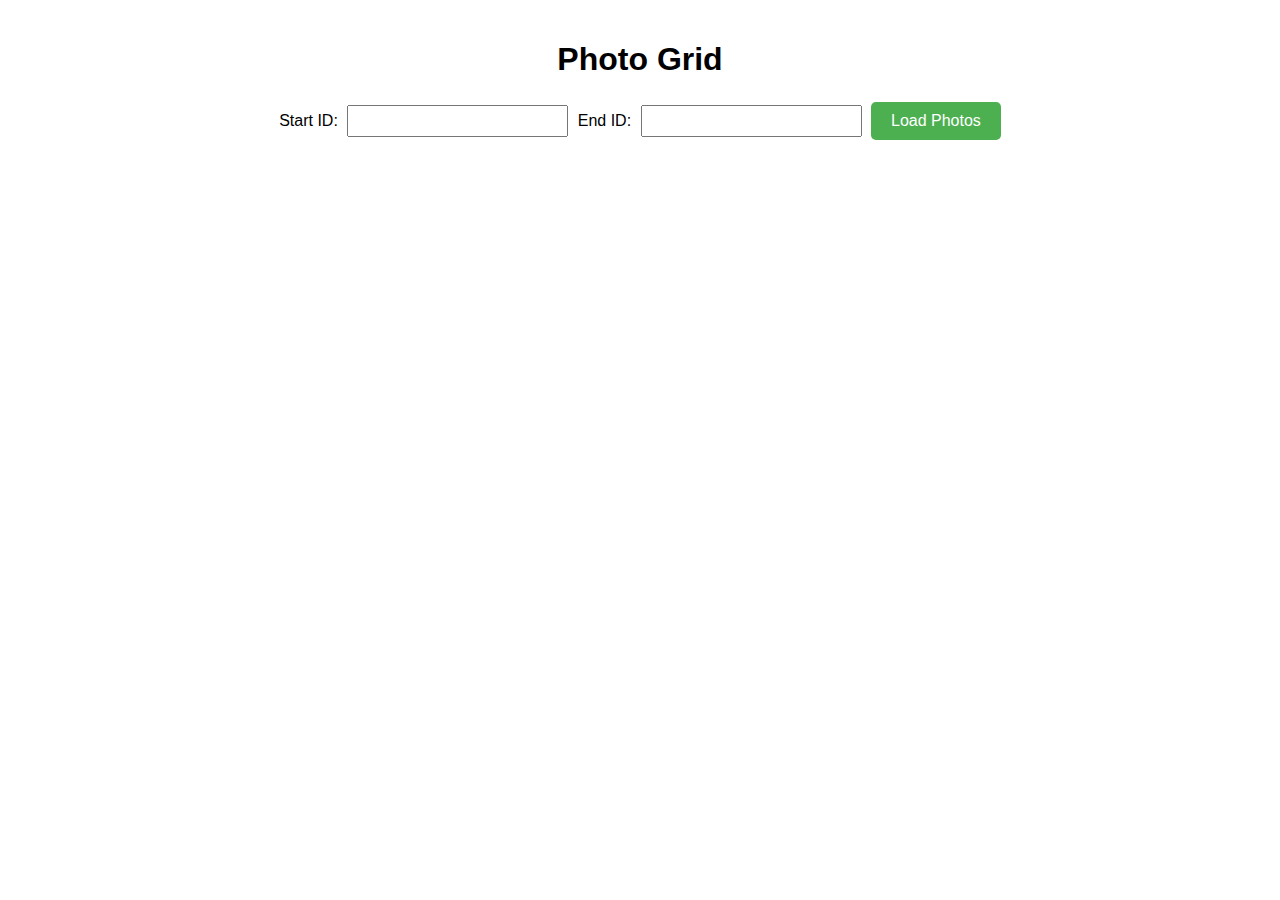
==== index.html @ 4ef84c8e "Update index.html" ====
<!DOCTYPE html>
<html lang="en">
<head>
    <meta charset="UTF-8">
    <meta name="viewport" content="width=device-width, initial-scale=1.0">
    <title>Photo Grid</title>
    <style>
        body {
            font-family: Arial, sans-serif;
            display: flex;
            flex-direction: column;
            align-items: center;
            margin: 0;
            padding: 20px;
        }
        .input-group {
            margin-bottom: 20px;
        }
        input[type="number"] {
            padding: 5px;
            margin: 5px;
            font-size: 16px;
        }
        button {
            padding: 10px 20px;
            font-size: 16px;
            cursor: pointer;
            background-color: #4CAF50;
            color: white;
            border: none;
            border-radius: 5px;
        }
        .photo-grid {
            display: grid;
            grid-template-columns: repeat(3, 1fr);
            gap: 10px;
            width: 100%;
            max-width: 900px;
        }
        .photo-grid img {
            width: 100%;
            height: auto;
            border-radius: 10px;
        }
    </style>
</head>
<body>
    <h1>Photo Grid</h1>
    <div class="input-group">
        <label for="start">Start ID: </label>
        <input type="number" id="start" min="1" required>
        <label for="end">End ID: </label>
        <input type="number" id="end" min="1" required>
        <button onclick="loadPhotos()">Load Photos</button>
    </div>
    <div class="photo-grid" id="photoGrid"></div>

    <script>
        function loadPhotos() {
            const startId = document.getElementById('start').value;
            const endId = document.getElementById('end').value;
            const photoGrid = document.getElementById('photoGrid');
            photoGrid.innerHTML = ''; // Clear previous photos
            
            for (let i = startId; i <= endId; i++) {
                const img = document.createElement('img');
                img.src = `https://my.curatorlive.com/photos/YJ8WHM/${i}`;
                photoGrid.appendChild(img);
            }
        }
    </script>
</body>
</html>
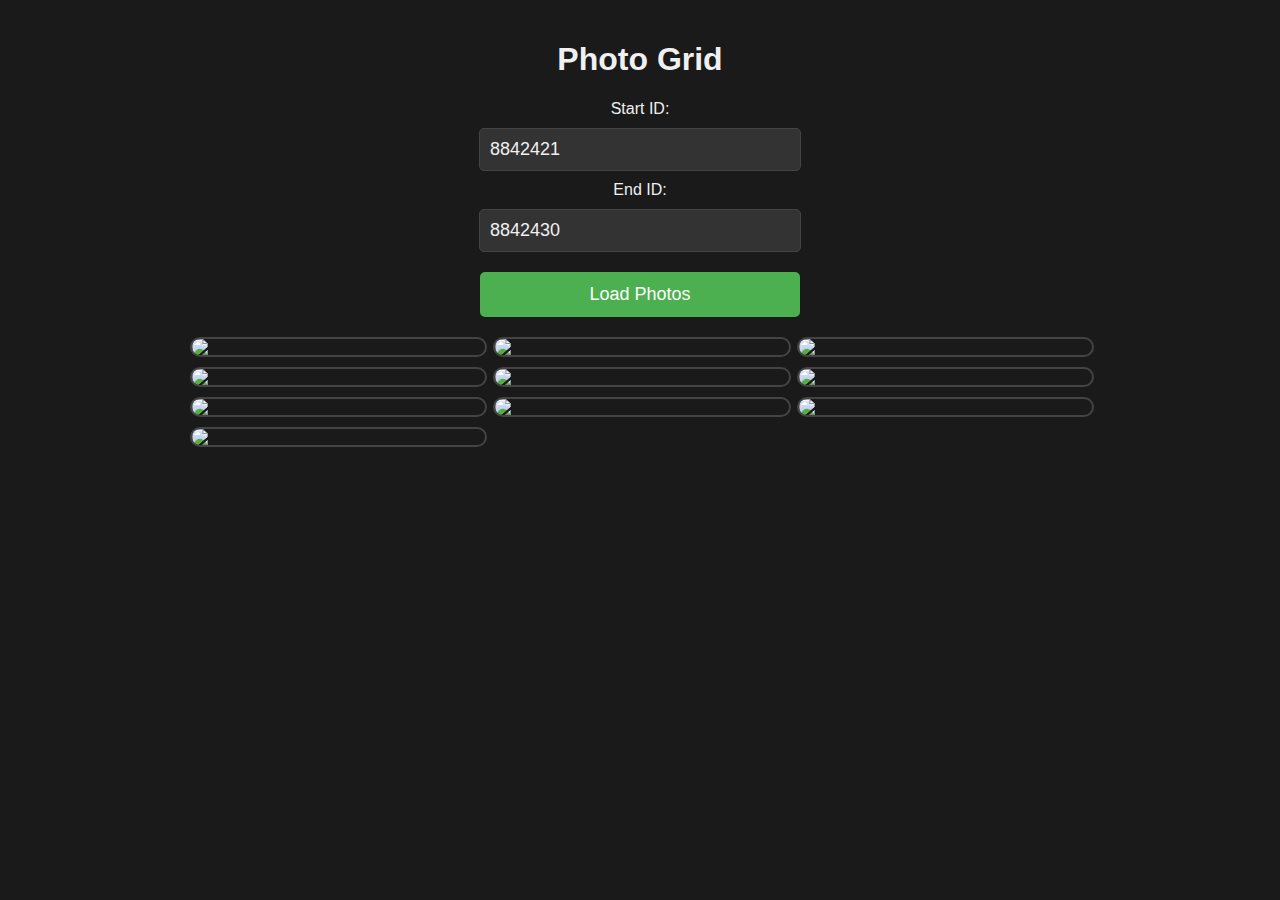
==== commit 2c056601: "Update index.html" ====
--- a/index.html
+++ b/index.html
@@ -7,6 +7,8 @@
     <style>
         body {
             font-family: Arial, sans-serif;
+            background-color: #1a1a1a;
+            color: #f0f0f0;
             display: flex;
             flex-direction: column;
             align-items: center;
@@ -15,20 +17,34 @@
         }
         .input-group {
             margin-bottom: 20px;
+            width: 100%;
+            max-width: 600px;
+            display: flex;
+            flex-direction: column;
+            align-items: center;
         }
         input[type="number"] {
-            padding: 5px;
-            margin: 5px;
-            font-size: 16px;
+            padding: 10px;
+            margin: 10px 0;
+            font-size: 18px;
+            border-radius: 5px;
+            border: 1px solid #444;
+            background-color: #333;
+            color: #f0f0f0;
+            width: 100%;
+            max-width: 300px;
         }
         button {
-            padding: 10px 20px;
-            font-size: 16px;
+            padding: 12px 20px;
+            font-size: 18px;
             cursor: pointer;
             background-color: #4CAF50;
             color: white;
             border: none;
             border-radius: 5px;
+            width: 100%;
+            max-width: 320px;
+            margin-top: 10px;
         }
         .photo-grid {
             display: grid;
@@ -41,6 +57,7 @@
             width: 100%;
             height: auto;
             border-radius: 10px;
+            border: 2px solid #444;
         }
     </style>
 </head>
@@ -48,9 +65,9 @@
     <h1>Photo Grid</h1>
     <div class="input-group">
         <label for="start">Start ID: </label>
-        <input type="number" id="start" min="1" required>
+        <input type="number" id="start" min="1" value="8842421" required>
         <label for="end">End ID: </label>
-        <input type="number" id="end" min="1" required>
+        <input type="number" id="end" min="1" value="8842430" required>
         <button onclick="loadPhotos()">Load Photos</button>
     </div>
     <div class="photo-grid" id="photoGrid"></div>
@@ -68,6 +85,9 @@
                 photoGrid.appendChild(img);
             }
         }
+
+        // Load default photos on page load
+        window.onload = loadPhotos;
     </script>
 </body>
 </html>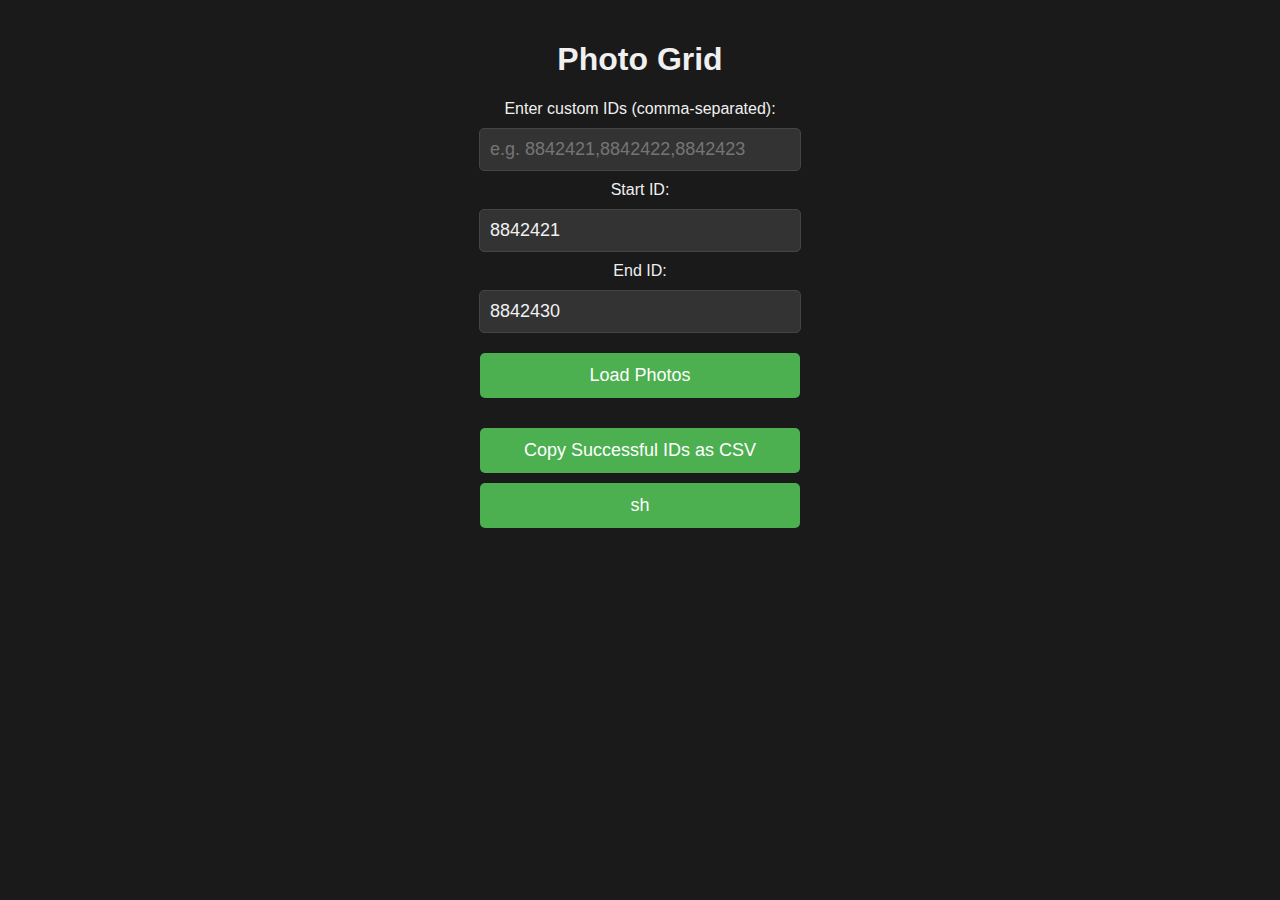
==== commit 8ecced51: "Update index.html" ====
--- a/index.html
+++ b/index.html
@@ -15,7 +15,7 @@
             margin: 0;
             padding: 20px;
         }
-        .input-group {
+        .input-group, .button-group {
             margin-bottom: 20px;
             width: 100%;
             max-width: 600px;
@@ -23,7 +23,7 @@
             flex-direction: column;
             align-items: center;
         }
-        input[type="number"] {
+        input[type="text"], input[type="number"] {
             padding: 10px;
             margin: 10px 0;
             font-size: 18px;
@@ -64,26 +64,60 @@
 <body>
     <h1>Photo Grid</h1>
     <div class="input-group">
+        <label for="customIds">Enter custom IDs (comma-separated):</label>
+        <input type="text" id="customIds" placeholder="e.g. 8842421,8842422,8842423">
         <label for="start">Start ID: </label>
         <input type="number" id="start" min="1" value="8842421" required>
         <label for="end">End ID: </label>
         <input type="number" id="end" min="1" value="8842430" required>
         <button onclick="loadPhotos()">Load Photos</button>
     </div>
+    <div class="button-group">
+        <button onclick="copyToClipboard()">Copy Successful IDs as CSV</button>
+        <button>sh</button>
+    </div>
     <div class="photo-grid" id="photoGrid"></div>
 
     <script>
+        let successfulIds = [];
+
         function loadPhotos() {
+            const customIds = document.getElementById('customIds').value.split(',').map(id => id.trim()).filter(id => id !== "");
             const startId = document.getElementById('start').value;
             const endId = document.getElementById('end').value;
             const photoGrid = document.getElementById('photoGrid');
             photoGrid.innerHTML = ''; // Clear previous photos
-            
-            for (let i = startId; i <= endId; i++) {
+            successfulIds = []; // Reset successful IDs
+
+            let ids = customIds.length > 0 ? customIds : Array.from({length: endId - startId + 1}, (_, i) => parseInt(startId) + i);
+
+            let failedImages = [];
+
+            ids.forEach(id => {
                 const img = document.createElement('img');
-                img.src = `https://my.curatorlive.com/photos/YJ8WHM/${i}`;
-                photoGrid.appendChild(img);
-            }
+                img.src = `https://my.curatorlive.com/photos/YJ8WHM/${id}`;
+                img.onload = () => {
+                    successfulIds.push(id);
+                    photoGrid.appendChild(img);
+                };
+                img.onerror = () => {
+                    failedImages.push(img);
+                };
+            });
+
+            // After all images are processed, append failed images to the bottom
+            failedImages.forEach(img => photoGrid.appendChild(img));
+        }
+
+        function copyToClipboard() {
+            const csv = successfulIds.join(',');
+            const textarea = document.createElement('textarea');
+            textarea.value = csv;
+            document.body.appendChild(textarea);
+            textarea.select();
+            document.execCommand('copy');
+            document.body.removeChild(textarea);
+            alert('Copied successful IDs as CSV!');
         }
 
         // Load default photos on page load
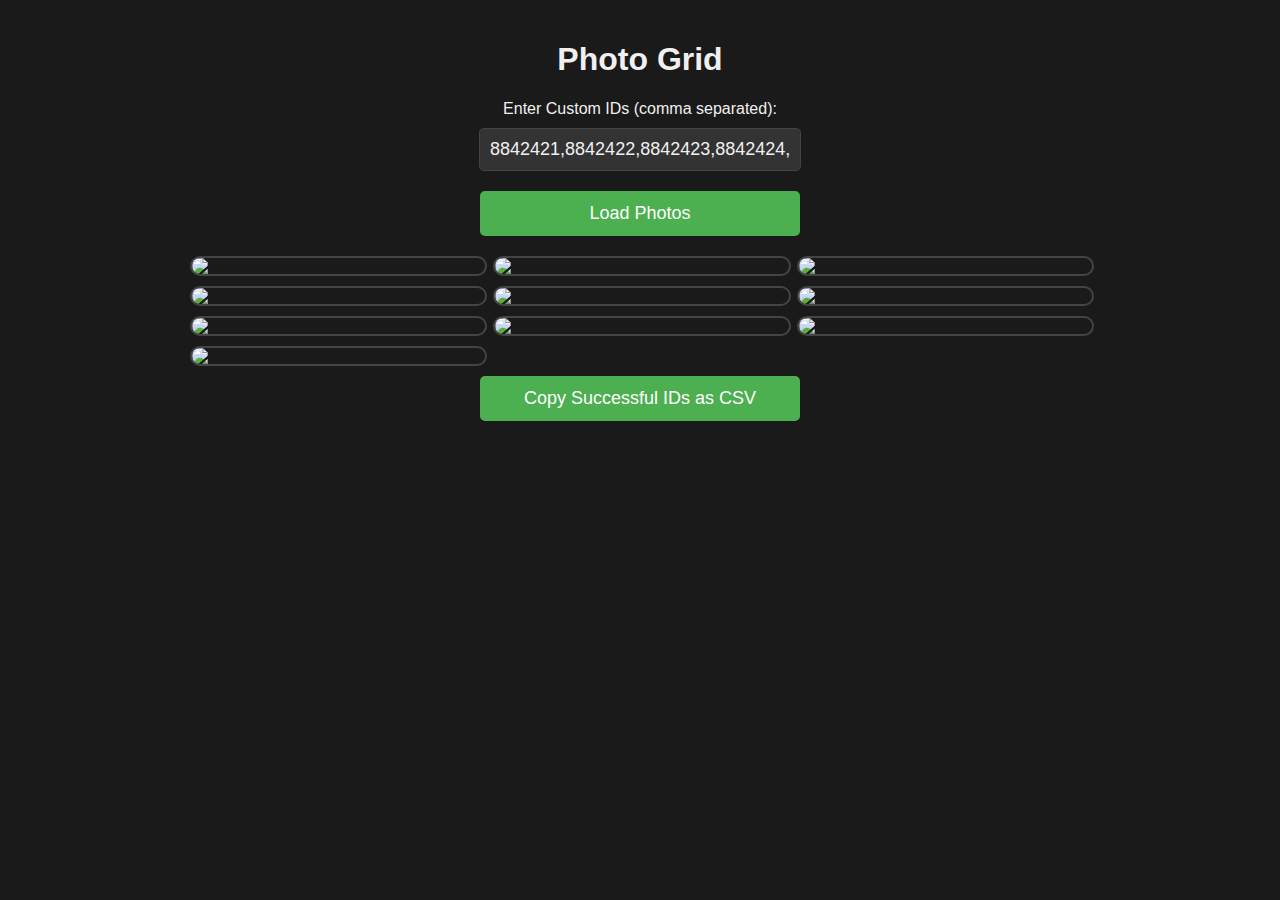
==== commit 09c19bf5: "Update index.html" ====
--- a/index.html
+++ b/index.html
@@ -15,7 +15,7 @@
             margin: 0;
             padding: 20px;
         }
-        .input-group, .button-group {
+        .input-group {
             margin-bottom: 20px;
             width: 100%;
             max-width: 600px;
@@ -23,7 +23,7 @@
             flex-direction: column;
             align-items: center;
         }
-        input[type="text"], input[type="number"] {
+        input[type="number"], input[type="text"] {
             padding: 10px;
             margin: 10px 0;
             font-size: 18px;
@@ -64,52 +64,38 @@
 <body>
     <h1>Photo Grid</h1>
     <div class="input-group">
-        <label for="customIds">Enter custom IDs (comma-separated):</label>
-        <input type="text" id="customIds" placeholder="e.g. 8842421,8842422,8842423">
-        <label for="start">Start ID: </label>
-        <input type="number" id="start" min="1" value="8842421" required>
-        <label for="end">End ID: </label>
-        <input type="number" id="end" min="1" value="8842430" required>
+        <label for="customIds">Enter Custom IDs (comma separated): </label>
+        <input type="text" id="customIds" placeholder="Example: 8842421,8842422,8842425">
         <button onclick="loadPhotos()">Load Photos</button>
     </div>
-    <div class="button-group">
-        <button onclick="copyToClipboard()">Copy Successful IDs as CSV</button>
-        <button>sh</button>
-    </div>
     <div class="photo-grid" id="photoGrid"></div>
+    <button id="copyButton" onclick="copySuccessfulIds()">Copy Successful IDs as CSV</button>
 
     <script>
         let successfulIds = [];
 
         function loadPhotos() {
-            const customIds = document.getElementById('customIds').value.split(',').map(id => id.trim()).filter(id => id !== "");
-            const startId = document.getElementById('start').value;
-            const endId = document.getElementById('end').value;
+            const customIds = document.getElementById('customIds').value.split(',');
             const photoGrid = document.getElementById('photoGrid');
             photoGrid.innerHTML = ''; // Clear previous photos
             successfulIds = []; // Reset successful IDs
-
-            let ids = customIds.length > 0 ? customIds : Array.from({length: endId - startId + 1}, (_, i) => parseInt(startId) + i);
-
-            let failedImages = [];
-
-            ids.forEach(id => {
+            
+            customIds.forEach((id) => {
                 const img = document.createElement('img');
-                img.src = `https://my.curatorlive.com/photos/YJ8WHM/${id}`;
-                img.onload = () => {
-                    successfulIds.push(id);
+                img.src = `https://my.curatorlive.com/photos/YJ8WHM/${id.trim()}`;
+                img.onerror = function() {
+                    // Move failed images to the end
                     photoGrid.appendChild(img);
                 };
-                img.onerror = () => {
-                    failedImages.push(img);
+                img.onload = function() {
+                    // Track successful IDs
+                    successfulIds.push(id.trim());
                 };
+                photoGrid.appendChild(img);
             });
-
-            // After all images are processed, append failed images to the bottom
-            failedImages.forEach(img => photoGrid.appendChild(img));
         }
 
-        function copyToClipboard() {
+        function copySuccessfulIds() {
             const csv = successfulIds.join(',');
             const textarea = document.createElement('textarea');
             textarea.value = csv;
@@ -117,11 +103,14 @@
             textarea.select();
             document.execCommand('copy');
             document.body.removeChild(textarea);
-            alert('Copied successful IDs as CSV!');
+            alert('Successful IDs copied as CSV!');
         }
 
         // Load default photos on page load
-        window.onload = loadPhotos;
+        window.onload = function() {
+            document.getElementById('customIds').value = "8842421,8842422,8842423,8842424,8842425,8842426,8842427,8842428,8842429,8842430";
+            loadPhotos();
+        };
     </script>
 </body>
 </html>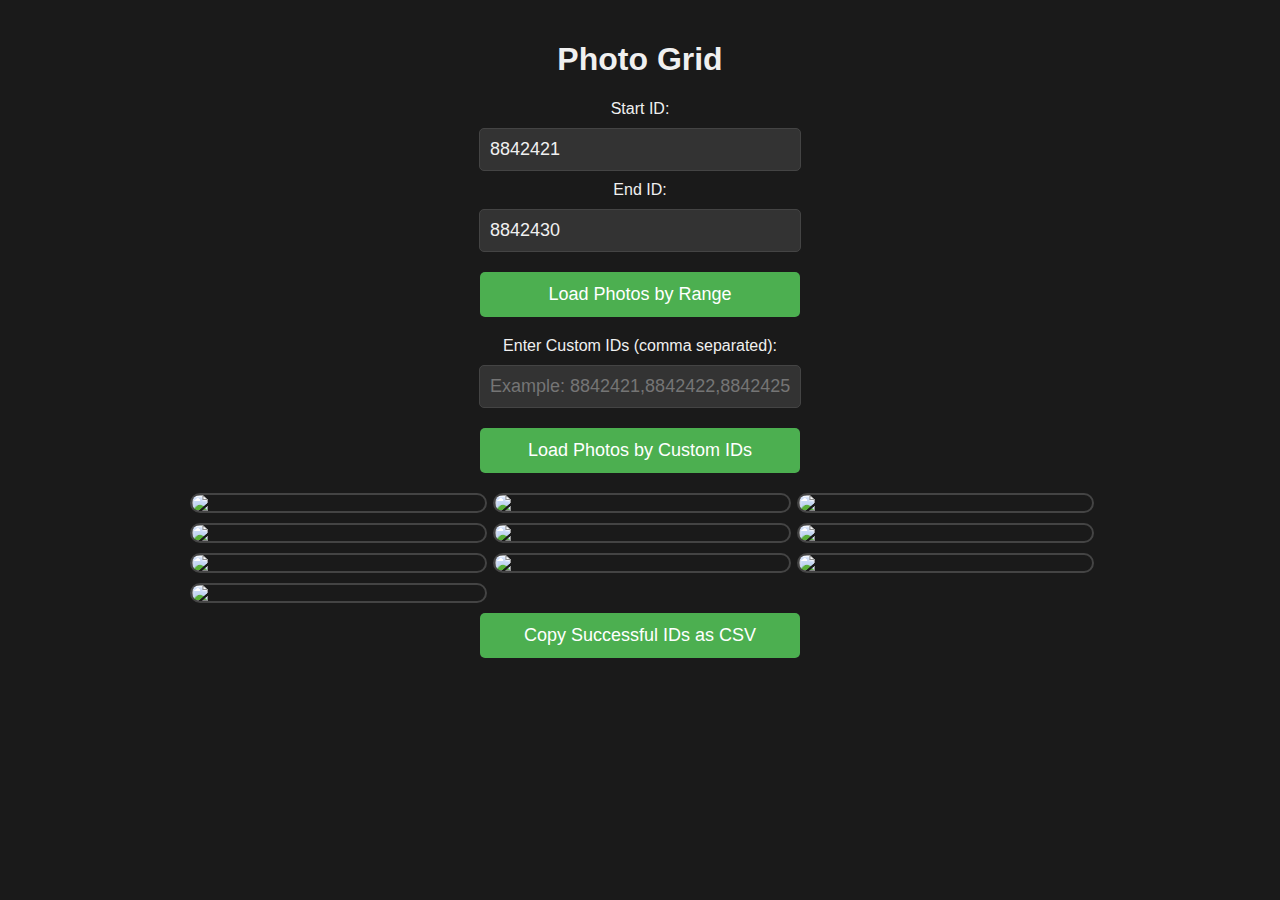
==== commit d2d13b9f: "Update index.html" ====
--- a/index.html
+++ b/index.html
@@ -64,9 +64,16 @@
 <body>
     <h1>Photo Grid</h1>
     <div class="input-group">
+        <label for="start">Start ID: </label>
+        <input type="number" id="start" min="1" value="8842421" required>
+        <label for="end">End ID: </label>
+        <input type="number" id="end" min="1" value="8842430" required>
+        <button onclick="loadPhotosByRange()">Load Photos by Range</button>
+    </div>
+    <div class="input-group">
         <label for="customIds">Enter Custom IDs (comma separated): </label>
         <input type="text" id="customIds" placeholder="Example: 8842421,8842422,8842425">
-        <button onclick="loadPhotos()">Load Photos</button>
+        <button onclick="loadPhotosByCustomIds()">Load Photos by Custom IDs</button>
     </div>
     <div class="photo-grid" id="photoGrid"></div>
     <button id="copyButton" onclick="copySuccessfulIds()">Copy Successful IDs as CSV</button>
@@ -74,22 +81,36 @@
     <script>
         let successfulIds = [];
 
-        function loadPhotos() {
-            const customIds = document.getElementById('customIds').value.split(',');
+        function loadPhotosByRange() {
+            const startId = document.getElementById('start').value;
+            const endId = document.getElementById('end').value;
+            const ids = [];
+            for (let i = startId; i <= endId; i++) {
+                ids.push(i);
+            }
+            loadPhotos(ids);
+        }
+
+        function loadPhotosByCustomIds() {
+            const customIds = document.getElementById('customIds').value.split(',').map(id => id.trim());
+            loadPhotos(customIds);
+        }
+
+        function loadPhotos(ids) {
             const photoGrid = document.getElementById('photoGrid');
             photoGrid.innerHTML = ''; // Clear previous photos
             successfulIds = []; // Reset successful IDs
             
-            customIds.forEach((id) => {
+            ids.forEach((id) => {
                 const img = document.createElement('img');
-                img.src = `https://my.curatorlive.com/photos/YJ8WHM/${id.trim()}`;
+                img.src = `https://my.curatorlive.com/photos/YJ8WHM/${id}`;
                 img.onerror = function() {
                     // Move failed images to the end
                     photoGrid.appendChild(img);
                 };
                 img.onload = function() {
                     // Track successful IDs
-                    successfulIds.push(id.trim());
+                    successfulIds.push(id);
                 };
                 photoGrid.appendChild(img);
             });
@@ -108,8 +129,7 @@
 
         // Load default photos on page load
         window.onload = function() {
-            document.getElementById('customIds').value = "8842421,8842422,8842423,8842424,8842425,8842426,8842427,8842428,8842429,8842430";
-            loadPhotos();
+            loadPhotosByRange();
         };
     </script>
 </body>
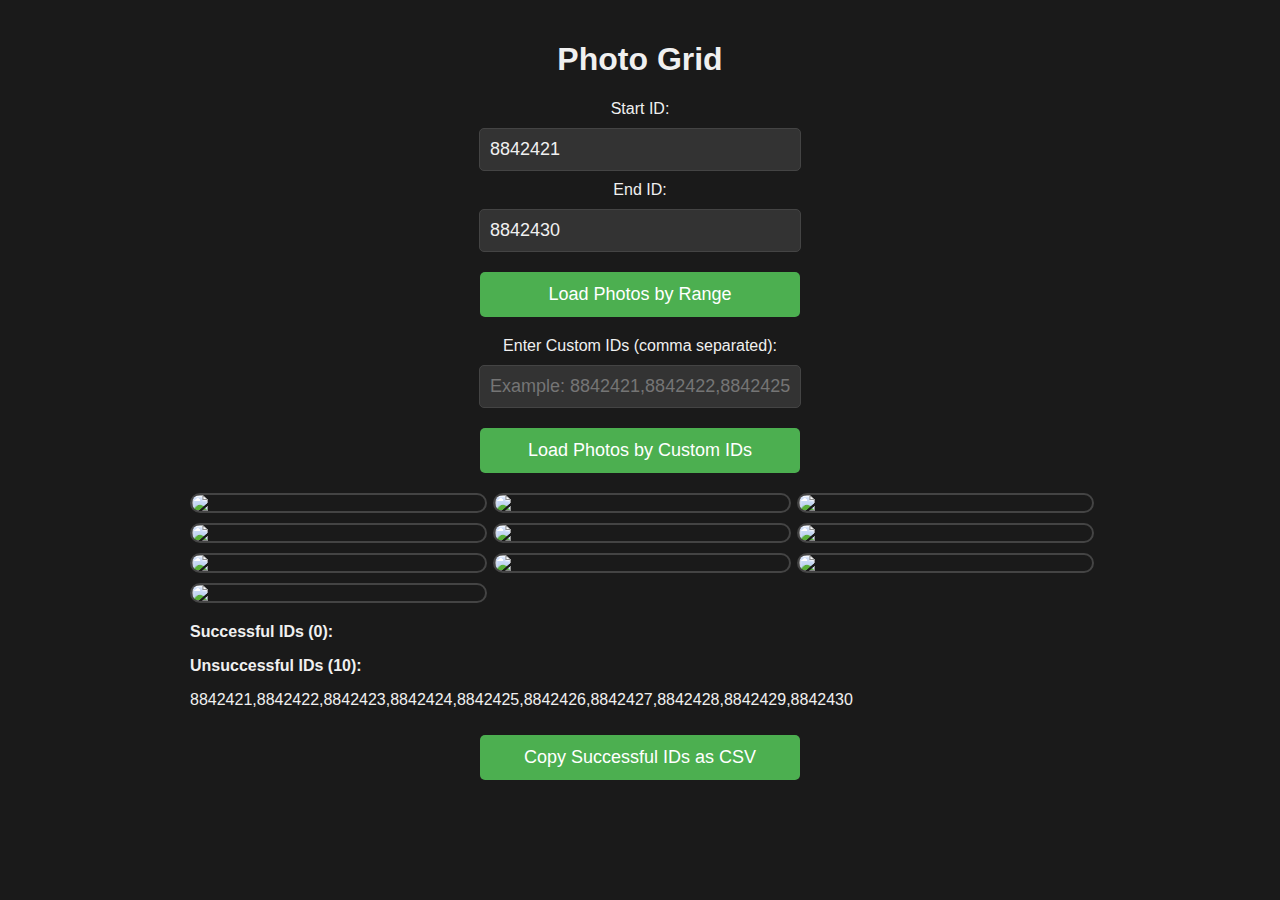
==== commit 46b56e79: "Update index.html" ====
--- a/index.html
+++ b/index.html
@@ -59,6 +59,15 @@
             border-radius: 10px;
             border: 2px solid #444;
         }
+        .results {
+            width: 100%;
+            max-width: 900px;
+            margin-top: 20px;
+            text-align: left;
+        }
+        .results div {
+            margin-bottom: 10px;
+        }
     </style>
 </head>
 <body>
@@ -76,10 +85,22 @@
         <button onclick="loadPhotosByCustomIds()">Load Photos by Custom IDs</button>
     </div>
     <div class="photo-grid" id="photoGrid"></div>
+
+    <div class="results">
+        <div id="successfulDiv">
+            <strong>Successful IDs (<span id="successCount">0</span>):</strong>
+            <p id="successfulIds"></p>
+        </div>
+        <div id="unsuccessfulDiv">
+            <strong>Unsuccessful IDs (<span id="failCount">0</span>):</strong>
+            <p id="unsuccessfulIds"></p>
+        </div>
+    </div>
     <button id="copyButton" onclick="copySuccessfulIds()">Copy Successful IDs as CSV</button>
 
     <script>
         let successfulIds = [];
+        let unsuccessfulIds = [];
 
         function loadPhotosByRange() {
             const startId = document.getElementById('start').value;
@@ -100,20 +121,32 @@
             const photoGrid = document.getElementById('photoGrid');
             photoGrid.innerHTML = ''; // Clear previous photos
             successfulIds = []; // Reset successful IDs
+            unsuccessfulIds = []; // Reset unsuccessful IDs
+            updateResults(); // Reset counters and text
             
             ids.forEach((id) => {
                 const img = document.createElement('img');
                 img.src = `https://my.curatorlive.com/photos/YJ8WHM/${id}`;
                 img.onerror = function() {
                     // Move failed images to the end
+                    unsuccessfulIds.push(id);
+                    updateResults();
                     photoGrid.appendChild(img);
                 };
                 img.onload = function() {
                     // Track successful IDs
                     successfulIds.push(id);
+                    updateResults();
                 };
                 photoGrid.appendChild(img);
             });
+        }
+
+        function updateResults() {
+            document.getElementById('successfulIds').textContent = successfulIds.join(',');
+            document.getElementById('unsuccessfulIds').textContent = unsuccessfulIds.join(',');
+            document.getElementById('successCount').textContent = successfulIds.length;
+            document.getElementById('failCount').textContent = unsuccessfulIds.length;
         }
 
         function copySuccessfulIds() {
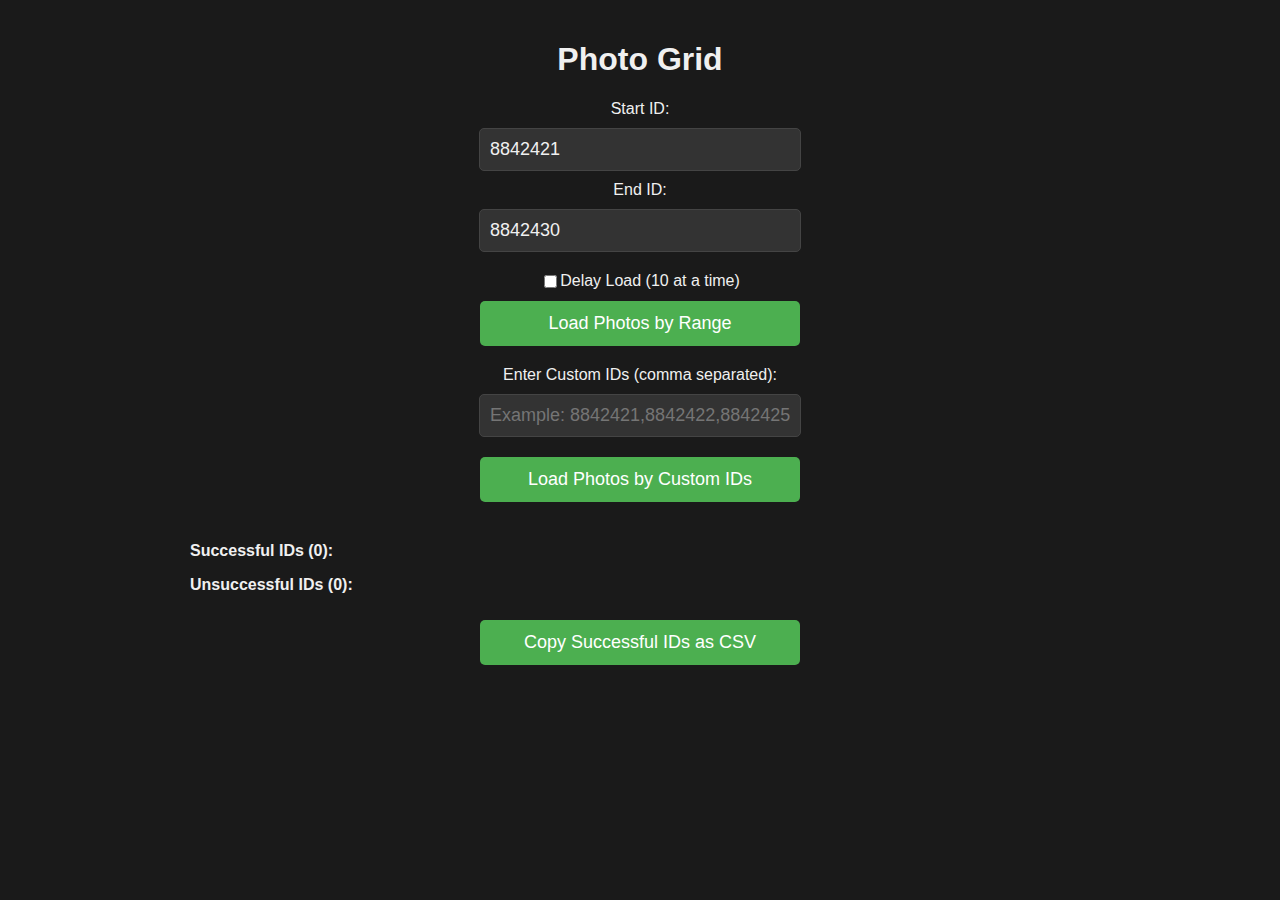
==== commit 4a95611c: "Update index.html" ====
--- a/index.html
+++ b/index.html
@@ -68,6 +68,11 @@
         .results div {
             margin-bottom: 10px;
         }
+        .checkbox-group {
+            margin-top: 10px;
+            display: flex;
+            align-items: center;
+        }
     </style>
 </head>
 <body>
@@ -77,6 +82,10 @@
         <input type="number" id="start" min="1" value="8842421" required>
         <label for="end">End ID: </label>
         <input type="number" id="end" min="1" value="8842430" required>
+        <div class="checkbox-group">
+            <input type="checkbox" id="delayLoad">
+            <label for="delayLoad">Delay Load (10 at a time)</label>
+        </div>
         <button onclick="loadPhotosByRange()">Load Photos by Range</button>
     </div>
     <div class="input-group">
@@ -101,6 +110,7 @@
     <script>
         let successfulIds = [];
         let unsuccessfulIds = [];
+        let remainingIds = [];
 
         function loadPhotosByRange() {
             const startId = document.getElementById('start').value;
@@ -118,27 +128,38 @@
         }
 
         function loadPhotos(ids) {
-            const photoGrid = document.getElementById('photoGrid');
-            photoGrid.innerHTML = ''; // Clear previous photos
-            successfulIds = []; // Reset successful IDs
-            unsuccessfulIds = []; // Reset unsuccessful IDs
+            remainingIds = ids;
+            successfulIds = [];
+            unsuccessfulIds = [];
+            document.getElementById('photoGrid').innerHTML = ''; // Clear previous photos
             updateResults(); // Reset counters and text
-            
-            ids.forEach((id) => {
+            processNextBatch();
+        }
+
+        function processNextBatch() {
+            const delayLoad = document.getElementById('delayLoad').checked;
+            const batchSize = delayLoad ? 10 : remainingIds.length;
+
+            const batchIds = remainingIds.splice(0, batchSize);
+            batchIds.forEach((id) => {
                 const img = document.createElement('img');
                 img.src = `https://my.curatorlive.com/photos/YJ8WHM/${id}`;
                 img.onerror = function() {
-                    // Move failed images to the end
                     unsuccessfulIds.push(id);
                     updateResults();
-                    photoGrid.appendChild(img);
+                    document.getElementById('photoGrid').appendChild(img);
+                    if (batchSize === 10 && (successfulIds.length + unsuccessfulIds.length) % 10 === 0) {
+                        processNextBatch();
+                    }
                 };
                 img.onload = function() {
-                    // Track successful IDs
                     successfulIds.push(id);
                     updateResults();
+                    if (batchSize === 10 && (successfulIds.length + unsuccessfulIds.length) % 10 === 0) {
+                        processNextBatch();
+                    }
                 };
-                photoGrid.appendChild(img);
+                document.getElementById('photoGrid').appendChild(img);
             });
         }
 
@@ -159,11 +180,6 @@
             document.body.removeChild(textarea);
             alert('Successful IDs copied as CSV!');
         }
-
-        // Load default photos on page load
-        window.onload = function() {
-            loadPhotosByRange();
-        };
     </script>
 </body>
 </html>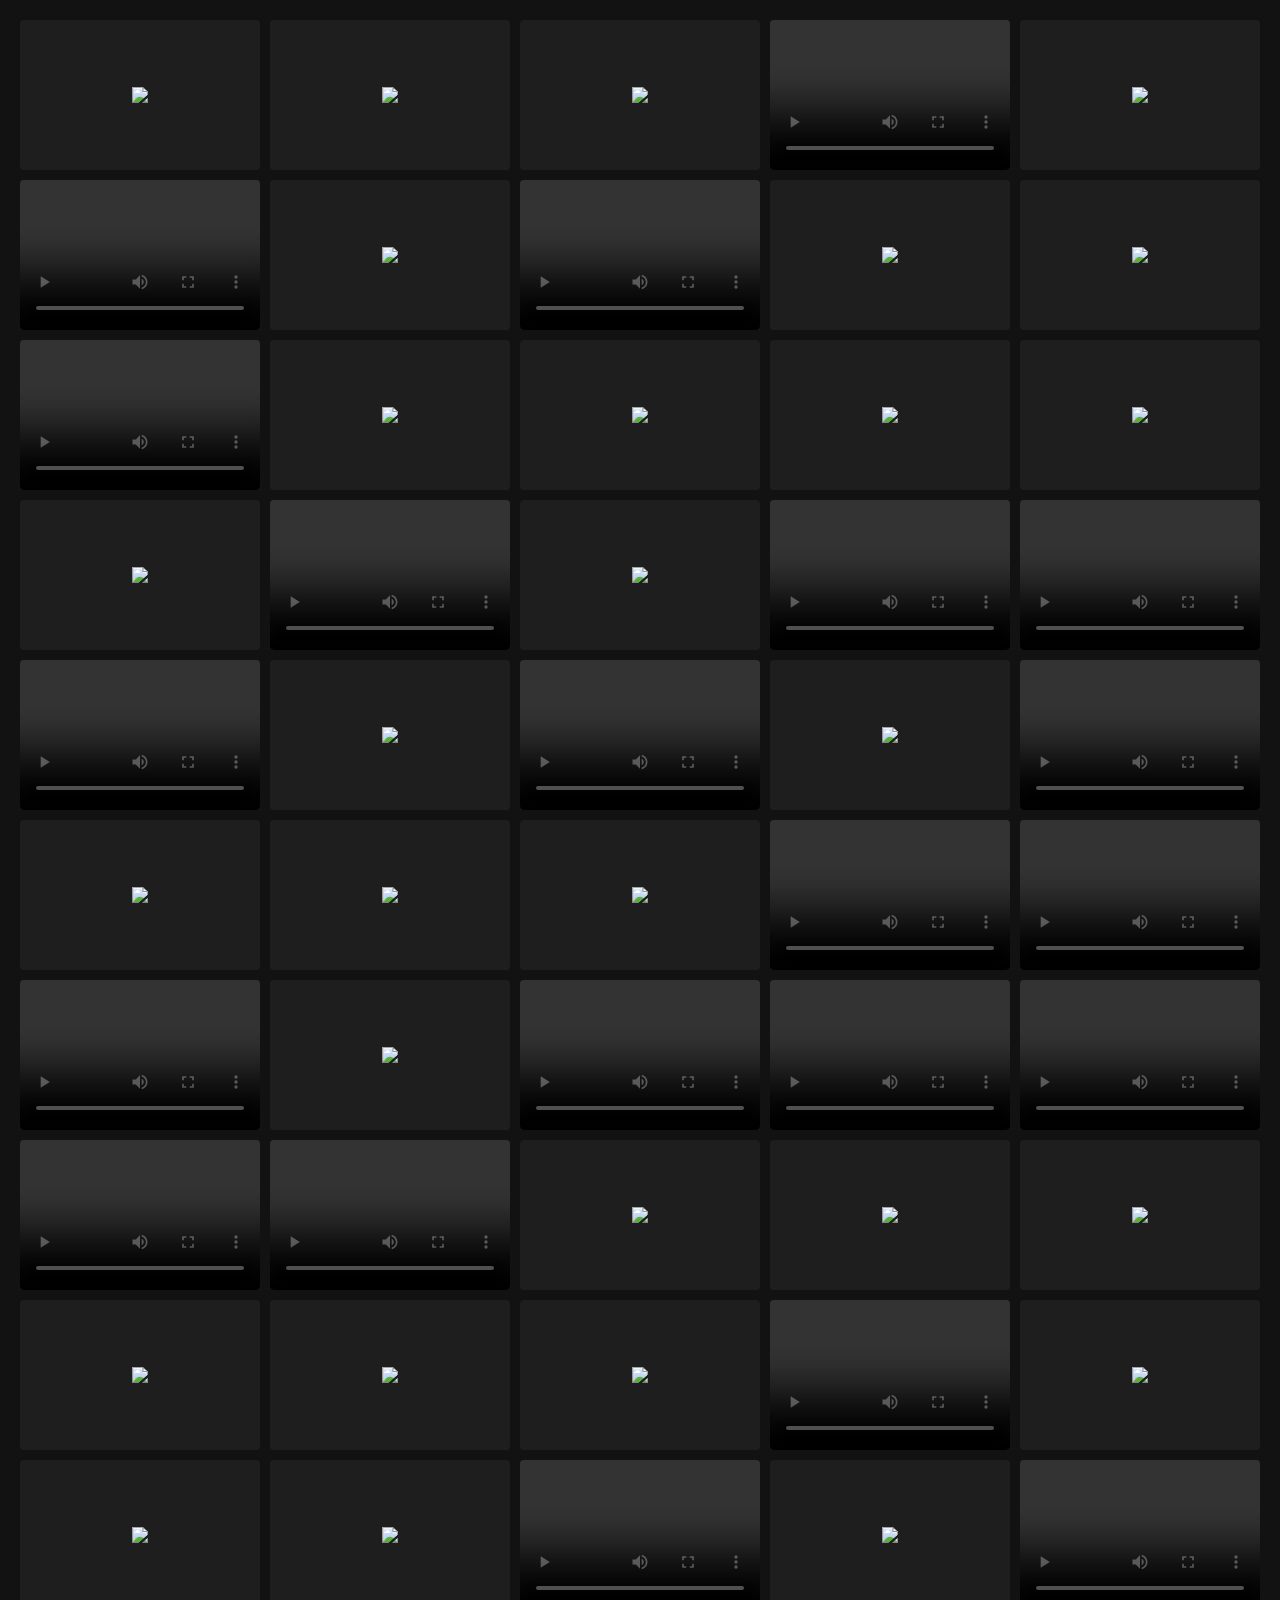
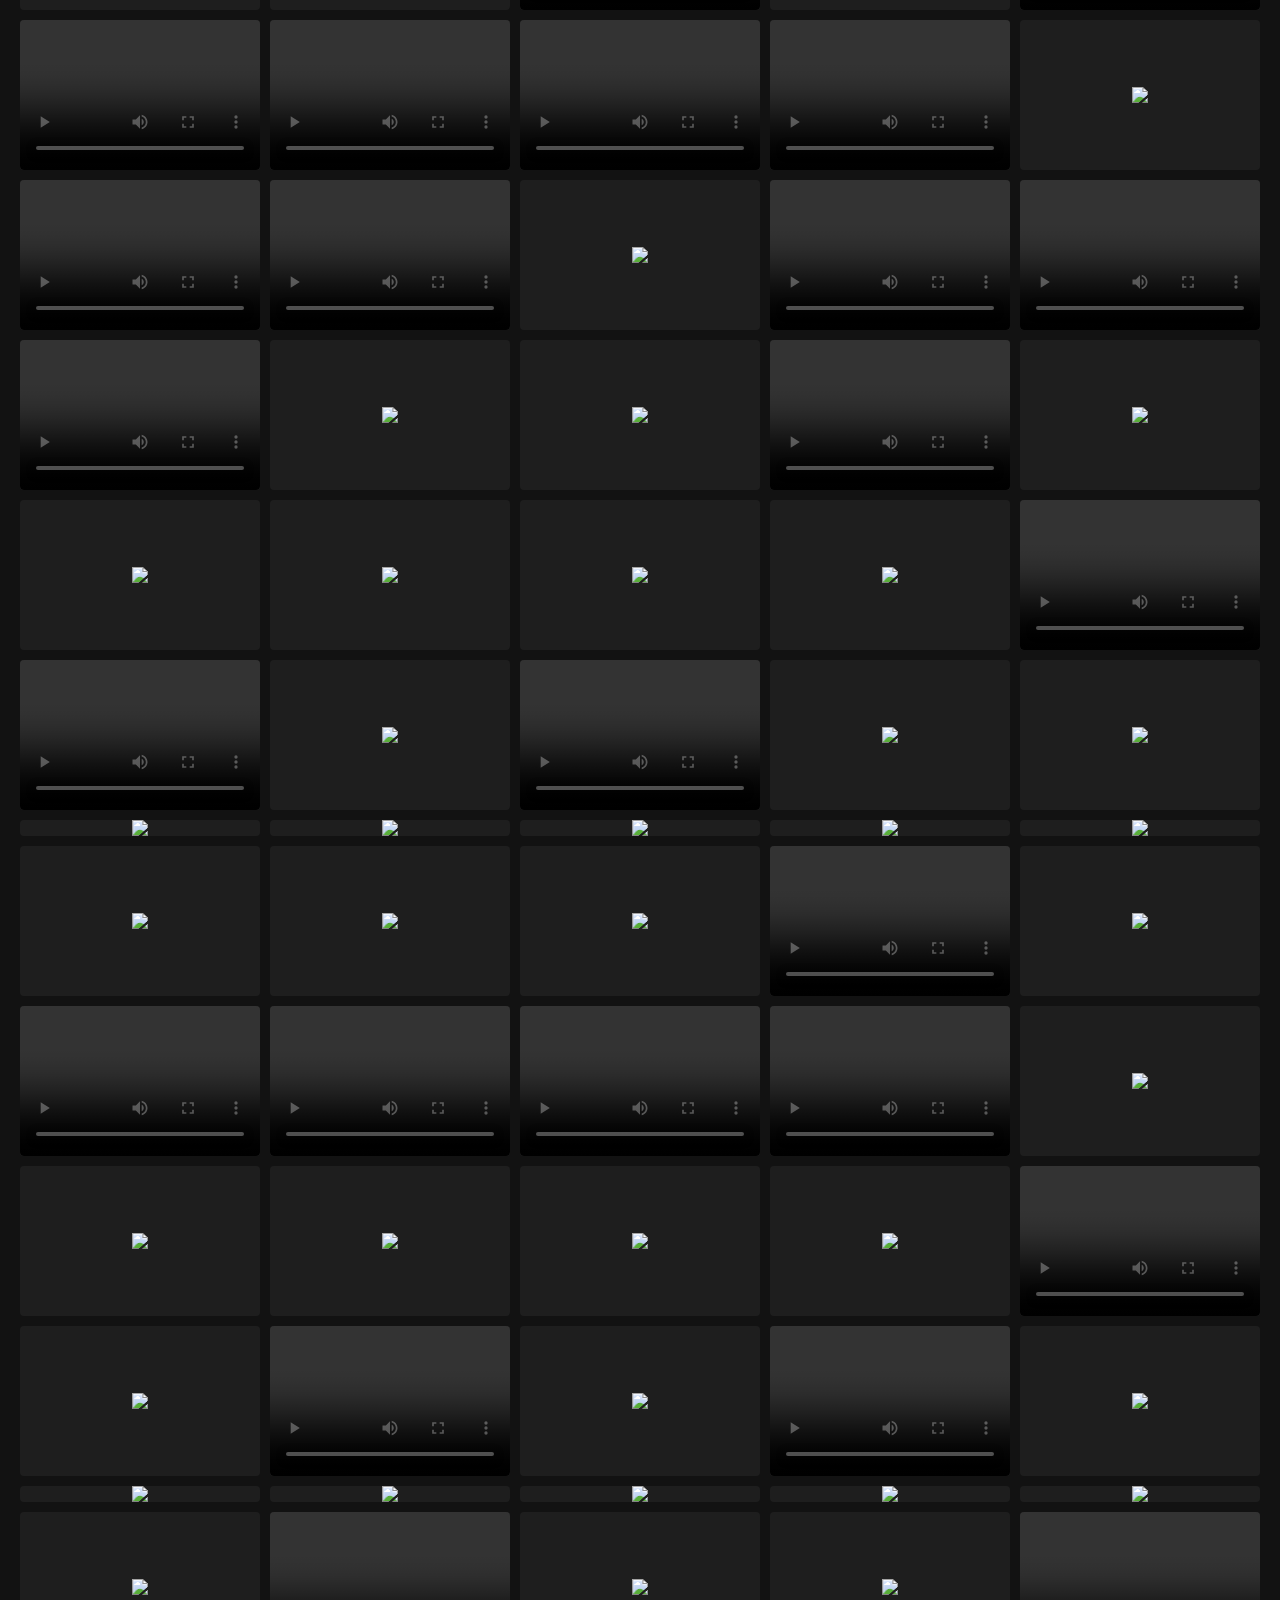
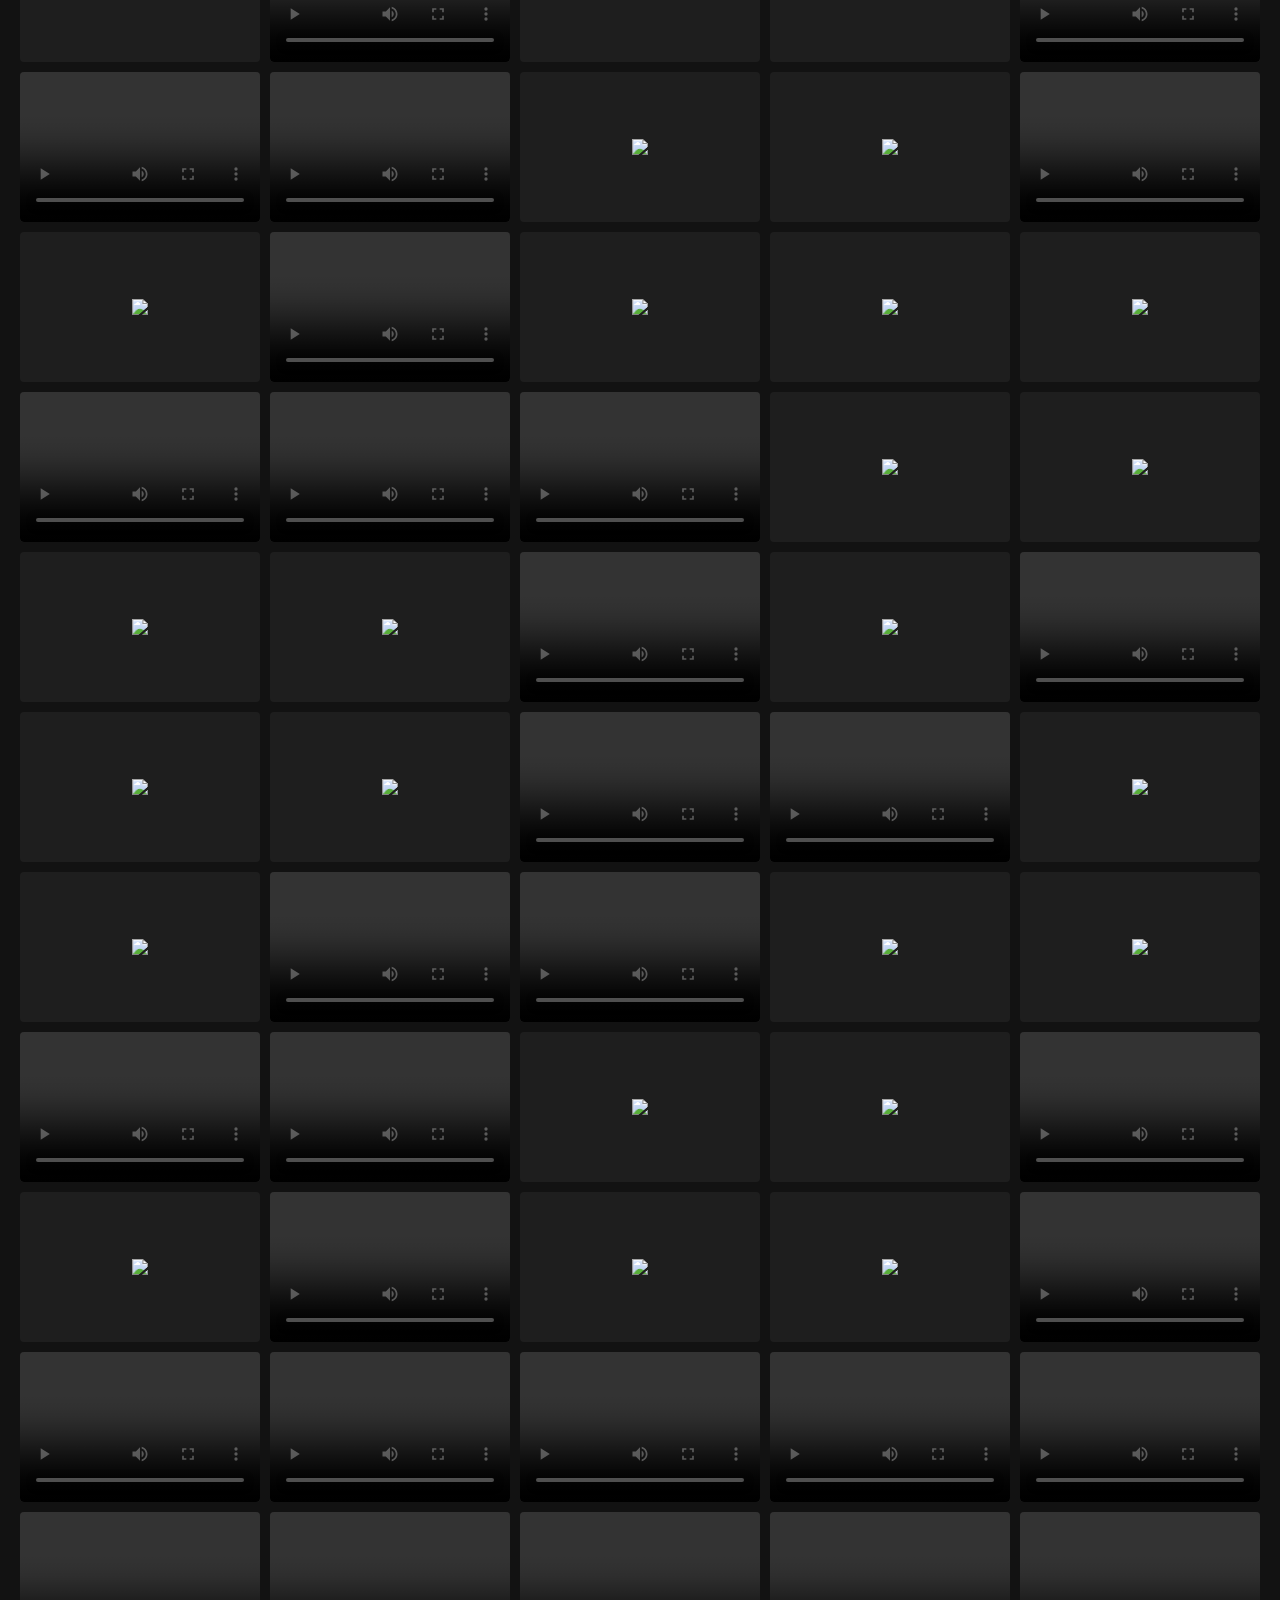
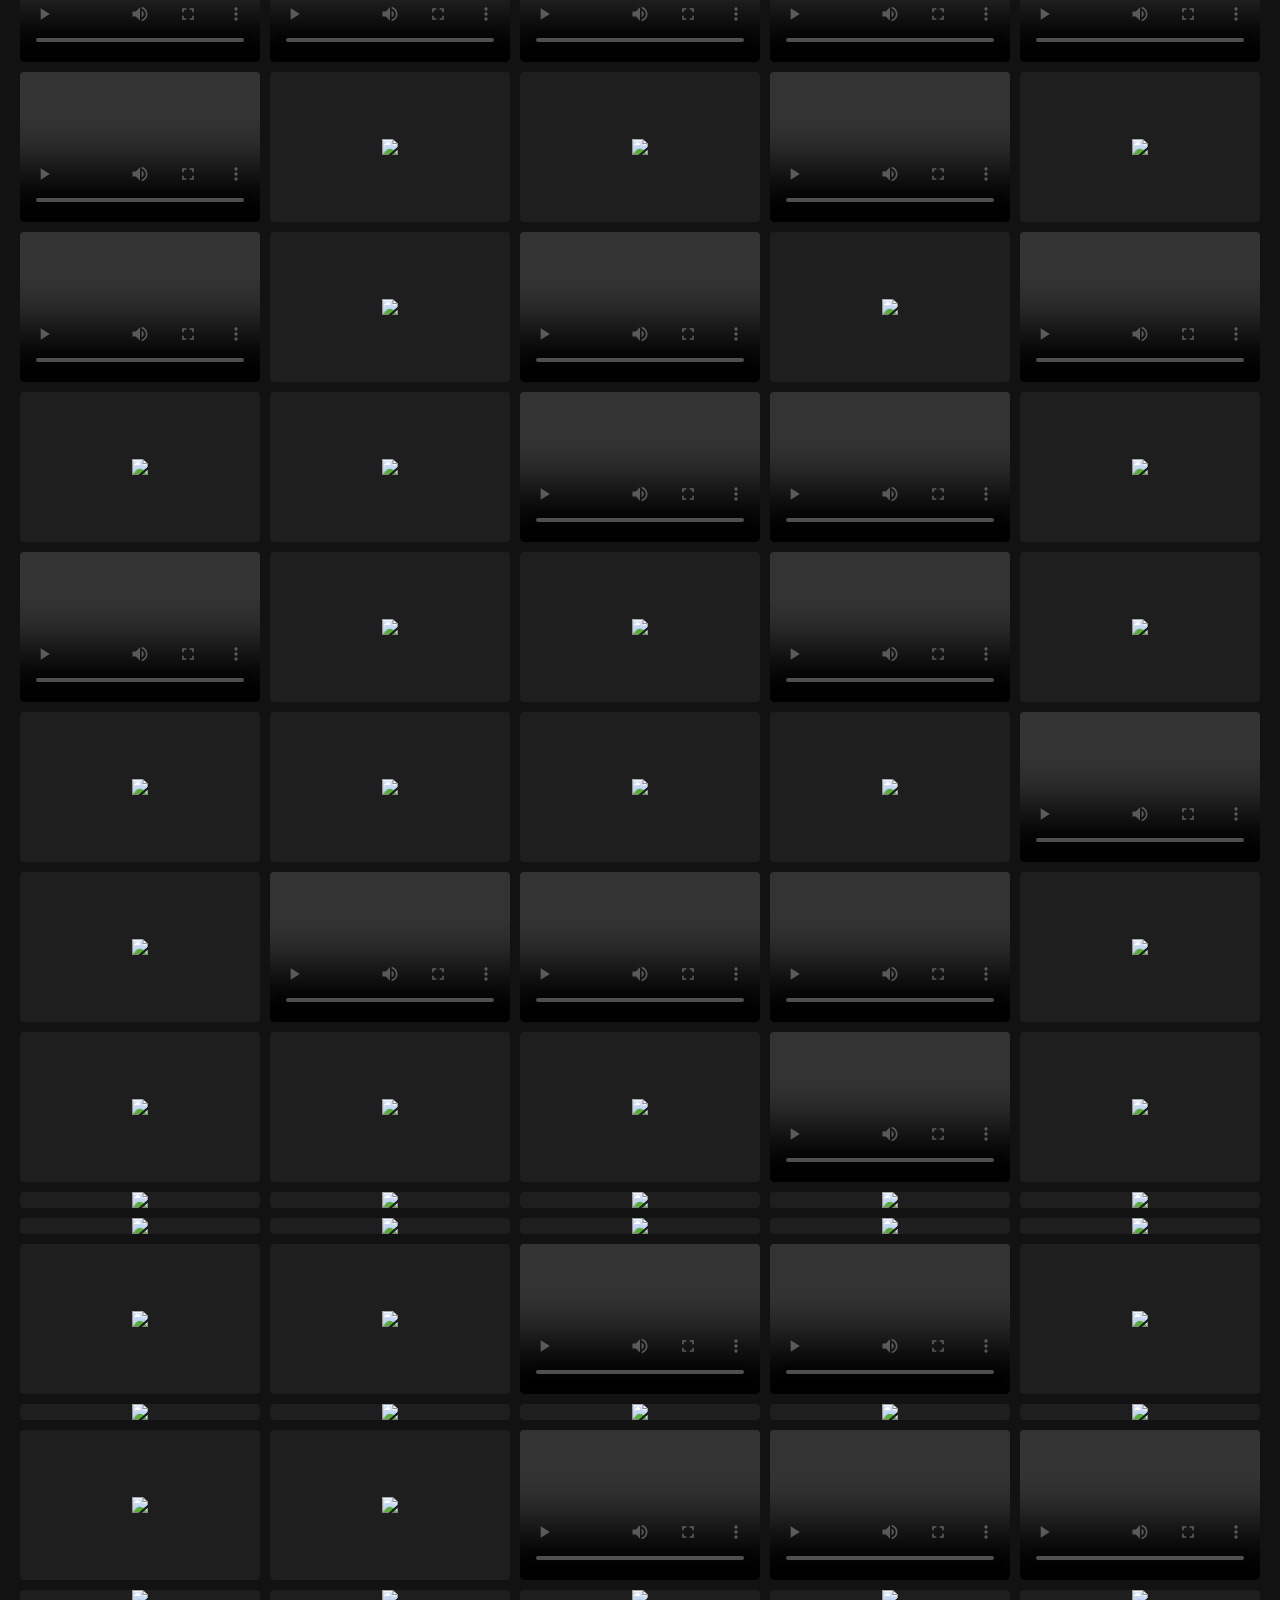
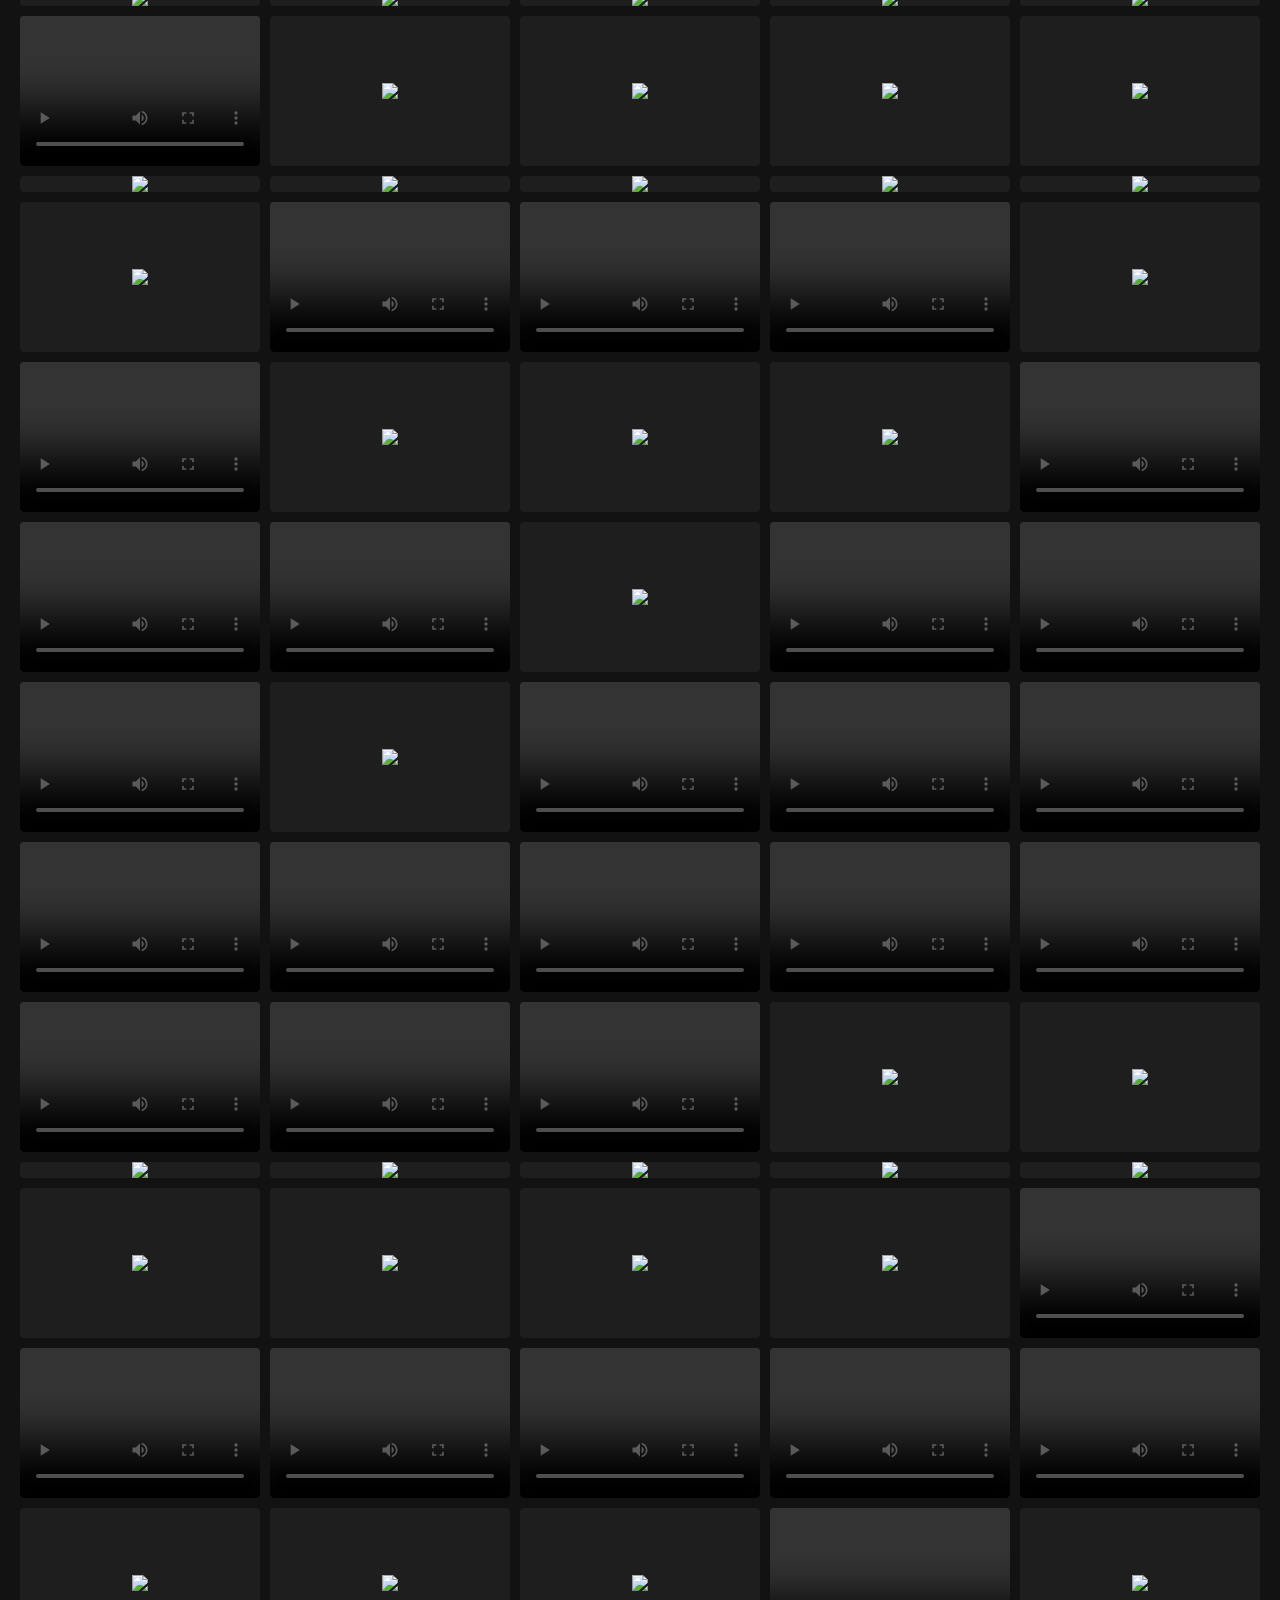
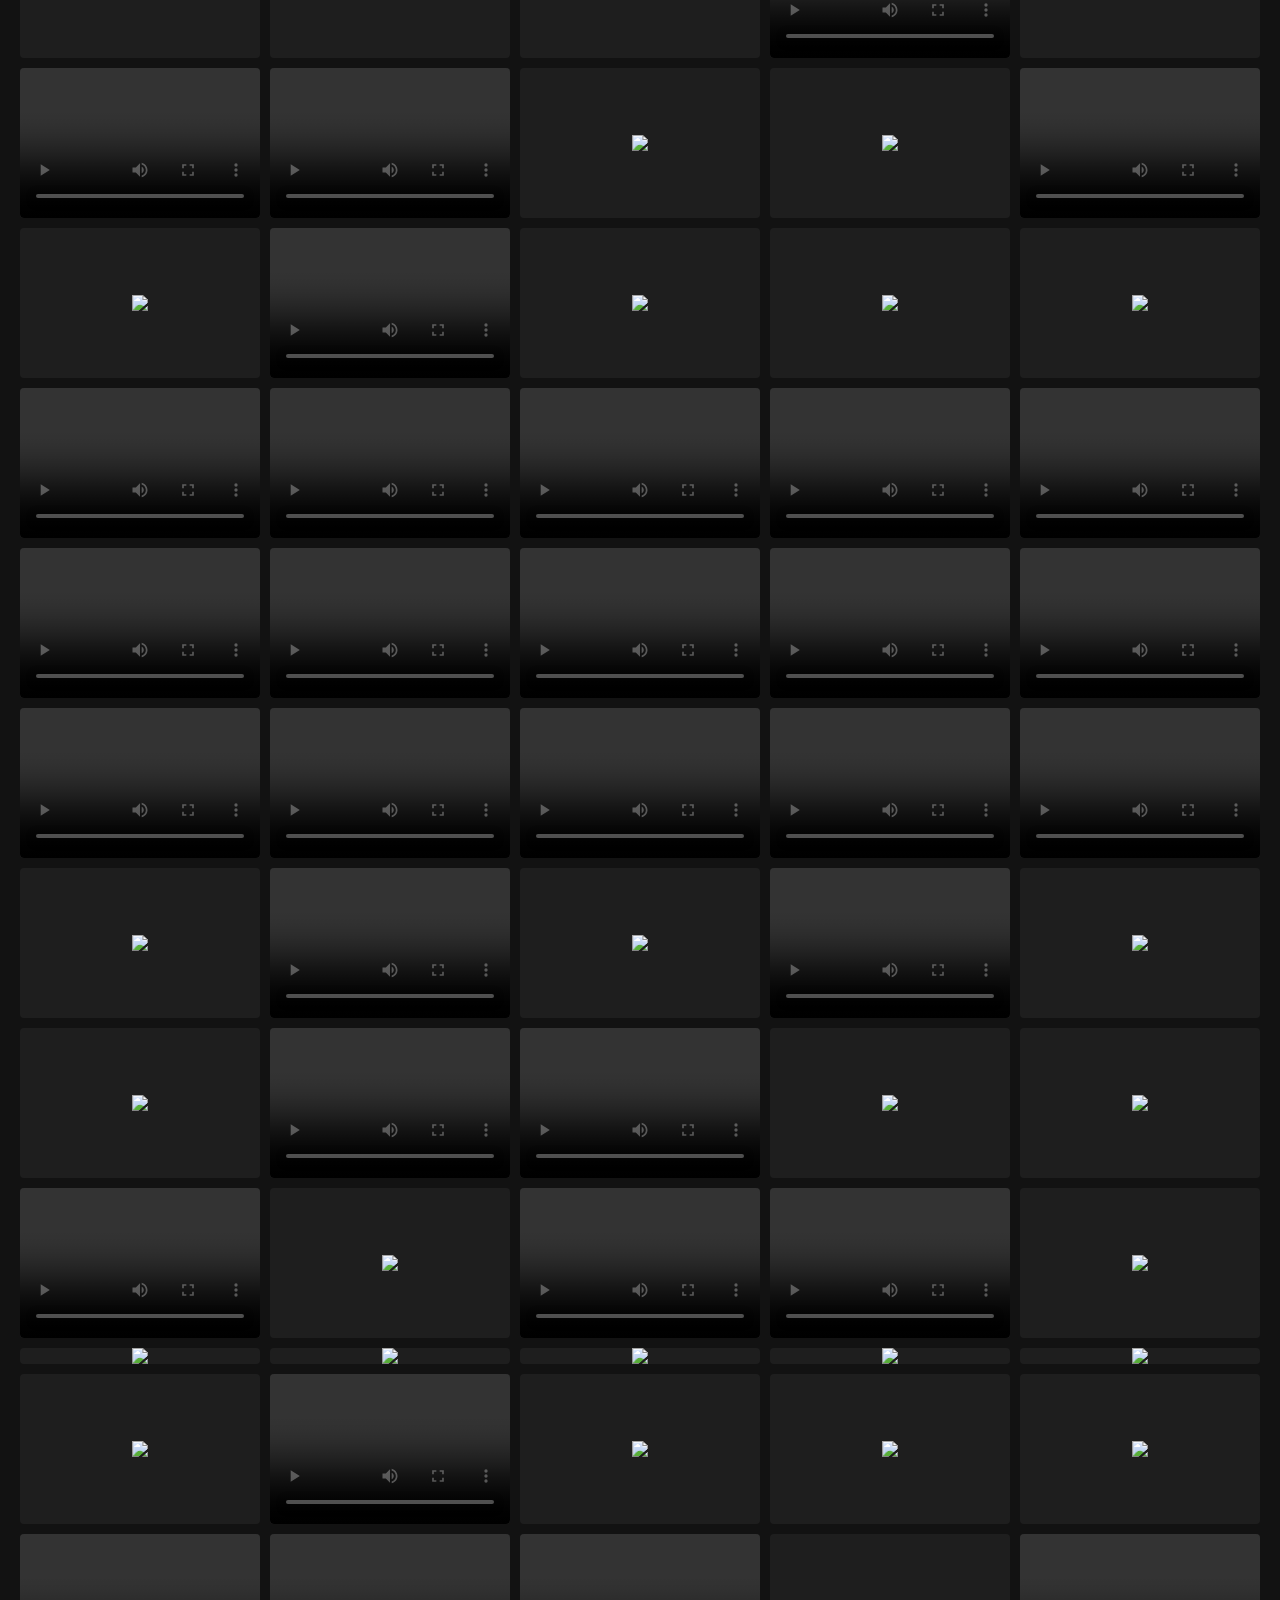
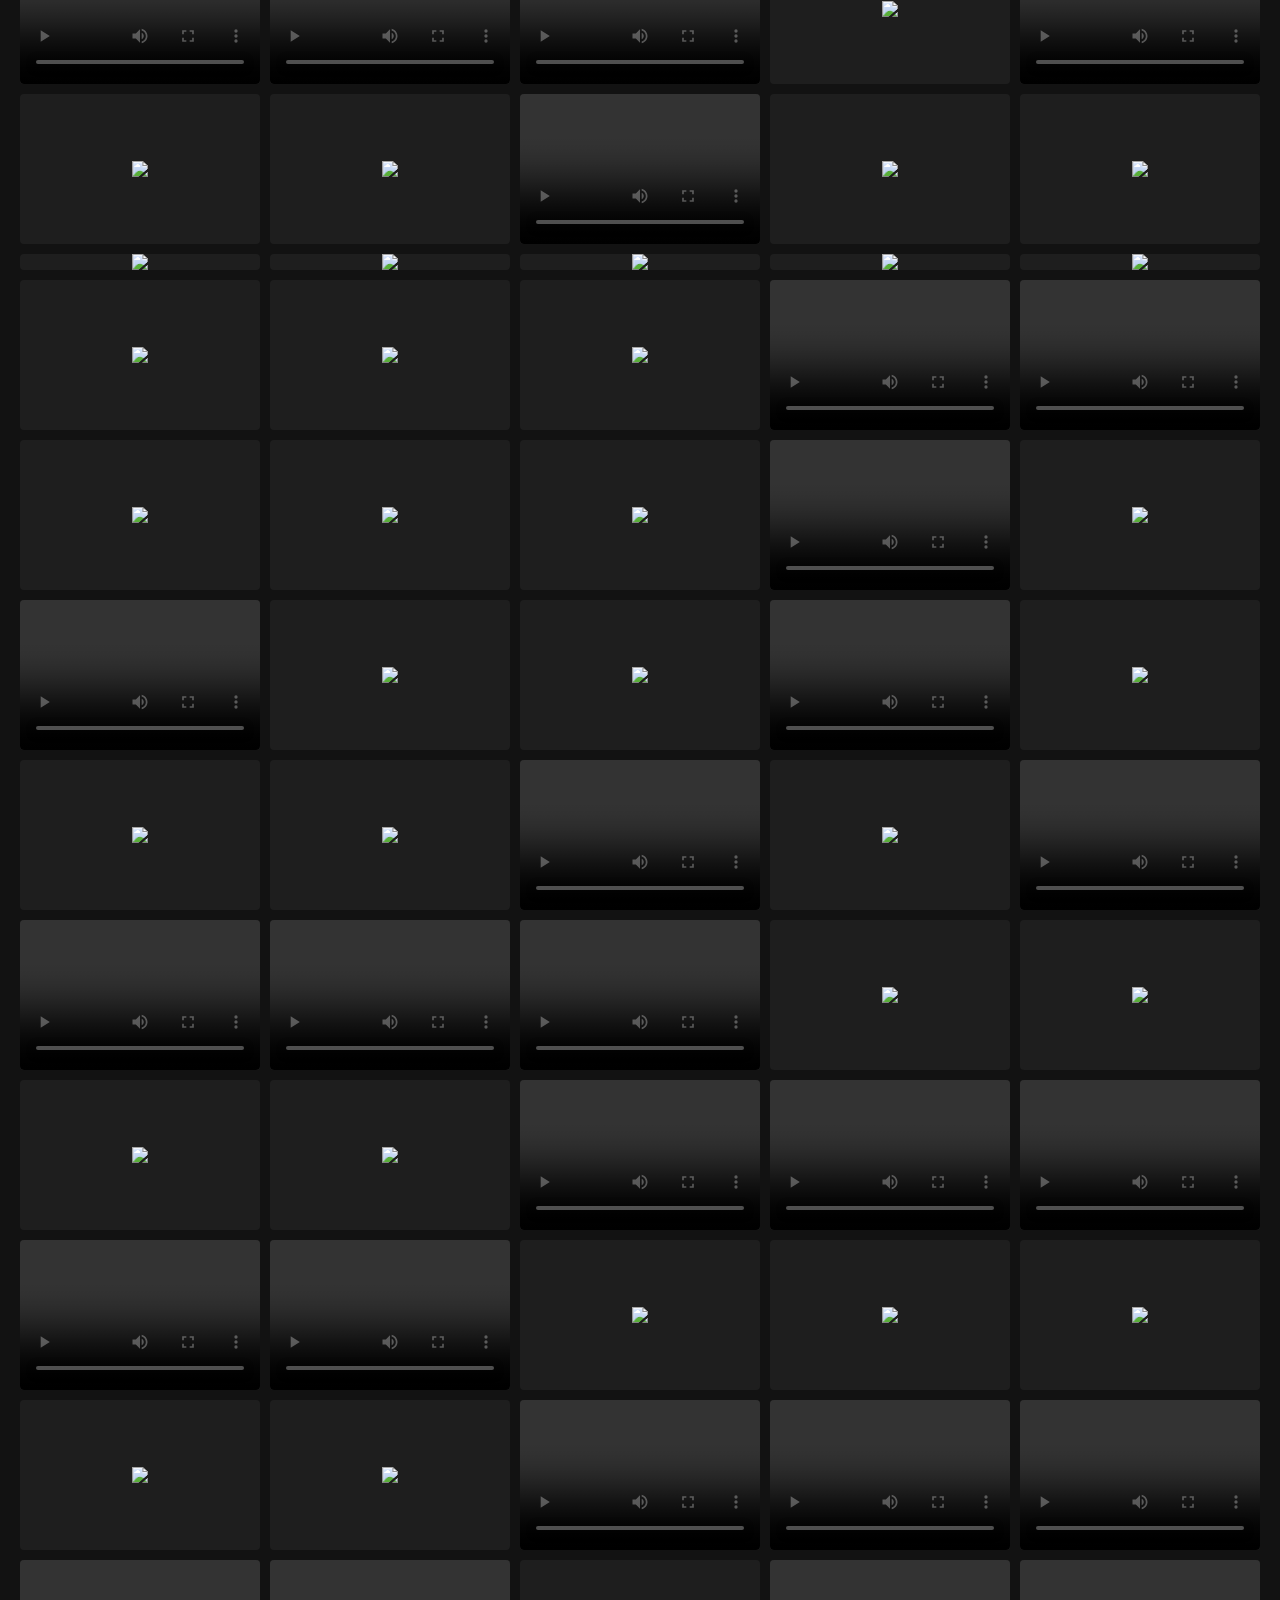
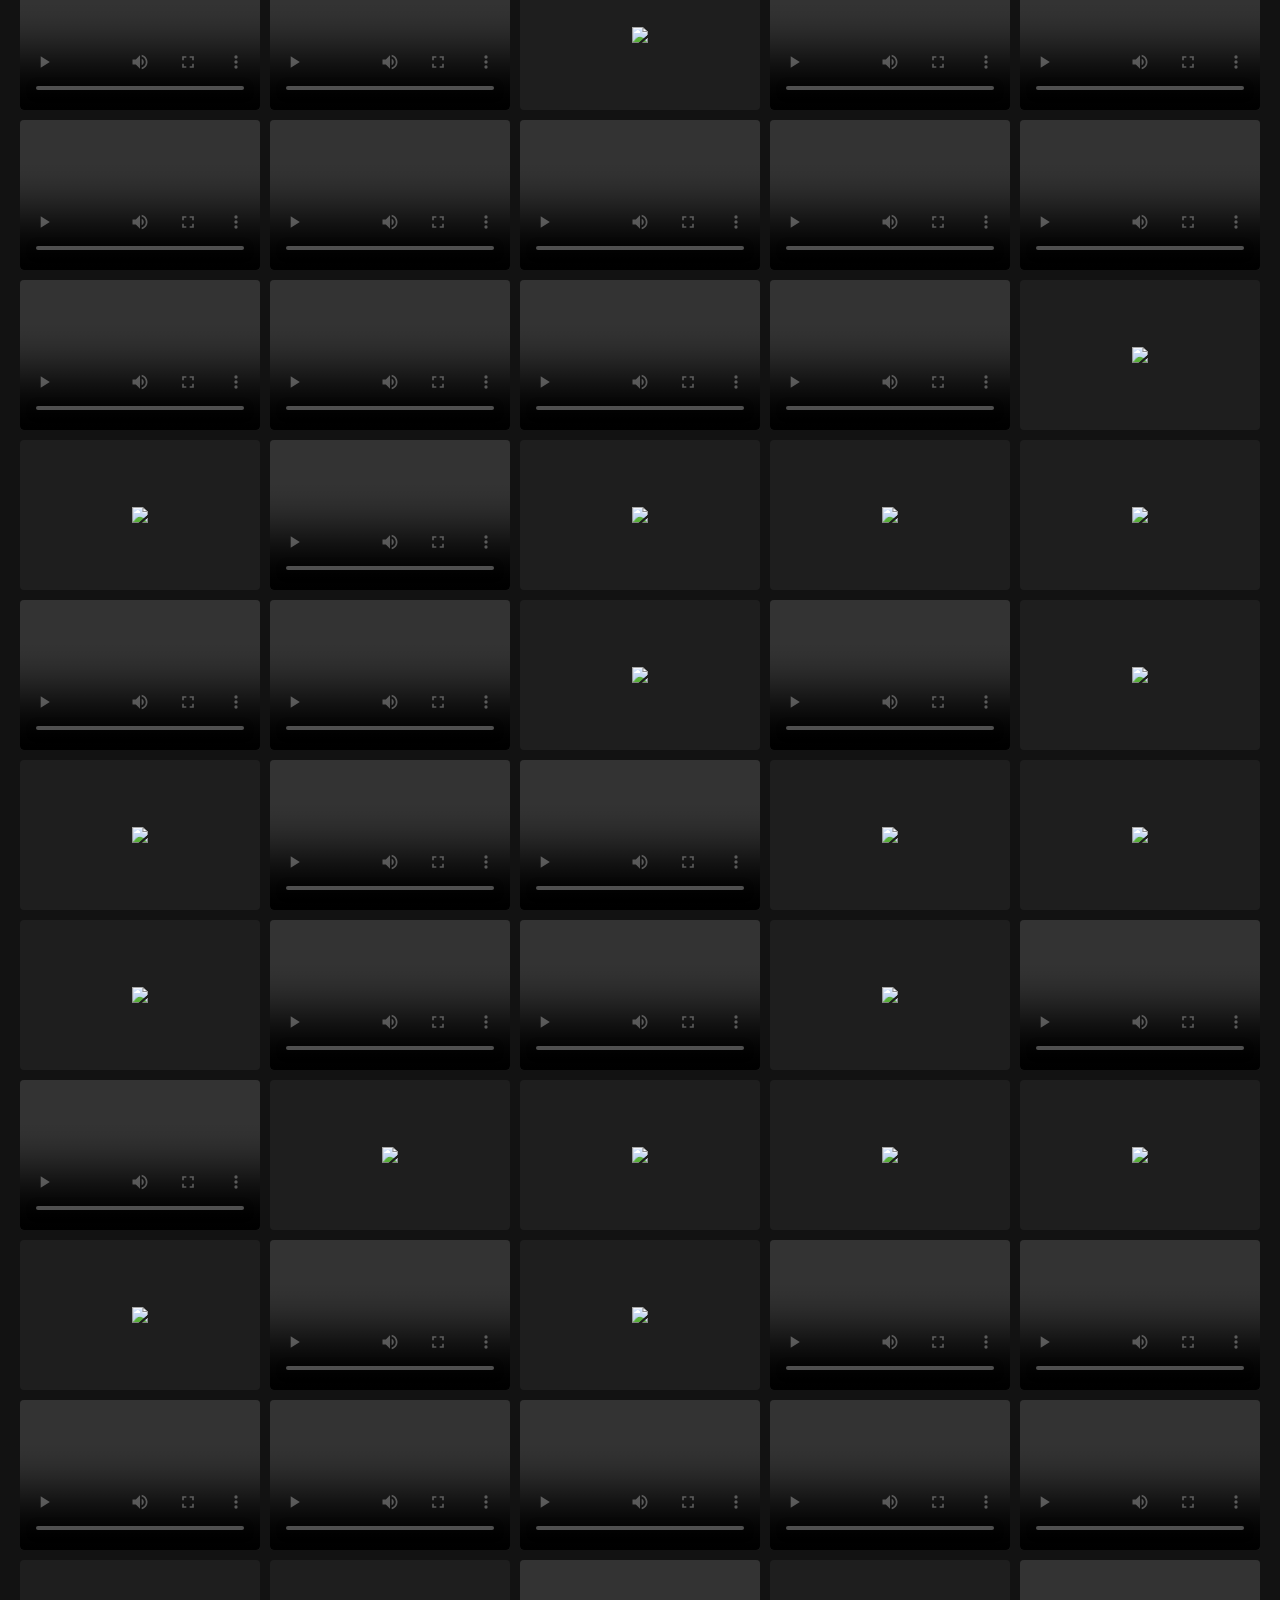
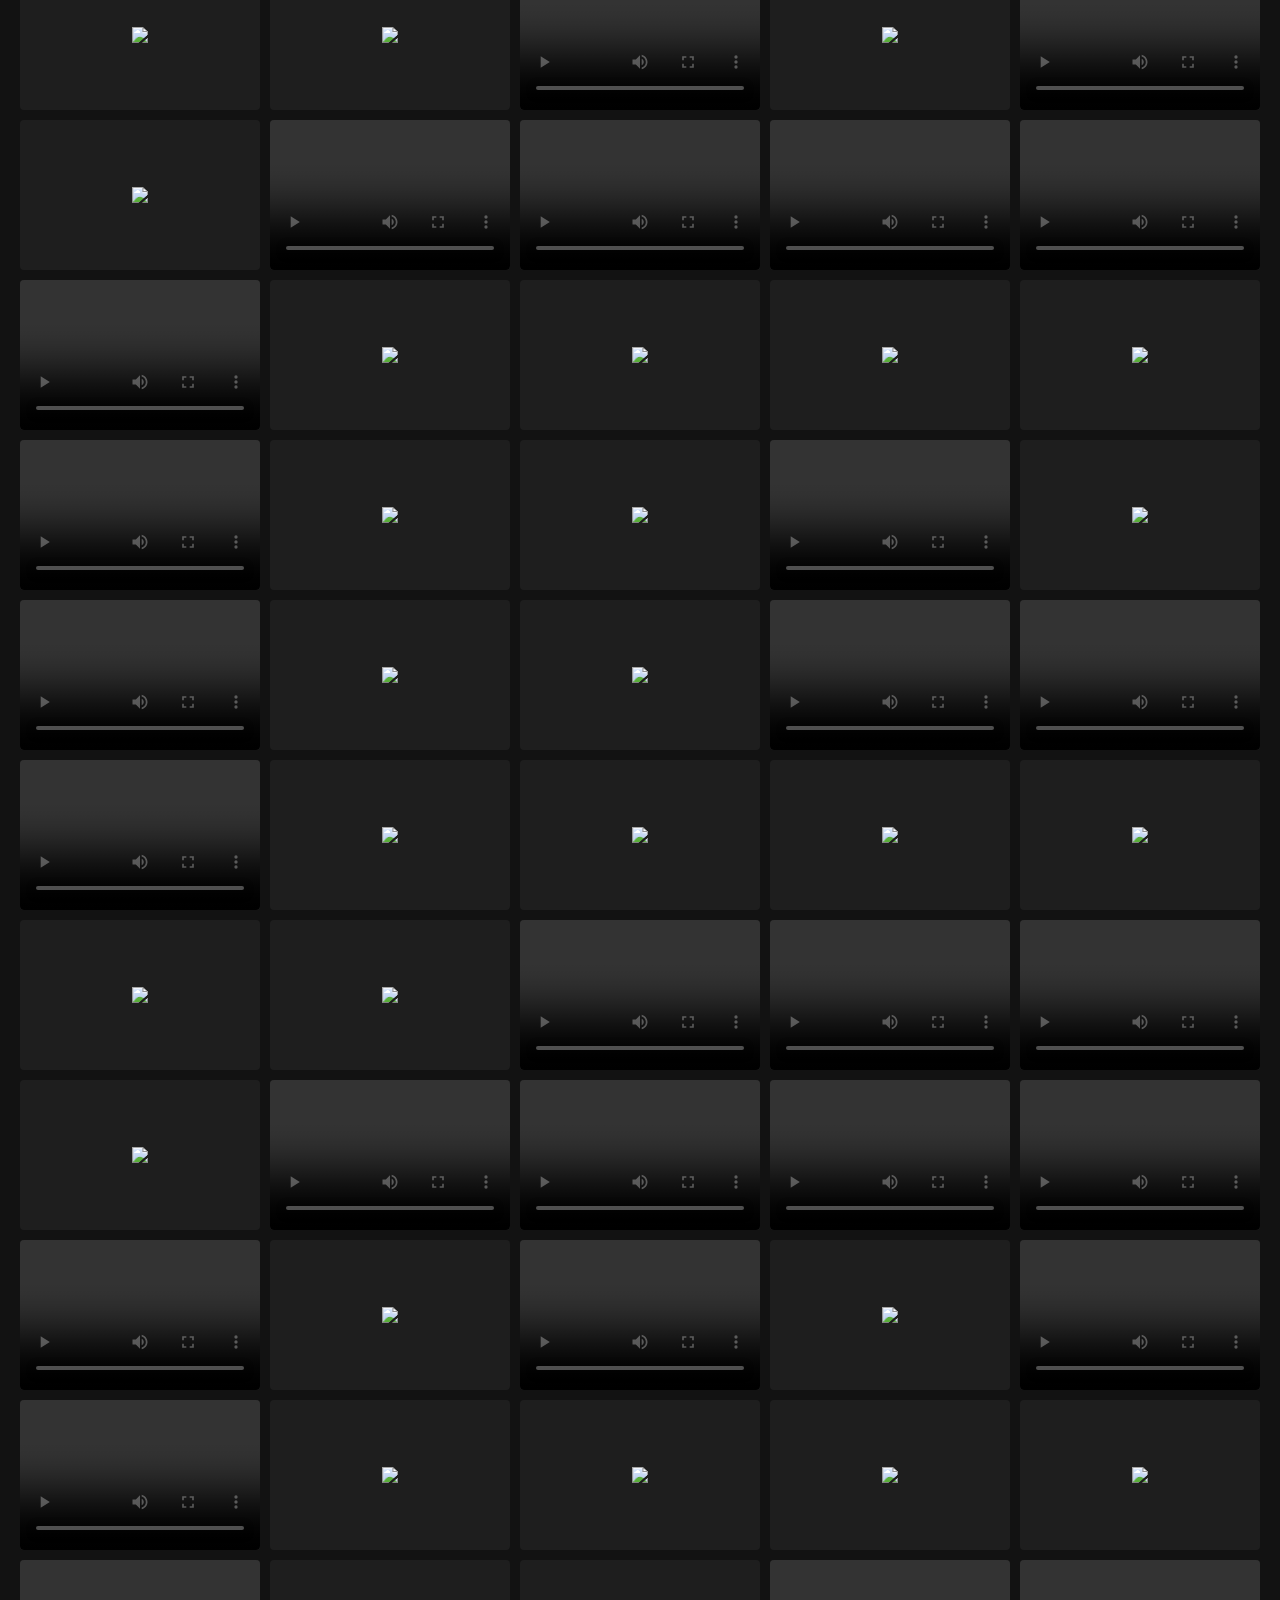
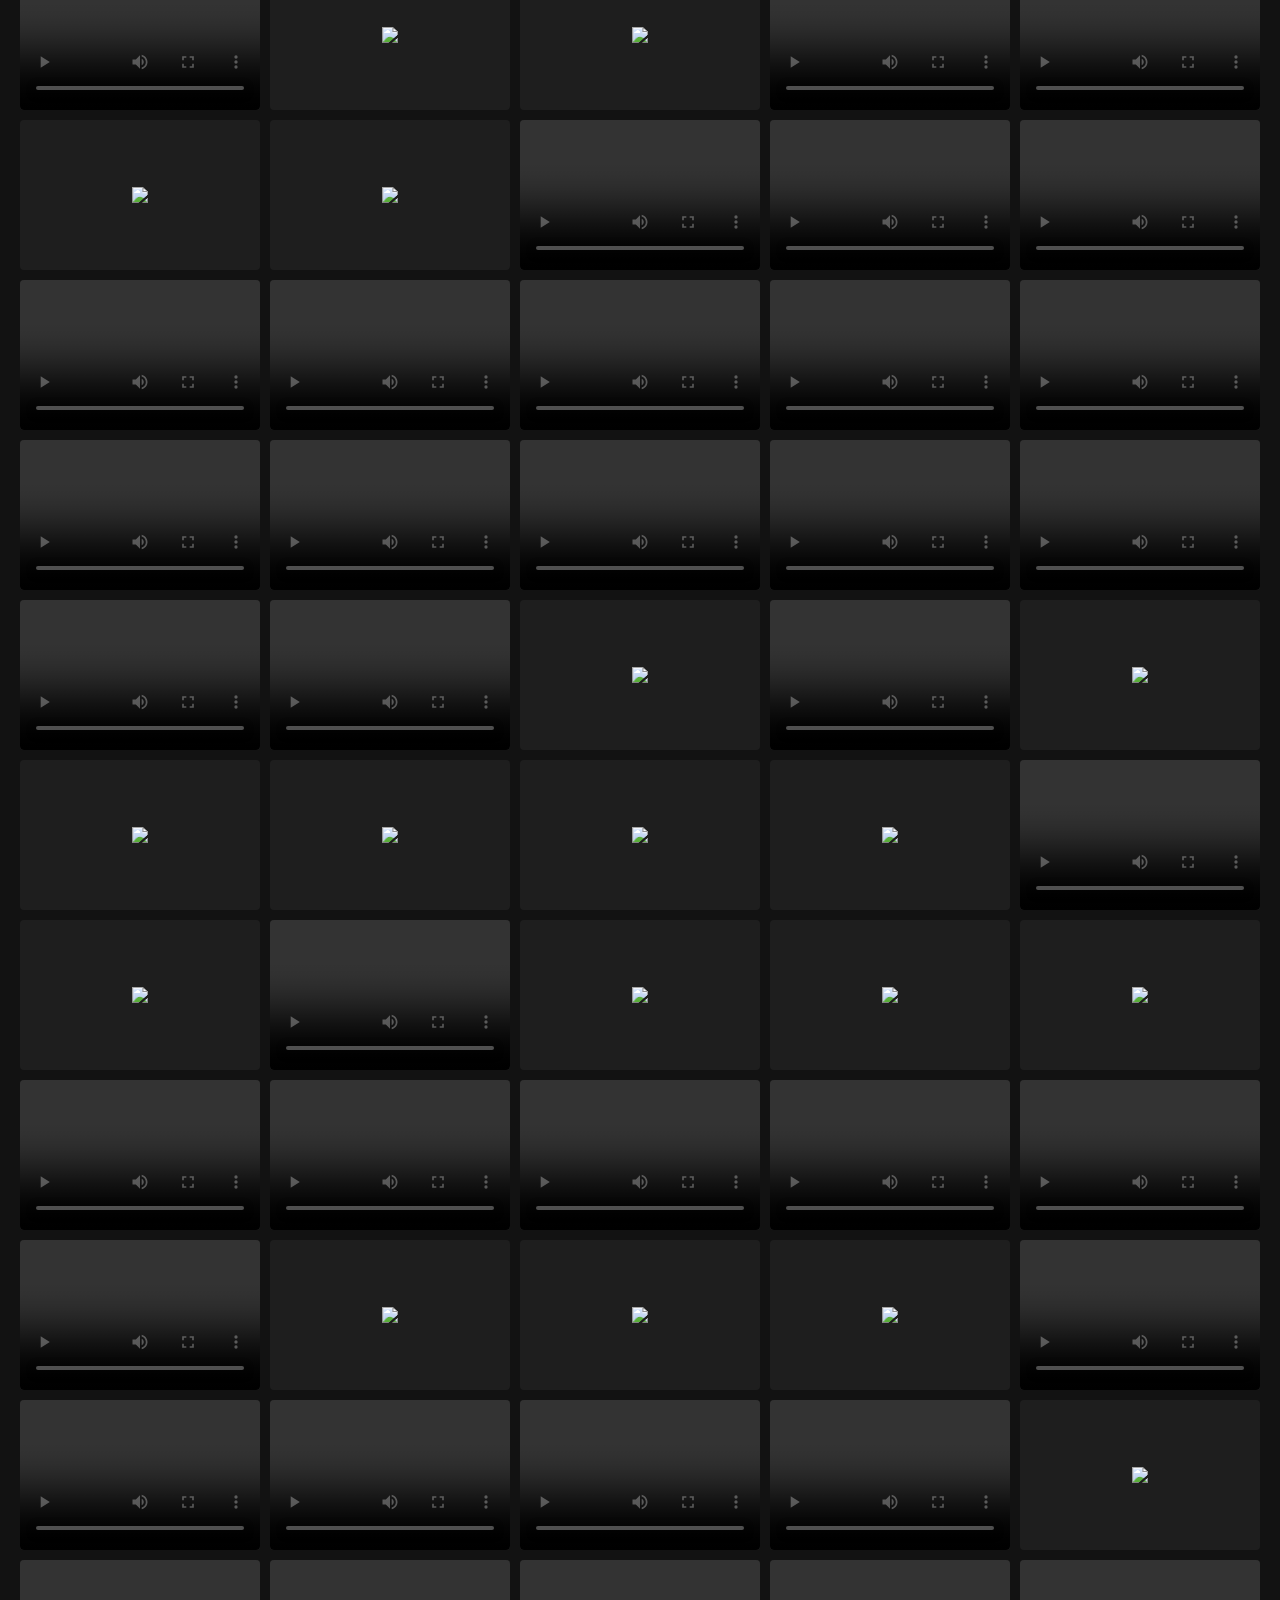
==== commit 321f6f76: "Update index.html" ====
--- a/index.html
+++ b/index.html
@@ -1,185 +1,19211 @@
 <!DOCTYPE html>
 <html lang="en">
-<head>
-    <meta charset="UTF-8">
-    <meta name="viewport" content="width=device-width, initial-scale=1.0">
-    <title>Photo Grid</title>
+  <head>
+    <meta charset="UTF-8" />
+    <meta name="viewport" content="width=device-width, initial-scale=1.0" />
+    <title>URL Grid Viewer</title>
     <style>
-        body {
-            font-family: Arial, sans-serif;
-            background-color: #1a1a1a;
-            color: #f0f0f0;
-            display: flex;
-            flex-direction: column;
-            align-items: center;
-            margin: 0;
-            padding: 20px;
-        }
-        .input-group {
-            margin-bottom: 20px;
-            width: 100%;
-            max-width: 600px;
-            display: flex;
-            flex-direction: column;
-            align-items: center;
-        }
-        input[type="number"], input[type="text"] {
-            padding: 10px;
-            margin: 10px 0;
-            font-size: 18px;
-            border-radius: 5px;
-            border: 1px solid #444;
-            background-color: #333;
-            color: #f0f0f0;
-            width: 100%;
-            max-width: 300px;
-        }
-        button {
-            padding: 12px 20px;
-            font-size: 18px;
-            cursor: pointer;
-            background-color: #4CAF50;
-            color: white;
-            border: none;
-            border-radius: 5px;
-            width: 100%;
-            max-width: 320px;
-            margin-top: 10px;
-        }
-        .photo-grid {
-            display: grid;
-            grid-template-columns: repeat(3, 1fr);
-            gap: 10px;
-            width: 100%;
-            max-width: 900px;
-        }
-        .photo-grid img {
-            width: 100%;
-            height: auto;
-            border-radius: 10px;
-            border: 2px solid #444;
-        }
-        .results {
-            width: 100%;
-            max-width: 900px;
-            margin-top: 20px;
-            text-align: left;
-        }
-        .results div {
-            margin-bottom: 10px;
-        }
-        .checkbox-group {
-            margin-top: 10px;
-            display: flex;
-            align-items: center;
-        }
+      body {
+        background-color: #121212;
+        color: #ffffff;
+        font-family: Arial, sans-serif;
+        margin: 0;
+        padding: 20px;
+      }
+      #urlInput {
+        width: 100%;
+        height: 100px;
+        background-color: #333333;
+        color: #ffffff;
+        border: 1px solid #444444;
+        border-radius: 4px;
+        padding: 10px;
+        margin-bottom: 20px;
+        font-size: 14px;
+      }
+      #grid {
+        display: grid;
+        grid-template-columns: repeat(5, 1fr);
+        gap: 10px;
+      }
+      .grid-item {
+        display: flex;
+        justify-content: center;
+        align-items: center;
+        background-color: #1e1e1e;
+        border-radius: 4px;
+        overflow: hidden;
+      }
+      .grid-item img,
+      .grid-item video {
+        max-width: 100%;
+        max-height: 100%;
+      }
     </style>
-</head>
-<body>
-    <h1>Photo Grid</h1>
-    <div class="input-group">
-        <label for="start">Start ID: </label>
-        <input type="number" id="start" min="1" value="8842421" required>
-        <label for="end">End ID: </label>
-        <input type="number" id="end" min="1" value="8842430" required>
-        <div class="checkbox-group">
-            <input type="checkbox" id="delayLoad">
-            <label for="delayLoad">Delay Load (10 at a time)</label>
-        </div>
-        <button onclick="loadPhotosByRange()">Load Photos by Range</button>
+  </head>
+  <body>
+    <div id="grid">
+      <div class="grid-item">
+        <img
+          src="https://storage.googleapis.com/pbpix/LJI8RM-20230713144326951470017.jpg"
+        />
+      </div>
+      <div class="grid-item">
+        <img
+          src="https://storage.googleapis.com/pbpix/LJI8RM-20231001124531070927977.jpg"
+        />
+      </div>
+      <div class="grid-item">
+        <img
+          src="https://storage.googleapis.com/pbpix/LJI8RM-20230826134519900562047.jpg"
+        />
+      </div>
+      <div class="grid-item">
+        <video
+          src="https://storage.googleapis.com/pbpix/LJI8RM-20230702141731901376008.mp4"
+          controls=""
+        ></video>
+      </div>
+      <div class="grid-item">
+        <img
+          src="https://storage.googleapis.com/pbpix/YJ8WHM-20240610090612491121053.jpg"
+        />
+      </div>
+      <div class="grid-item">
+        <video
+          src="https://storage.googleapis.com/pbpix/LJI8RM-20230609163043032603979.mp4"
+          controls=""
+        ></video>
+      </div>
+      <div class="grid-item">
+        <img
+          src="https://storage.googleapis.com/pbpix/YJ8WHM-20240606170307974230051.jpg"
+        />
+      </div>
+      <div class="grid-item">
+        <video
+          src="https://storage.googleapis.com/pbpix/15O8W4-20221217140126792709946.mp4"
+          controls=""
+        ></video>
+      </div>
+      <div class="grid-item">
+        <img
+          src="https://storage.googleapis.com/pbpix/LJI8RM-20230930151747171054005.jpg"
+        />
+      </div>
+      <div class="grid-item">
+        <img
+          src="https://storage.googleapis.com/pbpix/LJI8RM-20230907140711950477004.jpg"
+        />
+      </div>
+      <div class="grid-item">
+        <video
+          src="https://storage.googleapis.com/pbpix/LJI8RM-20230628162755954800009.mp4"
+          controls=""
+        ></video>
+      </div>
+      <div class="grid-item">
+        <img
+          src="https://storage.googleapis.com/pbpix/YJ8WHM-20240717132747732460021.jpg"
+        />
+      </div>
+      <div class="grid-item">
+        <img
+          src="https://storage.googleapis.com/pbpix/LJI8RM-20230714170622896782040.jpg"
+        />
+      </div>
+      <div class="grid-item">
+        <img
+          src="https://storage.googleapis.com/pbpix/LJI8RM-20230930135058292685985.jpg"
+        />
+      </div>
+      <div class="grid-item">
+        <img
+          src="https://storage.googleapis.com/pbpix/LJI8RM-20230803155130862717032.jpg"
+        />
+      </div>
+      <div class="grid-item">
+        <img
+          src="https://storage.googleapis.com/pbpix/LJI8RM-20230803153617226379036.jpg"
+        />
+      </div>
+      <div class="grid-item">
+        <video
+          src="https://storage.googleapis.com/pbpix/LJI8RM-20230914161350069640994.mp4"
+          controls=""
+        ></video>
+      </div>
+      <div class="grid-item">
+        <img
+          src="https://storage.googleapis.com/pbpix/LJI8RM-20230914155454402065038.jpg"
+        />
+      </div>
+      <div class="grid-item">
+        <video
+          src="https://storage.googleapis.com/pbpix/LJI8RM-20230914161146172145962.mp4"
+          controls=""
+        ></video>
+      </div>
+      <div class="grid-item">
+        <video
+          src="https://storage.googleapis.com/pbpix/LJI8RM-20230914161036463127970.mp4"
+          controls=""
+        ></video>
+      </div>
+      <div class="grid-item">
+        <video
+          src="https://storage.googleapis.com/pbpix/LJI8RM-20231006190219233518004.mp4"
+          controls=""
+        ></video>
+      </div>
+      <div class="grid-item">
+        <img
+          src="https://storage.googleapis.com/pbpix/LJI8RM-20230903131800911097049.jpg"
+        />
+      </div>
+      <div class="grid-item">
+        <video
+          src="https://storage.googleapis.com/pbpix/LJI8RM-20231006155423492509007.mp4"
+          controls=""
+        ></video>
+      </div>
+      <div class="grid-item">
+        <img
+          src="https://storage.googleapis.com/pbpix/YJ8WHM-20240609114751697299957.jpg"
+        />
+      </div>
+      <div class="grid-item">
+        <video
+          src="https://storage.googleapis.com/pbpix/15RAG2-20230511200113628468036.mp4"
+          controls=""
+        ></video>
+      </div>
+      <div class="grid-item">
+        <img
+          src="https://storage.googleapis.com/pbpix/LJI8RM-20231001123544029055953.jpg"
+        />
+      </div>
+      <div class="grid-item">
+        <img
+          src="https://storage.googleapis.com/pbpix/LJI8RM-20230716122430749114990.jpg"
+        />
+      </div>
+      <div class="grid-item">
+        <img
+          src="https://storage.googleapis.com/pbpix/YJ8WHM-20240820135427659816026.jpg"
+        />
+      </div>
+      <div class="grid-item">
+        <video
+          src="https://storage.googleapis.com/pbpix/15RAG2-20230511204512800474047.mp4"
+          controls=""
+        ></video>
+      </div>
+      <div class="grid-item">
+        <video
+          src="https://storage.googleapis.com/pbpix/15RAG2-20230511202704598711967.mp4"
+          controls=""
+        ></video>
+      </div>
+      <div class="grid-item">
+        <video
+          src="https://storage.googleapis.com/pbpix/15RAG2-20230511202034595108032.mp4"
+          controls=""
+        ></video>
+      </div>
+      <div class="grid-item">
+        <img
+          src="https://storage.googleapis.com/pbpix/LJI8RM-20230907141048118774056.jpg"
+        />
+      </div>
+      <div class="grid-item">
+        <video
+          src="https://storage.googleapis.com/pbpix/LJI8RM-20230727150047025956988.mp4"
+          controls=""
+        ></video>
+      </div>
+      <div class="grid-item">
+        <video
+          src="https://storage.googleapis.com/pbpix/LJI8RM-20230727150009123765945.mp4"
+          controls=""
+        ></video>
+      </div>
+      <div class="grid-item">
+        <video
+          src="https://storage.googleapis.com/pbpix/LJI8RM-20230727145908680726051.mp4"
+          controls=""
+        ></video>
+      </div>
+      <div class="grid-item">
+        <video
+          src="https://storage.googleapis.com/pbpix/LJI8RM-20230727145812353078961.mp4"
+          controls=""
+        ></video>
+      </div>
+      <div class="grid-item">
+        <video
+          src="https://storage.googleapis.com/pbpix/LJI8RM-20230727145723884986996.mp4"
+          controls=""
+        ></video>
+      </div>
+      <div class="grid-item">
+        <img
+          src="https://storage.googleapis.com/pbpix/LJI8RM-20230604144654820557951.jpg"
+        />
+      </div>
+      <div class="grid-item">
+        <img
+          src="https://storage.googleapis.com/pbpix/LJI8RM-20230604144459247002959.jpg"
+        />
+      </div>
+      <div class="grid-item">
+        <img
+          src="https://storage.googleapis.com/pbpix/LJI8RM-20230604144336237174987.jpg"
+        />
+      </div>
+      <div class="grid-item">
+        <img
+          src="https://storage.googleapis.com/pbpix/YJ8WHM-20240611104659472949028.jpg"
+        />
+      </div>
+      <div class="grid-item">
+        <img
+          src="https://storage.googleapis.com/pbpix/YJ8WHM-20240718122900605101943.jpg"
+        />
+      </div>
+      <div class="grid-item">
+        <img
+          src="https://storage.googleapis.com/pbpix/YJ8WHM-20240718122738840834975.jpg"
+        />
+      </div>
+      <div class="grid-item">
+        <video
+          src="https://storage.googleapis.com/pbpix/LJI8RM-20230716124400400663018.mp4"
+          controls=""
+        ></video>
+      </div>
+      <div class="grid-item">
+        <img
+          src="https://storage.googleapis.com/pbpix/YJ8WHM-20240607113930856938004.jpg"
+        />
+      </div>
+      <div class="grid-item">
+        <img
+          src="https://storage.googleapis.com/pbpix/LJI8RM-20230604132451209712028.jpg"
+        />
+      </div>
+      <div class="grid-item">
+        <img
+          src="https://storage.googleapis.com/pbpix/LJI8RM-20230608151615522807955.jpg"
+        />
+      </div>
+      <div class="grid-item">
+        <video
+          src="https://storage.googleapis.com/pbpix/YJ8WHM-20240426132815071841001.mp4"
+          controls=""
+        ></video>
+      </div>
+      <div class="grid-item">
+        <img
+          src="https://storage.googleapis.com/pbpix/LJI8RM-20230910142142081655025.jpg"
+        />
+      </div>
+      <div class="grid-item">
+        <video
+          src="https://storage.googleapis.com/pbpix/LJI8RM-20231003172044402171015.mp4"
+          controls=""
+        ></video>
+      </div>
+      <div class="grid-item">
+        <video
+          src="https://storage.googleapis.com/pbpix/15RAG2-20230511193214075768947.mp4"
+          controls=""
+        ></video>
+      </div>
+      <div class="grid-item">
+        <video
+          src="https://storage.googleapis.com/pbpix/LJI8RM-20230826131903516808986.mp4"
+          controls=""
+        ></video>
+      </div>
+      <div class="grid-item">
+        <video
+          src="https://storage.googleapis.com/pbpix/LJI8RM-20230826131703677662968.mp4"
+          controls=""
+        ></video>
+      </div>
+      <div class="grid-item">
+        <video
+          src="https://storage.googleapis.com/pbpix/LJI8RM-20230728145645292090058.mp4"
+          controls=""
+        ></video>
+      </div>
+      <div class="grid-item">
+        <img
+          src="https://storage.googleapis.com/pbpix/YJ8WHM-20240505122926419685006.jpg"
+        />
+      </div>
+      <div class="grid-item">
+        <video
+          src="https://storage.googleapis.com/pbpix/LJI8RM-20230730131803628641963.mp4"
+          controls=""
+        ></video>
+      </div>
+      <div class="grid-item">
+        <video
+          src="https://storage.googleapis.com/pbpix/LJI8RM-20230730131728723723053.mp4"
+          controls=""
+        ></video>
+      </div>
+      <div class="grid-item">
+        <img
+          src="https://storage.googleapis.com/pbpix/LJI8RM-20230730131630861688017.jpg"
+        />
+      </div>
+      <div class="grid-item">
+        <video
+          src="https://storage.googleapis.com/pbpix/YJ8WHM-20240630145044782508015.mp4"
+          controls=""
+        ></video>
+      </div>
+      <div class="grid-item">
+        <video
+          src="https://storage.googleapis.com/pbpix/YJ8WHM-20240630144915328956961.mp4"
+          controls=""
+        ></video>
+      </div>
+      <div class="grid-item">
+        <video
+          src="https://storage.googleapis.com/pbpix/YJ8WHM-20240630144747126695990.mp4"
+          controls=""
+        ></video>
+      </div>
+      <div class="grid-item">
+        <img
+          src="https://storage.googleapis.com/pbpix/YJ8WHM-20240630144500362653017.jpg"
+        />
+      </div>
+      <div class="grid-item">
+        <img
+          src="https://storage.googleapis.com/pbpix/YJ8WHM-20240630144419097736001.jpg"
+        />
+      </div>
+      <div class="grid-item">
+        <video
+          src="https://storage.googleapis.com/pbpix/YJ8WHM-20240712164516941699981.mp4"
+          controls=""
+        ></video>
+      </div>
+      <div class="grid-item">
+        <img
+          src="https://storage.googleapis.com/pbpix/LJI8RM-20231003142708109770059.jpg"
+        />
+      </div>
+      <div class="grid-item">
+        <img
+          src="https://storage.googleapis.com/pbpix/YJ8WHM-20240710110552704110026.jpg"
+        />
+      </div>
+      <div class="grid-item">
+        <img
+          src="https://storage.googleapis.com/pbpix/YJ8WHM-20240710110404774595022.jpg"
+        />
+      </div>
+      <div class="grid-item">
+        <img
+          src="https://storage.googleapis.com/pbpix/YJ8WHM-20240710110310622907996.jpg"
+        />
+      </div>
+      <div class="grid-item">
+        <img
+          src="https://storage.googleapis.com/pbpix/LJI8RM-20230827140330318516969.jpg"
+        />
+      </div>
+      <div class="grid-item">
+        <video
+          src="https://storage.googleapis.com/pbpix/LJI8RM-20230827140207008708000.mp4"
+          controls=""
+        ></video>
+      </div>
+      <div class="grid-item">
+        <video
+          src="https://storage.googleapis.com/pbpix/LJI8RM-20230827140426412086963.mp4"
+          controls=""
+        ></video>
+      </div>
+      <div class="grid-item">
+        <img
+          src="https://storage.googleapis.com/pbpix/LJI8RM-20230611140136655699968.jpg"
+        />
+      </div>
+      <div class="grid-item">
+        <video
+          src="https://storage.googleapis.com/pbpix/LJI8RM-20230702131436220821976.mp4"
+          controls=""
+        ></video>
+      </div>
+      <div class="grid-item">
+        <img
+          src="https://storage.googleapis.com/pbpix/YJ8WHM-20240607113733101397037.jpg"
+        />
+      </div>
+      <div class="grid-item">
+        <img
+          src="https://storage.googleapis.com/pbpix/LJI8RM-20230712165703553102970.jpg"
+        />
+      </div>
+      <div class="grid-item">
+        <img
+          src="https://storage.googleapis.com/pbpix/YJ8WHM-20240703093034323894023.jpg"
+        />
+      </div>
+      <div class="grid-item">
+        <img
+          src="https://storage.googleapis.com/pbpix/LJI8RM-20230910120310758502960.jpg"
+        />
+      </div>
+      <div class="grid-item">
+        <img
+          src="https://storage.googleapis.com/pbpix/LJI8RM-20230614171439747306942.jpg"
+        />
+      </div>
+      <div class="grid-item">
+        <img
+          src="https://storage.googleapis.com/pbpix/LJI8RM-20230624122854542546033.jpg"
+        />
+      </div>
+      <div class="grid-item">
+        <img
+          src="https://storage.googleapis.com/pbpix/YJ8WHM-20240712163648253659009.jpg"
+        />
+      </div>
+      <div class="grid-item">
+        <img
+          src="https://storage.googleapis.com/pbpix/YJ8WHM-20240712163542613613009.jpg"
+        />
+      </div>
+      <div class="grid-item">
+        <img
+          src="https://storage.googleapis.com/pbpix/YJ8WHM-20240731115319243505954.jpg"
+        />
+      </div>
+      <div class="grid-item">
+        <img
+          src="https://storage.googleapis.com/pbpix/YJ8WHM-20240718162547304568052.jpg"
+        />
+      </div>
+      <div class="grid-item">
+        <video
+          src="https://storage.googleapis.com/pbpix/LJI8RM-20231008142221611567974.mp4"
+          controls=""
+        ></video>
+      </div>
+      <div class="grid-item">
+        <img
+          src="https://storage.googleapis.com/pbpix/LJI8RM-20230608160813151590943.jpg"
+        />
+      </div>
+      <div class="grid-item">
+        <video
+          src="https://storage.googleapis.com/pbpix/LJI8RM-20230714164819475232958.mp4"
+          controls=""
+        ></video>
+      </div>
+      <div class="grid-item">
+        <video
+          src="https://storage.googleapis.com/pbpix/LJI8RM-20230714164924460610985.mp4"
+          controls=""
+        ></video>
+      </div>
+      <div class="grid-item">
+        <video
+          src="https://storage.googleapis.com/pbpix/1MOUZN-20230415210049980909943.mp4"
+          controls=""
+        ></video>
+      </div>
+      <div class="grid-item">
+        <video
+          src="https://storage.googleapis.com/pbpix/LJI8RM-20230609174035443393945.mp4"
+          controls=""
+        ></video>
+      </div>
+      <div class="grid-item">
+        <img
+          src="https://storage.googleapis.com/pbpix/LJI8RM-20230609173845261041045.jpg"
+        />
+      </div>
+      <div class="grid-item">
+        <img
+          src="https://storage.googleapis.com/pbpix/LJI8RM-20230609173405117714047.jpg"
+        />
+      </div>
+      <div class="grid-item">
+        <img
+          src="https://storage.googleapis.com/pbpix/YJ8WHM-20240606140107649099946.jpg"
+        />
+      </div>
+      <div class="grid-item">
+        <img
+          src="https://storage.googleapis.com/pbpix/LJI8RM-20231006150104258612036.jpg"
+        />
+      </div>
+      <div class="grid-item">
+        <img
+          src="https://storage.googleapis.com/pbpix/LJI8RM-20231006150156498289942.jpg"
+        />
+      </div>
+      <div class="grid-item">
+        <video
+          src="https://storage.googleapis.com/pbpix/LJI8RM-20230903122530777773976.mp4"
+          controls=""
+        ></video>
+      </div>
+      <div class="grid-item">
+        <img
+          src="https://storage.googleapis.com/pbpix/LJI8RM-20230903122449644124031.jpg"
+        />
+      </div>
+      <div class="grid-item">
+        <video
+          src="https://storage.googleapis.com/pbpix/LJI8RM-20230903121415229575991.mp4"
+          controls=""
+        ></video>
+      </div>
+      <div class="grid-item">
+        <img
+          src="https://storage.googleapis.com/pbpix/LJI8RM-20230903121328782160043.jpg"
+        />
+      </div>
+      <div class="grid-item">
+        <video
+          src="https://storage.googleapis.com/pbpix/LJI8RM-20230903121247099434018.mp4"
+          controls=""
+        ></video>
+      </div>
+      <div class="grid-item">
+        <img
+          src="https://storage.googleapis.com/pbpix/LJI8RM-20230824164910924867033.jpg"
+        />
+      </div>
+      <div class="grid-item">
+        <img
+          src="https://storage.googleapis.com/pbpix/YJ8WHM-20240518111457337267994.jpg"
+        />
+      </div>
+      <div class="grid-item">
+        <img
+          src="https://storage.googleapis.com/pbpix/YJ8WHM-20240518111417802026987.jpg"
+        />
+      </div>
+      <div class="grid-item">
+        <img
+          src="https://storage.googleapis.com/pbpix/LJI8RM-20230727155237907299041.jpg"
+        />
+      </div>
+      <div class="grid-item">
+        <img
+          src="https://storage.googleapis.com/pbpix/LJI8RM-20231006124619431530952.jpg"
+        />
+      </div>
+      <div class="grid-item">
+        <img
+          src="https://storage.googleapis.com/pbpix/CJ2135-20240612113334224197983.jpg"
+        />
+      </div>
+      <div class="grid-item">
+        <img
+          src="https://storage.googleapis.com/pbpix/CJ2135-20240612113257882467031.jpg"
+        />
+      </div>
+      <div class="grid-item">
+        <video
+          src="https://storage.googleapis.com/pbpix/LJI8RM-20230723144244910061001.mp4"
+          controls=""
+        ></video>
+      </div>
+      <div class="grid-item">
+        <img
+          src="https://storage.googleapis.com/pbpix/LJI8RM-20230604140640143198013.jpg"
+        />
+      </div>
+      <div class="grid-item">
+        <img
+          src="https://storage.googleapis.com/pbpix/LJI8RM-20230716123026603063941.jpg"
+        />
+      </div>
+      <div class="grid-item">
+        <video
+          src="https://storage.googleapis.com/pbpix/1MOUZN-20230415205258683840990.mp4"
+          controls=""
+        ></video>
+      </div>
+      <div class="grid-item">
+        <video
+          src="https://storage.googleapis.com/pbpix/LJI8RM-20230603140059246919035.mp4"
+          controls=""
+        ></video>
+      </div>
+      <div class="grid-item">
+        <video
+          src="https://storage.googleapis.com/pbpix/YJ8WHM-20240607092338525261998.mp4"
+          controls=""
+        ></video>
+      </div>
+      <div class="grid-item">
+        <img
+          src="https://storage.googleapis.com/pbpix/YJ8WHM-20240607092226650364041.jpg"
+        />
+      </div>
+      <div class="grid-item">
+        <img
+          src="https://storage.googleapis.com/pbpix/LJI8RM-20230720160557435502052.jpg"
+        />
+      </div>
+      <div class="grid-item">
+        <video
+          src="https://storage.googleapis.com/pbpix/YJ8WHM-20240804105941296296954.mp4"
+          controls=""
+        ></video>
+      </div>
+      <div class="grid-item">
+        <img
+          src="https://storage.googleapis.com/pbpix/YJ8WHM-20240804105904482223987.jpg"
+        />
+      </div>
+      <div class="grid-item">
+        <video
+          src="https://storage.googleapis.com/pbpix/LJI8RM-20231007135050952067971.mp4"
+          controls=""
+        ></video>
+      </div>
+      <div class="grid-item">
+        <img
+          src="https://storage.googleapis.com/pbpix/LJI8RM-20230903133428534777998.jpg"
+        />
+      </div>
+      <div class="grid-item">
+        <img
+          src="https://storage.googleapis.com/pbpix/LJI8RM-20230930131158527078986.jpg"
+        />
+      </div>
+      <div class="grid-item">
+        <img
+          src="https://storage.googleapis.com/pbpix/LJI8RM-20230601141631543962001.jpg"
+        />
+      </div>
+      <div class="grid-item">
+        <video
+          src="https://storage.googleapis.com/pbpix/LJI8RM-20230712161024377002954.mp4"
+          controls=""
+        ></video>
+      </div>
+      <div class="grid-item">
+        <video
+          src="https://storage.googleapis.com/pbpix/LJI8RM-20230712160849221871018.mp4"
+          controls=""
+        ></video>
+      </div>
+      <div class="grid-item">
+        <video
+          src="https://storage.googleapis.com/pbpix/LJI8RM-20230930130950524647951.mp4"
+          controls=""
+        ></video>
+      </div>
+      <div class="grid-item">
+        <img
+          src="https://storage.googleapis.com/pbpix/YJ8WHM-20240809165927492282986.jpg"
+        />
+      </div>
+      <div class="grid-item">
+        <img
+          src="https://storage.googleapis.com/pbpix/LJI8RM-20230730124145589933991.jpg"
+        />
+      </div>
+      <div class="grid-item">
+        <img
+          src="https://storage.googleapis.com/pbpix/LJI8RM-20230628163307564054965.jpg"
+        />
+      </div>
+      <div class="grid-item">
+        <img
+          src="https://storage.googleapis.com/pbpix/YJ8WHM-20240623111239091431021.jpg"
+        />
+      </div>
+      <div class="grid-item">
+        <video
+          src="https://storage.googleapis.com/pbpix/LJI8RM-20231006191520228276014.mp4"
+          controls=""
+        ></video>
+      </div>
+      <div class="grid-item">
+        <img
+          src="https://storage.googleapis.com/pbpix/YJ8WHM-20240712164032472398996.jpg"
+        />
+      </div>
+      <div class="grid-item">
+        <video
+          src="https://storage.googleapis.com/pbpix/LJI8RM-20231006133956249956965.mp4"
+          controls=""
+        ></video>
+      </div>
+      <div class="grid-item">
+        <img
+          src="https://storage.googleapis.com/pbpix/LJI8RM-20231006160430971253037.jpg"
+        />
+      </div>
+      <div class="grid-item">
+        <img
+          src="https://storage.googleapis.com/pbpix/YJ8WHM-20240804095135176802992.jpg"
+        />
+      </div>
+      <div class="grid-item">
+        <video
+          src="https://storage.googleapis.com/pbpix/LJI8RM-20230602155318495620965.mp4"
+          controls=""
+        ></video>
+      </div>
+      <div class="grid-item">
+        <video
+          src="https://storage.googleapis.com/pbpix/LJI8RM-20230721170526648941993.mp4"
+          controls=""
+        ></video>
+      </div>
+      <div class="grid-item">
+        <img
+          src="https://storage.googleapis.com/pbpix/LJI8RM-20230728154030159641027.jpg"
+        />
+      </div>
+      <div class="grid-item">
+        <img
+          src="https://storage.googleapis.com/pbpix/LJI8RM-20230611125937128577947.jpg"
+        />
+      </div>
+      <div class="grid-item">
+        <video
+          src="https://storage.googleapis.com/pbpix/LJI8RM-20230611125648170439958.mp4"
+          controls=""
+        ></video>
+      </div>
+      <div class="grid-item">
+        <video
+          src="https://storage.googleapis.com/pbpix/LJI8RM-20230610123745817404985.mp4"
+          controls=""
+        ></video>
+      </div>
+      <div class="grid-item">
+        <img
+          src="https://storage.googleapis.com/pbpix/LJI8RM-20230610123648661610007.jpg"
+        />
+      </div>
+      <div class="grid-item">
+        <img
+          src="https://storage.googleapis.com/pbpix/YJ8WHM-20240714130453876732945.jpg"
+        />
+      </div>
+      <div class="grid-item">
+        <video
+          src="https://storage.googleapis.com/pbpix/LJI8RM-20230702124617048619985.mp4"
+          controls=""
+        ></video>
+      </div>
+      <div class="grid-item">
+        <video
+          src="https://storage.googleapis.com/pbpix/LJI8RM-20230719144156102084994.mp4"
+          controls=""
+        ></video>
+      </div>
+      <div class="grid-item">
+        <img
+          src="https://storage.googleapis.com/pbpix/YJ8WHM-20240820120624604540944.jpg"
+        />
+      </div>
+      <div class="grid-item">
+        <img
+          src="https://storage.googleapis.com/pbpix/LJI8RM-20230722151807961001038.jpg"
+        />
+      </div>
+      <div class="grid-item">
+        <video
+          src="https://storage.googleapis.com/pbpix/LJI8RM-20230723130724432765960.mp4"
+          controls=""
+        ></video>
+      </div>
+      <div class="grid-item">
+        <img
+          src="https://storage.googleapis.com/pbpix/LJI8RM-20230723125354315284013.jpg"
+        />
+      </div>
+      <div class="grid-item">
+        <video
+          src="https://storage.googleapis.com/pbpix/LJI8RM-20231007162231983428001.mp4"
+          controls=""
+        ></video>
+      </div>
+      <div class="grid-item">
+        <img
+          src="https://storage.googleapis.com/pbpix/LJI8RM-20231007162057894685983.jpg"
+        />
+      </div>
+      <div class="grid-item">
+        <img
+          src="https://storage.googleapis.com/pbpix/LJI8RM-20231007161859026293039.jpg"
+        />
+      </div>
+      <div class="grid-item">
+        <video
+          src="https://storage.googleapis.com/pbpix/LJI8RM-20231006182414233775973.mp4"
+          controls=""
+        ></video>
+      </div>
+      <div class="grid-item">
+        <video
+          src="https://storage.googleapis.com/pbpix/15RAG2-20230511193113017918944.mp4"
+          controls=""
+        ></video>
+      </div>
+      <div class="grid-item">
+        <video
+          src="https://storage.googleapis.com/pbpix/15O8W4-20221217162956912785053.mp4"
+          controls=""
+        ></video>
+      </div>
+      <div class="grid-item">
+        <video
+          src="https://storage.googleapis.com/pbpix/15O8W4-20221217162752532371997.mp4"
+          controls=""
+        ></video>
+      </div>
+      <div class="grid-item">
+        <video
+          src="https://storage.googleapis.com/pbpix/15O8W4-20221217162705588776946.mp4"
+          controls=""
+        ></video>
+      </div>
+      <div class="grid-item">
+        <video
+          src="https://storage.googleapis.com/pbpix/15O8W4-20221217170108046880006.mp4"
+          controls=""
+        ></video>
+      </div>
+      <div class="grid-item">
+        <video
+          src="https://storage.googleapis.com/pbpix/15O8W4-20221217140956730404019.mp4"
+          controls=""
+        ></video>
+      </div>
+      <div class="grid-item">
+        <video
+          src="https://storage.googleapis.com/pbpix/15O8W4-20221217140912403023958.mp4"
+          controls=""
+        ></video>
+      </div>
+      <div class="grid-item">
+        <video
+          src="https://storage.googleapis.com/pbpix/LJI8RM-20230930151018186107039.mp4"
+          controls=""
+        ></video>
+      </div>
+      <div class="grid-item">
+        <video
+          src="https://storage.googleapis.com/pbpix/LJI8RM-20230914153835006868958.mp4"
+          controls=""
+        ></video>
+      </div>
+      <div class="grid-item">
+        <video
+          src="https://storage.googleapis.com/pbpix/LJI8RM-20231007141921061437010.mp4"
+          controls=""
+        ></video>
+      </div>
+      <div class="grid-item">
+        <video
+          src="https://storage.googleapis.com/pbpix/LJI8RM-20231007141835110679030.mp4"
+          controls=""
+        ></video>
+      </div>
+      <div class="grid-item">
+        <img
+          src="https://storage.googleapis.com/pbpix/LJI8RM-20230728154856917966008.jpg"
+        />
+      </div>
+      <div class="grid-item">
+        <img
+          src="https://storage.googleapis.com/pbpix/LJI8RM-20230805130055596670031.jpg"
+        />
+      </div>
+      <div class="grid-item">
+        <video
+          src="https://storage.googleapis.com/pbpix/YJ8WHM-20240504111543750463962.mp4"
+          controls=""
+        ></video>
+      </div>
+      <div class="grid-item">
+        <img
+          src="https://storage.googleapis.com/pbpix/YJ8WHM-20240714130820290374994.jpg"
+        />
+      </div>
+      <div class="grid-item">
+        <video
+          src="https://storage.googleapis.com/pbpix/YJ8WHM-20240501102204699746966.mp4"
+          controls=""
+        ></video>
+      </div>
+      <div class="grid-item">
+        <img
+          src="https://storage.googleapis.com/pbpix/YJ8WHM-20240501102116238911986.jpg"
+        />
+      </div>
+      <div class="grid-item">
+        <video
+          src="https://storage.googleapis.com/pbpix/LJI8RM-20230910123718154332995.mp4"
+          controls=""
+        ></video>
+      </div>
+      <div class="grid-item">
+        <img
+          src="https://storage.googleapis.com/pbpix/LJI8RM-20230716123204921839952.jpg"
+        />
+      </div>
+      <div class="grid-item">
+        <video
+          src="https://storage.googleapis.com/pbpix/LJI8RM-20230816164123673943996.mp4"
+          controls=""
+        ></video>
+      </div>
+      <div class="grid-item">
+        <img
+          src="https://storage.googleapis.com/pbpix/LJI8RM-20230604150912247091054.jpg"
+        />
+      </div>
+      <div class="grid-item">
+        <img
+          src="https://storage.googleapis.com/pbpix/LJI8RM-20230628142206591899991.jpg"
+        />
+      </div>
+      <div class="grid-item">
+        <video
+          src="https://storage.googleapis.com/pbpix/LJI8RM-20230604135120455006957.mp4"
+          controls=""
+        ></video>
+      </div>
+      <div class="grid-item">
+        <video
+          src="https://storage.googleapis.com/pbpix/LJI8RM-20230604134944205042004.mp4"
+          controls=""
+        ></video>
+      </div>
+      <div class="grid-item">
+        <img
+          src="https://storage.googleapis.com/pbpix/YJ8WHM-20240715120226774515986.jpg"
+        />
+      </div>
+      <div class="grid-item">
+        <video
+          src="https://storage.googleapis.com/pbpix/LJI8RM-20230803154548198374032.mp4"
+          controls=""
+        ></video>
+      </div>
+      <div class="grid-item">
+        <img
+          src="https://storage.googleapis.com/pbpix/LJI8RM-20230827125715303972959.jpg"
+        />
+      </div>
+      <div class="grid-item">
+        <img
+          src="https://storage.googleapis.com/pbpix/YJ8WHM-20240623111702380239009.jpg"
+        />
+      </div>
+      <div class="grid-item">
+        <video
+          src="https://storage.googleapis.com/pbpix/LJI8RM-20230802163008661088943.mp4"
+          controls=""
+        ></video>
+      </div>
+      <div class="grid-item">
+        <img
+          src="https://storage.googleapis.com/pbpix/YJ8WHM-20240707112038716665983.jpg"
+        />
+      </div>
+      <div class="grid-item">
+        <img
+          src="https://storage.googleapis.com/pbpix/LJI8RM-20230805134548391432046.jpg"
+        />
+      </div>
+      <div class="grid-item">
+        <img
+          src="https://storage.googleapis.com/pbpix/LJI8RM-20230805134141256378054.jpg"
+        />
+      </div>
+      <div class="grid-item">
+        <img
+          src="https://storage.googleapis.com/pbpix/LJI8RM-20230805134037105134963.jpg"
+        />
+      </div>
+      <div class="grid-item">
+        <img
+          src="https://storage.googleapis.com/pbpix/LJI8RM-20230812145250422572016.jpg"
+        />
+      </div>
+      <div class="grid-item">
+        <video
+          src="https://storage.googleapis.com/pbpix/15O8W4-20221217145323771064043.mp4"
+          controls=""
+        ></video>
+      </div>
+      <div class="grid-item">
+        <img
+          src="https://storage.googleapis.com/pbpix/YJ8WHM-20240819085218018196940.jpg"
+        />
+      </div>
+      <div class="grid-item">
+        <video
+          src="https://storage.googleapis.com/pbpix/LJI8RM-20230712140324168362021.mp4"
+          controls=""
+        ></video>
+      </div>
+      <div class="grid-item">
+        <video
+          src="https://storage.googleapis.com/pbpix/LJI8RM-20230910120434133892059.mp4"
+          controls=""
+        ></video>
+      </div>
+      <div class="grid-item">
+        <video
+          src="https://storage.googleapis.com/pbpix/LJI8RM-20231008140436310407042.mp4"
+          controls=""
+        ></video>
+      </div>
+      <div class="grid-item">
+        <img
+          src="https://storage.googleapis.com/pbpix/LJI8RM-20230714162043840440034.jpg"
+        />
+      </div>
+      <div class="grid-item">
+        <img
+          src="https://storage.googleapis.com/pbpix/LJI8RM-20230628154501112444043.jpg"
+        />
+      </div>
+      <div class="grid-item">
+        <img
+          src="https://storage.googleapis.com/pbpix/LJI8RM-20230614170558339962959.jpg"
+        />
+      </div>
+      <div class="grid-item">
+        <img
+          src="https://storage.googleapis.com/pbpix/YJ8WHM-20240424124731886468052.jpg"
+        />
+      </div>
+      <div class="grid-item">
+        <video
+          src="https://storage.googleapis.com/pbpix/LJI8RM-20230629163817847996950.mp4"
+          controls=""
+        ></video>
+      </div>
+      <div class="grid-item">
+        <img
+          src="https://storage.googleapis.com/pbpix/LJI8RM-20230811152204947149991.jpg"
+        />
+      </div>
+      <div class="grid-item">
+        <img
+          src="https://storage.googleapis.com/pbpix/LJI8RM-20230701141714603170990.jpg"
+        />
+      </div>
+      <div class="grid-item">
+        <img
+          src="https://storage.googleapis.com/pbpix/LJI8RM-20230629164244593585014.jpg"
+        />
+      </div>
+      <div class="grid-item">
+        <img
+          src="https://storage.googleapis.com/pbpix/YJ8WHM-20240615102951844939947.jpg"
+        />
+      </div>
+      <div class="grid-item">
+        <img
+          src="https://storage.googleapis.com/pbpix/YJ8WHM-20240615102808447533965.jpg"
+        />
+      </div>
+      <div class="grid-item">
+        <img
+          src="https://storage.googleapis.com/pbpix/LJI8RM-20230603130951753445982.jpg"
+        />
+      </div>
+      <div class="grid-item">
+        <img
+          src="https://storage.googleapis.com/pbpix/LJI8RM-20230702130107887297987.jpg"
+        />
+      </div>
+      <div class="grid-item">
+        <img
+          src="https://storage.googleapis.com/pbpix/LJI8RM-20230702130003369168996.jpg"
+        />
+      </div>
+      <div class="grid-item">
+        <img
+          src="https://storage.googleapis.com/pbpix/LJI8RM-20230819140543805925011.jpg"
+        />
+      </div>
+      <div class="grid-item">
+        <img
+          src="https://storage.googleapis.com/pbpix/LJI8RM-20230819140658948914051.jpg"
+        />
+      </div>
+      <div class="grid-item">
+        <img
+          src="https://storage.googleapis.com/pbpix/LJI8RM-20230729140918134904026.jpg"
+        />
+      </div>
+      <div class="grid-item">
+        <img
+          src="https://storage.googleapis.com/pbpix/LJI8RM-20230625132319805529952.jpg"
+        />
+      </div>
+      <div class="grid-item">
+        <img
+          src="https://storage.googleapis.com/pbpix/LJI8RM-20231007122101585440039.jpg"
+        />
+      </div>
+      <div class="grid-item">
+        <video
+          src="https://storage.googleapis.com/pbpix/LJI8RM-20230610131309599668025.mp4"
+          controls=""
+        ></video>
+      </div>
+      <div class="grid-item">
+        <video
+          src="https://storage.googleapis.com/pbpix/LJI8RM-20230610131213886561989.mp4"
+          controls=""
+        ></video>
+      </div>
+      <div class="grid-item">
+        <img
+          src="https://storage.googleapis.com/pbpix/15O8W4-20221217162906794654965.jpg"
+        />
+      </div>
+      <div class="grid-item">
+        <img
+          src="https://storage.googleapis.com/pbpix/15O8W4-20221217162827403413057.jpg"
+        />
+      </div>
+      <div class="grid-item">
+        <img
+          src="https://storage.googleapis.com/pbpix/15O8W4-20221217160125787677049.jpg"
+        />
+      </div>
+      <div class="grid-item">
+        <img
+          src="https://storage.googleapis.com/pbpix/15O8W4-20221217160103346132993.jpg"
+        />
+      </div>
+      <div class="grid-item">
+        <img
+          src="https://storage.googleapis.com/pbpix/15O8W4-20221217160103346132993.jpg"
+        />
+      </div>
+      <div class="grid-item">
+        <img
+          src="https://storage.googleapis.com/pbpix/15O8W4-20221217155939267081975.jpg"
+        />
+      </div>
+      <div class="grid-item">
+        <img
+          src="https://storage.googleapis.com/pbpix/15O8W4-20221217160034235007047.jpg"
+        />
+      </div>
+      <div class="grid-item">
+        <img
+          src="https://storage.googleapis.com/pbpix/15O8W4-20221217160020442607998.jpg"
+        />
+      </div>
+      <div class="grid-item">
+        <video
+          src="https://storage.googleapis.com/pbpix/15O8W4-20221217170453535511016.mp4"
+          controls=""
+        ></video>
+      </div>
+      <div class="grid-item">
+        <video
+          src="https://storage.googleapis.com/pbpix/15O8W4-20221217135636291129946.mp4"
+          controls=""
+        ></video>
+      </div>
+      <div class="grid-item">
+        <video
+          src="https://storage.googleapis.com/pbpix/15O8W4-20221217135542864182949.mp4"
+          controls=""
+        ></video>
+      </div>
+      <div class="grid-item">
+        <img
+          src="https://storage.googleapis.com/pbpix/15O8W4-20221217135456336526989.jpg"
+        />
+      </div>
+      <div class="grid-item">
+        <img
+          src="https://storage.googleapis.com/pbpix/15O8W4-20221217134413828989982.jpg"
+        />
+      </div>
+      <div class="grid-item">
+        <img
+          src="https://storage.googleapis.com/pbpix/15O8W4-20221217134021379500985.jpg"
+        />
+      </div>
+      <div class="grid-item">
+        <img
+          src="https://storage.googleapis.com/pbpix/15O8W4-20221217132917142431974.jpg"
+        />
+      </div>
+      <div class="grid-item">
+        <img
+          src="https://storage.googleapis.com/pbpix/15O8W4-20221217132856742586970.jpg"
+        />
+      </div>
+      <div class="grid-item">
+        <video
+          src="https://storage.googleapis.com/pbpix/15O8W4-20221217133004849159002.mp4"
+          controls=""
+        ></video>
+      </div>
+      <div class="grid-item">
+        <img
+          src="https://storage.googleapis.com/pbpix/15O8W4-20221217132645885974049.jpg"
+        />
+      </div>
+      <div class="grid-item">
+        <img
+          src="https://storage.googleapis.com/pbpix/15O8W4-20221217132721343335032.jpg"
+        />
+      </div>
+      <div class="grid-item">
+        <img
+          src="https://storage.googleapis.com/pbpix/15O8W4-20221217132555809702992.jpg"
+        />
+      </div>
+      <div class="grid-item">
+        <img
+          src="https://storage.googleapis.com/pbpix/15O8W4-20221217132019535251021.jpg"
+        />
+      </div>
+      <div class="grid-item">
+        <img
+          src="https://storage.googleapis.com/pbpix/15O8W4-20221217131754958660006.jpg"
+        />
+      </div>
+      <div class="grid-item">
+        <img
+          src="https://storage.googleapis.com/pbpix/15O8W4-20221217131735242771983.jpg"
+        />
+      </div>
+      <div class="grid-item">
+        <img
+          src="https://storage.googleapis.com/pbpix/15O8W4-20221217131719192358016.jpg"
+        />
+      </div>
+      <div class="grid-item">
+        <img
+          src="https://storage.googleapis.com/pbpix/15O8W4-20221217131702336635947.jpg"
+        />
+      </div>
+      <div class="grid-item">
+        <img
+          src="https://storage.googleapis.com/pbpix/15O8W4-20221217131619735553026.jpg"
+        />
+      </div>
+      <div class="grid-item">
+        <img
+          src="https://storage.googleapis.com/pbpix/15O8W4-20221217155905172220945.jpg"
+        />
+      </div>
+      <div class="grid-item">
+        <video
+          src="https://storage.googleapis.com/pbpix/15O8W4-20221217151957754987001.mp4"
+          controls=""
+        ></video>
+      </div>
+      <div class="grid-item">
+        <video
+          src="https://storage.googleapis.com/pbpix/15O8W4-20221217151903273913025.mp4"
+          controls=""
+        ></video>
+      </div>
+      <div class="grid-item">
+        <video
+          src="https://storage.googleapis.com/pbpix/15O8W4-20221217151816746384024.mp4"
+          controls=""
+        ></video>
+      </div>
+      <div class="grid-item">
+        <img
+          src="https://storage.googleapis.com/pbpix/15O8W4-20221217151738019384026.jpg"
+        />
+      </div>
+      <div class="grid-item">
+        <video
+          src="https://storage.googleapis.com/pbpix/15O8W4-20221217151704669710040.mp4"
+          controls=""
+        ></video>
+      </div>
+      <div class="grid-item">
+        <img
+          src="https://storage.googleapis.com/pbpix/15O8W4-20221217151626456874966.jpg"
+        />
+      </div>
+      <div class="grid-item">
+        <img
+          src="https://storage.googleapis.com/pbpix/15O8W4-20221217151600085893988.jpg"
+        />
+      </div>
+      <div class="grid-item">
+        <img
+          src="https://storage.googleapis.com/pbpix/15O8W4-20221217151532075098037.jpg"
+        />
+      </div>
+      <div class="grid-item">
+        <video
+          src="https://storage.googleapis.com/pbpix/15O8W4-20221217151244296707987.mp4"
+          controls=""
+        ></video>
+      </div>
+      <div class="grid-item">
+        <video
+          src="https://storage.googleapis.com/pbpix/15O8W4-20221217151318175135970.mp4"
+          controls=""
+        ></video>
+      </div>
+      <div class="grid-item">
+        <video
+          src="https://storage.googleapis.com/pbpix/15O8W4-20221217151152156139016.mp4"
+          controls=""
+        ></video>
+      </div>
+      <div class="grid-item">
+        <img
+          src="https://storage.googleapis.com/pbpix/15O8W4-20221217151117469285964.jpg"
+        />
+      </div>
+      <div class="grid-item">
+        <video
+          src="https://storage.googleapis.com/pbpix/15O8W4-20221217151055607596039.mp4"
+          controls=""
+        ></video>
+      </div>
+      <div class="grid-item">
+        <video
+          src="https://storage.googleapis.com/pbpix/15O8W4-20221217151019587105035.mp4"
+          controls=""
+        ></video>
+      </div>
+      <div class="grid-item">
+        <video
+          src="https://storage.googleapis.com/pbpix/15O8W4-20221217150941017912983.mp4"
+          controls=""
+        ></video>
+      </div>
+      <div class="grid-item">
+        <img
+          src="https://storage.googleapis.com/pbpix/15O8W4-20221217145806518427968.jpg"
+        />
+      </div>
+      <div class="grid-item">
+        <video
+          src="https://storage.googleapis.com/pbpix/15O8W4-20221217145733517820000.mp4"
+          controls=""
+        ></video>
+      </div>
+      <div class="grid-item">
+        <video
+          src="https://storage.googleapis.com/pbpix/15O8W4-20221217145656457149982.mp4"
+          controls=""
+        ></video>
+      </div>
+      <div class="grid-item">
+        <video
+          src="https://storage.googleapis.com/pbpix/15O8W4-20221217145626907294034.mp4"
+          controls=""
+        ></video>
+      </div>
+      <div class="grid-item">
+        <video
+          src="https://storage.googleapis.com/pbpix/15O8W4-20221217145544508334994.mp4"
+          controls=""
+        ></video>
+      </div>
+      <div class="grid-item">
+        <video
+          src="https://storage.googleapis.com/pbpix/15O8W4-20221217145238796141028.mp4"
+          controls=""
+        ></video>
+      </div>
+      <div class="grid-item">
+        <video
+          src="https://storage.googleapis.com/pbpix/15O8W4-20221217145149489148974.mp4"
+          controls=""
+        ></video>
+      </div>
+      <div class="grid-item">
+        <video
+          src="https://storage.googleapis.com/pbpix/15O8W4-20221217145115904489040.mp4"
+          controls=""
+        ></video>
+      </div>
+      <div class="grid-item">
+        <video
+          src="https://storage.googleapis.com/pbpix/15O8W4-20221217145050069123029.mp4"
+          controls=""
+        ></video>
+      </div>
+      <div class="grid-item">
+        <video
+          src="https://storage.googleapis.com/pbpix/15O8W4-20221217141552219333052.mp4"
+          controls=""
+        ></video>
+      </div>
+      <div class="grid-item">
+        <video
+          src="https://storage.googleapis.com/pbpix/15O8W4-20221217141435117627024.mp4"
+          controls=""
+        ></video>
+      </div>
+      <div class="grid-item">
+        <video
+          src="https://storage.googleapis.com/pbpix/15O8W4-20221217141523104292035.mp4"
+          controls=""
+        ></video>
+      </div>
+      <div class="grid-item">
+        <img
+          src="https://storage.googleapis.com/pbpix/15O8W4-20221217141345830749034.jpg"
+        />
+      </div>
+      <div class="grid-item">
+        <img
+          src="https://storage.googleapis.com/pbpix/15O8W4-20221217141225505668044.jpg"
+        />
+      </div>
+      <div class="grid-item">
+        <img
+          src="https://storage.googleapis.com/pbpix/15O8W4-20221217141200523594975.jpg"
+        />
+      </div>
+      <div class="grid-item">
+        <img
+          src="https://storage.googleapis.com/pbpix/15O8W4-20221217141111736369013.jpg"
+        />
+      </div>
+      <div class="grid-item">
+        <img
+          src="https://storage.googleapis.com/pbpix/15O8W4-20221217141143557391047.jpg"
+        />
+      </div>
+      <div class="grid-item">
+        <img
+          src="https://storage.googleapis.com/pbpix/15O8W4-20221217141051888260960.jpg"
+        />
+      </div>
+      <div class="grid-item">
+        <img
+          src="https://storage.googleapis.com/pbpix/15O8W4-20221217141034493581056.jpg"
+        />
+      </div>
+      <div class="grid-item">
+        <img
+          src="https://storage.googleapis.com/pbpix/15O8W4-20221217140812964387059.jpg"
+        />
+      </div>
+      <div class="grid-item">
+        <img
+          src="https://storage.googleapis.com/pbpix/LJI8RM-20231008143314675479054.jpg"
+        />
+      </div>
+      <div class="grid-item">
+        <img
+          src="https://storage.googleapis.com/pbpix/LJI8RM-20231008143251725533008.jpg"
+        />
+      </div>
+      <div class="grid-item">
+        <img
+          src="https://storage.googleapis.com/pbpix/LJI8RM-20231008142432705636024.jpg"
+        />
+      </div>
+      <div class="grid-item">
+        <video
+          src="https://storage.googleapis.com/pbpix/LJI8RM-20231008142411788902997.mp4"
+          controls=""
+        ></video>
+      </div>
+      <div class="grid-item">
+        <video
+          src="https://storage.googleapis.com/pbpix/LJI8RM-20231008141752864284038.mp4"
+          controls=""
+        ></video>
+      </div>
+      <div class="grid-item">
+        <video
+          src="https://storage.googleapis.com/pbpix/LJI8RM-20231008141717510079026.mp4"
+          controls=""
+        ></video>
+      </div>
+      <div class="grid-item">
+        <video
+          src="https://storage.googleapis.com/pbpix/LJI8RM-20231008141642712934017.mp4"
+          controls=""
+        ></video>
+      </div>
+      <div class="grid-item">
+        <video
+          src="https://storage.googleapis.com/pbpix/LJI8RM-20231008140642110321998.mp4"
+          controls=""
+        ></video>
+      </div>
+      <div class="grid-item">
+        <video
+          src="https://storage.googleapis.com/pbpix/LJI8RM-20231008140556087466001.mp4"
+          controls=""
+        ></video>
+      </div>
+      <div class="grid-item">
+        <img
+          src="https://storage.googleapis.com/pbpix/LJI8RM-20231008140405816174983.jpg"
+        />
+      </div>
+      <div class="grid-item">
+        <img
+          src="https://storage.googleapis.com/pbpix/LJI8RM-20231008135526840423941.jpg"
+        />
+      </div>
+      <div class="grid-item">
+        <img
+          src="https://storage.googleapis.com/pbpix/LJI8RM-20231008135502550608992.jpg"
+        />
+      </div>
+      <div class="grid-item">
+        <video
+          src="https://storage.googleapis.com/pbpix/LJI8RM-20231008133307538889050.mp4"
+          controls=""
+        ></video>
+      </div>
+      <div class="grid-item">
+        <img
+          src="https://storage.googleapis.com/pbpix/LJI8RM-20231008133042164198040.jpg"
+        />
+      </div>
+      <div class="grid-item">
+        <video
+          src="https://storage.googleapis.com/pbpix/LJI8RM-20231008132759069962978.mp4"
+          controls=""
+        ></video>
+      </div>
+      <div class="grid-item">
+        <video
+          src="https://storage.googleapis.com/pbpix/LJI8RM-20231008132712953405022.mp4"
+          controls=""
+        ></video>
+      </div>
+      <div class="grid-item">
+        <img
+          src="https://storage.googleapis.com/pbpix/LJI8RM-20231008132307551673054.jpg"
+        />
+      </div>
+      <div class="grid-item">
+        <img
+          src="https://storage.googleapis.com/pbpix/LJI8RM-20231008131033637372970.jpg"
+        />
+      </div>
+      <div class="grid-item">
+        <video
+          src="https://storage.googleapis.com/pbpix/LJI8RM-20231008131007290333032.mp4"
+          controls=""
+        ></video>
+      </div>
+      <div class="grid-item">
+        <img
+          src="https://storage.googleapis.com/pbpix/LJI8RM-20231008130723460512995.jpg"
+        />
+      </div>
+      <div class="grid-item">
+        <video
+          src="https://storage.googleapis.com/pbpix/LJI8RM-20231008130621541602015.mp4"
+          controls=""
+        ></video>
+      </div>
+      <div class="grid-item">
+        <img
+          src="https://storage.googleapis.com/pbpix/LJI8RM-20231008130710284476995.jpg"
+        />
+      </div>
+      <div class="grid-item">
+        <img
+          src="https://storage.googleapis.com/pbpix/LJI8RM-20231008125953569977998.jpg"
+        />
+      </div>
+      <div class="grid-item">
+        <img
+          src="https://storage.googleapis.com/pbpix/LJI8RM-20231008125940592461943.jpg"
+        />
+      </div>
+      <div class="grid-item">
+        <video
+          src="https://storage.googleapis.com/pbpix/LJI8RM-20231008125911681113958.mp4"
+          controls=""
+        ></video>
+      </div>
+      <div class="grid-item">
+        <video
+          src="https://storage.googleapis.com/pbpix/LJI8RM-20231008125502613536000.mp4"
+          controls=""
+        ></video>
+      </div>
+      <div class="grid-item">
+        <video
+          src="https://storage.googleapis.com/pbpix/LJI8RM-20231008125331658403038.mp4"
+          controls=""
+        ></video>
+      </div>
+      <div class="grid-item">
+        <video
+          src="https://storage.googleapis.com/pbpix/LJI8RM-20231008124817359006047.mp4"
+          controls=""
+        ></video>
+      </div>
+      <div class="grid-item">
+        <video
+          src="https://storage.googleapis.com/pbpix/LJI8RM-20231008124800388579964.mp4"
+          controls=""
+        ></video>
+      </div>
+      <div class="grid-item">
+        <video
+          src="https://storage.googleapis.com/pbpix/LJI8RM-20231008124738497563958.mp4"
+          controls=""
+        ></video>
+      </div>
+      <div class="grid-item">
+        <video
+          src="https://storage.googleapis.com/pbpix/LJI8RM-20231008124723302687048.mp4"
+          controls=""
+        ></video>
+      </div>
+      <div class="grid-item">
+        <video
+          src="https://storage.googleapis.com/pbpix/LJI8RM-20231008124702643437027.mp4"
+          controls=""
+        ></video>
+      </div>
+      <div class="grid-item">
+        <video
+          src="https://storage.googleapis.com/pbpix/LJI8RM-20231008124346607318043.mp4"
+          controls=""
+        ></video>
+      </div>
+      <div class="grid-item">
+        <video
+          src="https://storage.googleapis.com/pbpix/LJI8RM-20231008123907577566981.mp4"
+          controls=""
+        ></video>
+      </div>
+      <div class="grid-item">
+        <video
+          src="https://storage.googleapis.com/pbpix/LJI8RM-20231008123846931537985.mp4"
+          controls=""
+        ></video>
+      </div>
+      <div class="grid-item">
+        <video
+          src="https://storage.googleapis.com/pbpix/LJI8RM-20231008123758077326059.mp4"
+          controls=""
+        ></video>
+      </div>
+      <div class="grid-item">
+        <video
+          src="https://storage.googleapis.com/pbpix/LJI8RM-20231008123830089735984.mp4"
+          controls=""
+        ></video>
+      </div>
+      <div class="grid-item">
+        <video
+          src="https://storage.googleapis.com/pbpix/LJI8RM-20231008123645043081045.mp4"
+          controls=""
+        ></video>
+      </div>
+      <div class="grid-item">
+        <video
+          src="https://storage.googleapis.com/pbpix/LJI8RM-20231008123049764745950.mp4"
+          controls=""
+        ></video>
+      </div>
+      <div class="grid-item">
+        <img
+          src="https://storage.googleapis.com/pbpix/LJI8RM-20231008123014148694992.jpg"
+        />
+      </div>
+      <div class="grid-item">
+        <video
+          src="https://storage.googleapis.com/pbpix/LJI8RM-20231008121850828958034.mp4"
+          controls=""
+        ></video>
+      </div>
+      <div class="grid-item">
+        <img
+          src="https://storage.googleapis.com/pbpix/LJI8RM-20231008121937233010053.jpg"
+        />
+      </div>
+      <div class="grid-item">
+        <video
+          src="https://storage.googleapis.com/pbpix/LJI8RM-20231008121921947911977.mp4"
+          controls=""
+        ></video>
+      </div>
+      <div class="grid-item">
+        <img
+          src="https://storage.googleapis.com/pbpix/LJI8RM-20231008121811979982972.jpg"
+        />
+      </div>
+      <div class="grid-item">
+        <img
+          src="https://storage.googleapis.com/pbpix/LJI8RM-20231008120147266520977.jpg"
+        />
+      </div>
+      <div class="grid-item">
+        <video
+          src="https://storage.googleapis.com/pbpix/LJI8RM-20231008115701329785943.mp4"
+          controls=""
+        ></video>
+      </div>
+      <div class="grid-item">
+        <video
+          src="https://storage.googleapis.com/pbpix/LJI8RM-20231008115603255107998.mp4"
+          controls=""
+        ></video>
+      </div>
+      <div class="grid-item">
+        <img
+          src="https://storage.googleapis.com/pbpix/LJI8RM-20231008115512809465050.jpg"
+        />
+      </div>
+      <div class="grid-item">
+        <img
+          src="https://storage.googleapis.com/pbpix/LJI8RM-20231008115444997141003.jpg"
+        />
+      </div>
+      <div class="grid-item">
+        <video
+          src="https://storage.googleapis.com/pbpix/LJI8RM-20231008115232925572037.mp4"
+          controls=""
+        ></video>
+      </div>
+      <div class="grid-item">
+        <img
+          src="https://storage.googleapis.com/pbpix/LJI8RM-20231008115040493260025.jpg"
+        />
+      </div>
+      <div class="grid-item">
+        <video
+          src="https://storage.googleapis.com/pbpix/LJI8RM-20231008114344833310961.mp4"
+          controls=""
+        ></video>
+      </div>
+      <div class="grid-item">
+        <video
+          src="https://storage.googleapis.com/pbpix/LJI8RM-20231008114215864755988.mp4"
+          controls=""
+        ></video>
+      </div>
+      <div class="grid-item">
+        <img
+          src="https://storage.googleapis.com/pbpix/LJI8RM-20231008114319090770006.jpg"
+        />
+      </div>
+      <div class="grid-item">
+        <img
+          src="https://storage.googleapis.com/pbpix/LJI8RM-20231007193451434520959.jpg"
+        />
+      </div>
+      <div class="grid-item">
+        <img
+          src="https://storage.googleapis.com/pbpix/LJI8RM-20231007165131787024021.jpg"
+        />
+      </div>
+      <div class="grid-item">
+        <img
+          src="https://storage.googleapis.com/pbpix/LJI8RM-20231007164434097460985.jpg"
+        />
+      </div>
+      <div class="grid-item">
+        <img
+          src="https://storage.googleapis.com/pbpix/LJI8RM-20231007164317603152036.jpg"
+        />
+      </div>
+      <div class="grid-item">
+        <img
+          src="https://storage.googleapis.com/pbpix/LJI8RM-20231007164340196941018.jpg"
+        />
+      </div>
+      <div class="grid-item">
+        <img
+          src="https://storage.googleapis.com/pbpix/LJI8RM-20231007164118067842006.jpg"
+        />
+      </div>
+      <div class="grid-item">
+        <video
+          src="https://storage.googleapis.com/pbpix/LJI8RM-20231007164105992241978.mp4"
+          controls=""
+        ></video>
+      </div>
+      <div class="grid-item">
+        <img
+          src="https://storage.googleapis.com/pbpix/LJI8RM-20231007163157361950039.jpg"
+        />
+      </div>
+      <div class="grid-item">
+        <img
+          src="https://storage.googleapis.com/pbpix/LJI8RM-20231007163113635056018.jpg"
+        />
+      </div>
+      <div class="grid-item">
+        <img
+          src="https://storage.googleapis.com/pbpix/LJI8RM-20231007163053231542944.jpg"
+        />
+      </div>
+      <div class="grid-item">
+        <video
+          src="https://storage.googleapis.com/pbpix/LJI8RM-20231007162805303562045.mp4"
+          controls=""
+        ></video>
+      </div>
+      <div class="grid-item">
+        <video
+          src="https://storage.googleapis.com/pbpix/LJI8RM-20231007162725493168950.mp4"
+          controls=""
+        ></video>
+      </div>
+      <div class="grid-item">
+        <video
+          src="https://storage.googleapis.com/pbpix/LJI8RM-20231007162512347077965.mp4"
+          controls=""
+        ></video>
+      </div>
+      <div class="grid-item">
+        <img
+          src="https://storage.googleapis.com/pbpix/LJI8RM-20231007162316318055033.jpg"
+        />
+      </div>
+      <div class="grid-item">
+        <video
+          src="https://storage.googleapis.com/pbpix/LJI8RM-20231007162200678028941.mp4"
+          controls=""
+        ></video>
+      </div>
+      <div class="grid-item">
+        <img
+          src="https://storage.googleapis.com/pbpix/LJI8RM-20231007162143349459052.jpg"
+        />
+      </div>
+      <div class="grid-item">
+        <img
+          src="https://storage.googleapis.com/pbpix/LJI8RM-20231007162046887367963.jpg"
+        />
+      </div>
+      <div class="grid-item">
+        <video
+          src="https://storage.googleapis.com/pbpix/LJI8RM-20231007162023687613010.mp4"
+          controls=""
+        ></video>
+      </div>
+      <div class="grid-item">
+        <img
+          src="https://storage.googleapis.com/pbpix/LJI8RM-20231007161953331766009.jpg"
+        />
+      </div>
+      <div class="grid-item">
+        <img
+          src="https://storage.googleapis.com/pbpix/LJI8RM-20231007161846457440972.jpg"
+        />
+      </div>
+      <div class="grid-item">
+        <img
+          src="https://storage.googleapis.com/pbpix/LJI8RM-20231007161835770763039.jpg"
+        />
+      </div>
+      <div class="grid-item">
+        <img
+          src="https://storage.googleapis.com/pbpix/LJI8RM-20231007161815018833994.jpg"
+        />
+      </div>
+      <div class="grid-item">
+        <img
+          src="https://storage.googleapis.com/pbpix/LJI8RM-20231007161605577800035.jpg"
+        />
+      </div>
+      <div class="grid-item">
+        <img
+          src="https://storage.googleapis.com/pbpix/LJI8RM-20231007161546428552985.jpg"
+        />
+      </div>
+      <div class="grid-item">
+        <img
+          src="https://storage.googleapis.com/pbpix/LJI8RM-20231007161534744068980.jpg"
+        />
+      </div>
+      <div class="grid-item">
+        <img
+          src="https://storage.googleapis.com/pbpix/LJI8RM-20231007161518859158039.jpg"
+        />
+      </div>
+      <div class="grid-item">
+        <img
+          src="https://storage.googleapis.com/pbpix/LJI8RM-20231007161246176579952.jpg"
+        />
+      </div>
+      <div class="grid-item">
+        <img
+          src="https://storage.googleapis.com/pbpix/LJI8RM-20231007161207623713016.jpg"
+        />
+      </div>
+      <div class="grid-item">
+        <video
+          src="https://storage.googleapis.com/pbpix/LJI8RM-20231007160956541432976.mp4"
+          controls=""
+        ></video>
+      </div>
+      <div class="grid-item">
+        <video
+          src="https://storage.googleapis.com/pbpix/LJI8RM-20231007160924475087046.mp4"
+          controls=""
+        ></video>
+      </div>
+      <div class="grid-item">
+        <img
+          src="https://storage.googleapis.com/pbpix/LJI8RM-20231007160545866618037.jpg"
+        />
+      </div>
+      <div class="grid-item">
+        <img
+          src="https://storage.googleapis.com/pbpix/LJI8RM-20231007160357366734027.jpg"
+        />
+      </div>
+      <div class="grid-item">
+        <img
+          src="https://storage.googleapis.com/pbpix/LJI8RM-20231007160322573523044.jpg"
+        />
+      </div>
+      <div class="grid-item">
+        <video
+          src="https://storage.googleapis.com/pbpix/LJI8RM-20231007160200179901957.mp4"
+          controls=""
+        ></video>
+      </div>
+      <div class="grid-item">
+        <img
+          src="https://storage.googleapis.com/pbpix/LJI8RM-20231007160127663241982.jpg"
+        />
+      </div>
+      <div class="grid-item">
+        <video
+          src="https://storage.googleapis.com/pbpix/LJI8RM-20231007155316782937049.mp4"
+          controls=""
+        ></video>
+      </div>
+      <div class="grid-item">
+        <img
+          src="https://storage.googleapis.com/pbpix/LJI8RM-20231007155031775720000.jpg"
+        />
+      </div>
+      <div class="grid-item">
+        <img
+          src="https://storage.googleapis.com/pbpix/LJI8RM-20231007154531037992954.jpg"
+        />
+      </div>
+      <div class="grid-item">
+        <video
+          src="https://storage.googleapis.com/pbpix/LJI8RM-20231007154213844655036.mp4"
+          controls=""
+        ></video>
+      </div>
+      <div class="grid-item">
+        <img
+          src="https://storage.googleapis.com/pbpix/LJI8RM-20231007153031648694038.jpg"
+        />
+      </div>
+      <div class="grid-item">
+        <img
+          src="https://storage.googleapis.com/pbpix/LJI8RM-20231007152704675905942.jpg"
+        />
+      </div>
+      <div class="grid-item">
+        <img
+          src="https://storage.googleapis.com/pbpix/LJI8RM-20231007152634656430959.jpg"
+        />
+      </div>
+      <div class="grid-item">
+        <video
+          src="https://storage.googleapis.com/pbpix/LJI8RM-20231007152515882379055.mp4"
+          controls=""
+        ></video>
+      </div>
+      <div class="grid-item">
+        <img
+          src="https://storage.googleapis.com/pbpix/LJI8RM-20231007152450363275051.jpg"
+        />
+      </div>
+      <div class="grid-item">
+        <video
+          src="https://storage.googleapis.com/pbpix/LJI8RM-20231007151904534448027.mp4"
+          controls=""
+        ></video>
+      </div>
+      <div class="grid-item">
+        <video
+          src="https://storage.googleapis.com/pbpix/LJI8RM-20231007151835032094001.mp4"
+          controls=""
+        ></video>
+      </div>
+      <div class="grid-item">
+        <video
+          src="https://storage.googleapis.com/pbpix/LJI8RM-20231007151810015763044.mp4"
+          controls=""
+        ></video>
+      </div>
+      <div class="grid-item">
+        <video
+          src="https://storage.googleapis.com/pbpix/LJI8RM-20231007151703179592967.mp4"
+          controls=""
+        ></video>
+      </div>
+      <div class="grid-item">
+        <img
+          src="https://storage.googleapis.com/pbpix/LJI8RM-20231007150648768175005.jpg"
+        />
+      </div>
+      <div class="grid-item">
+        <img
+          src="https://storage.googleapis.com/pbpix/LJI8RM-20231007150606540586948.jpg"
+        />
+      </div>
+      <div class="grid-item">
+        <img
+          src="https://storage.googleapis.com/pbpix/LJI8RM-20231007150330788138031.jpg"
+        />
+      </div>
+      <div class="grid-item">
+        <img
+          src="https://storage.googleapis.com/pbpix/LJI8RM-20231007150234796995043.jpg"
+        />
+      </div>
+      <div class="grid-item">
+        <video
+          src="https://storage.googleapis.com/pbpix/LJI8RM-20231007145845122616052.mp4"
+          controls=""
+        ></video>
+      </div>
+      <div class="grid-item">
+        <video
+          src="https://storage.googleapis.com/pbpix/LJI8RM-20231007145634506587982.mp4"
+          controls=""
+        ></video>
+      </div>
+      <div class="grid-item">
+        <video
+          src="https://storage.googleapis.com/pbpix/LJI8RM-20231007145557265813946.mp4"
+          controls=""
+        ></video>
+      </div>
+      <div class="grid-item">
+        <video
+          src="https://storage.googleapis.com/pbpix/LJI8RM-20231007145416317144989.mp4"
+          controls=""
+        ></video>
+      </div>
+      <div class="grid-item">
+        <video
+          src="https://storage.googleapis.com/pbpix/LJI8RM-20231007145525419412016.mp4"
+          controls=""
+        ></video>
+      </div>
+      <div class="grid-item">
+        <img
+          src="https://storage.googleapis.com/pbpix/LJI8RM-20231007145323925171971.jpg"
+        />
+      </div>
+      <div class="grid-item">
+        <img
+          src="https://storage.googleapis.com/pbpix/LJI8RM-20231007145055885470032.jpg"
+        />
+      </div>
+      <div class="grid-item">
+        <img
+          src="https://storage.googleapis.com/pbpix/LJI8RM-20231007144929403476953.jpg"
+        />
+      </div>
+      <div class="grid-item">
+        <img
+          src="https://storage.googleapis.com/pbpix/LJI8RM-20231007144909345510005.jpg"
+        />
+      </div>
+      <div class="grid-item">
+        <img
+          src="https://storage.googleapis.com/pbpix/LJI8RM-20231007144825684002995.jpg"
+        />
+      </div>
+      <div class="grid-item">
+        <video
+          src="https://storage.googleapis.com/pbpix/LJI8RM-20231007144753660498976.mp4"
+          controls=""
+        ></video>
+      </div>
+      <div class="grid-item">
+        <video
+          src="https://storage.googleapis.com/pbpix/LJI8RM-20231007144707576347947.mp4"
+          controls=""
+        ></video>
+      </div>
+      <div class="grid-item">
+        <video
+          src="https://storage.googleapis.com/pbpix/LJI8RM-20231007144420040277957.mp4"
+          controls=""
+        ></video>
+      </div>
+      <div class="grid-item">
+        <video
+          src="https://storage.googleapis.com/pbpix/LJI8RM-20231007144344250849008.mp4"
+          controls=""
+        ></video>
+      </div>
+      <div class="grid-item">
+        <video
+          src="https://storage.googleapis.com/pbpix/LJI8RM-20231007144310688752055.mp4"
+          controls=""
+        ></video>
+      </div>
+      <div class="grid-item">
+        <img
+          src="https://storage.googleapis.com/pbpix/LJI8RM-20231007143811871554970.jpg"
+        />
+      </div>
+      <div class="grid-item">
+        <video
+          src="https://storage.googleapis.com/pbpix/LJI8RM-20231007143101844197034.mp4"
+          controls=""
+        ></video>
+      </div>
+      <div class="grid-item">
+        <video
+          src="https://storage.googleapis.com/pbpix/LJI8RM-20231007142921983983993.mp4"
+          controls=""
+        ></video>
+      </div>
+      <div class="grid-item">
+        <video
+          src="https://storage.googleapis.com/pbpix/LJI8RM-20231007143010150259017.mp4"
+          controls=""
+        ></video>
+      </div>
+      <div class="grid-item">
+        <video
+          src="https://storage.googleapis.com/pbpix/LJI8RM-20231007142734531550049.mp4"
+          controls=""
+        ></video>
+      </div>
+      <div class="grid-item">
+        <video
+          src="https://storage.googleapis.com/pbpix/LJI8RM-20231007142848609387040.mp4"
+          controls=""
+        ></video>
+      </div>
+      <div class="grid-item">
+        <video
+          src="https://storage.googleapis.com/pbpix/LJI8RM-20231007142612783136963.mp4"
+          controls=""
+        ></video>
+      </div>
+      <div class="grid-item">
+        <video
+          src="https://storage.googleapis.com/pbpix/LJI8RM-20231007142540973216056.mp4"
+          controls=""
+        ></video>
+      </div>
+      <div class="grid-item">
+        <video
+          src="https://storage.googleapis.com/pbpix/LJI8RM-20231007142506055392980.mp4"
+          controls=""
+        ></video>
+      </div>
+      <div class="grid-item">
+        <video
+          src="https://storage.googleapis.com/pbpix/LJI8RM-20231007142414107193946.mp4"
+          controls=""
+        ></video>
+      </div>
+      <div class="grid-item">
+        <video
+          src="https://storage.googleapis.com/pbpix/LJI8RM-20231007142322103788971.mp4"
+          controls=""
+        ></video>
+      </div>
+      <div class="grid-item">
+        <video
+          src="https://storage.googleapis.com/pbpix/LJI8RM-20231007142248182764053.mp4"
+          controls=""
+        ></video>
+      </div>
+      <div class="grid-item">
+        <img
+          src="https://storage.googleapis.com/pbpix/LJI8RM-20231007142205757455945.jpg"
+        />
+      </div>
+      <div class="grid-item">
+        <img
+          src="https://storage.googleapis.com/pbpix/LJI8RM-20231007142148488510012.jpg"
+        />
+      </div>
+      <div class="grid-item">
+        <video
+          src="https://storage.googleapis.com/pbpix/LJI8RM-20231007142100747935056.mp4"
+          controls=""
+        ></video>
+      </div>
+      <div class="grid-item">
+        <img
+          src="https://storage.googleapis.com/pbpix/LJI8RM-20231007142031507686972.jpg"
+        />
+      </div>
+      <div class="grid-item">
+        <img
+          src="https://storage.googleapis.com/pbpix/LJI8RM-20231007141725253553986.jpg"
+        />
+      </div>
+      <div class="grid-item">
+        <img
+          src="https://storage.googleapis.com/pbpix/LJI8RM-20231007141445587043046.jpg"
+        />
+      </div>
+      <div class="grid-item">
+        <video
+          src="https://storage.googleapis.com/pbpix/LJI8RM-20231007141523185542941.mp4"
+          controls=""
+        ></video>
+      </div>
+      <div class="grid-item">
+        <video
+          src="https://storage.googleapis.com/pbpix/LJI8RM-20231007141106188825964.mp4"
+          controls=""
+        ></video>
+      </div>
+      <div class="grid-item">
+        <img
+          src="https://storage.googleapis.com/pbpix/LJI8RM-20231007140952567330956.jpg"
+        />
+      </div>
+      <div class="grid-item">
+        <video
+          src="https://storage.googleapis.com/pbpix/LJI8RM-20231007141036881726980.mp4"
+          controls=""
+        ></video>
+      </div>
+      <div class="grid-item">
+        <img
+          src="https://storage.googleapis.com/pbpix/LJI8RM-20231007140939730996012.jpg"
+        />
+      </div>
+      <div class="grid-item">
+        <img
+          src="https://storage.googleapis.com/pbpix/LJI8RM-20231007140733191154003.jpg"
+        />
+      </div>
+      <div class="grid-item">
+        <video
+          src="https://storage.googleapis.com/pbpix/LJI8RM-20231007140624402387022.mp4"
+          controls=""
+        ></video>
+      </div>
+      <div class="grid-item">
+        <video
+          src="https://storage.googleapis.com/pbpix/LJI8RM-20231007140357019402027.mp4"
+          controls=""
+        ></video>
+      </div>
+      <div class="grid-item">
+        <img
+          src="https://storage.googleapis.com/pbpix/LJI8RM-20231007140256997473955.jpg"
+        />
+      </div>
+      <div class="grid-item">
+        <img
+          src="https://storage.googleapis.com/pbpix/LJI8RM-20231007140021995180964.jpg"
+        />
+      </div>
+      <div class="grid-item">
+        <img
+          src="https://storage.googleapis.com/pbpix/LJI8RM-20231007135950901986956.jpg"
+        />
+      </div>
+      <div class="grid-item">
+        <video
+          src="https://storage.googleapis.com/pbpix/LJI8RM-20231007135801076092958.mp4"
+          controls=""
+        ></video>
+      </div>
+      <div class="grid-item">
+        <video
+          src="https://storage.googleapis.com/pbpix/LJI8RM-20231007135832739812016.mp4"
+          controls=""
+        ></video>
+      </div>
+      <div class="grid-item">
+        <img
+          src="https://storage.googleapis.com/pbpix/LJI8RM-20231007135711506775975.jpg"
+        />
+      </div>
+      <div class="grid-item">
+        <video
+          src="https://storage.googleapis.com/pbpix/LJI8RM-20231007135559424981951.mp4"
+          controls=""
+        ></video>
+      </div>
+      <div class="grid-item">
+        <video
+          src="https://storage.googleapis.com/pbpix/LJI8RM-20231007135446296319007.mp4"
+          controls=""
+        ></video>
+      </div>
+      <div class="grid-item">
+        <img
+          src="https://storage.googleapis.com/pbpix/LJI8RM-20231007135346494994997.jpg"
+        />
+      </div>
+      <div class="grid-item">
+        <img
+          src="https://storage.googleapis.com/pbpix/LJI8RM-20231007135426533252000.jpg"
+        />
+      </div>
+      <div class="grid-item">
+        <img
+          src="https://storage.googleapis.com/pbpix/LJI8RM-20231007135027109647989.jpg"
+        />
+      </div>
+      <div class="grid-item">
+        <img
+          src="https://storage.googleapis.com/pbpix/LJI8RM-20231007134811807762980.jpg"
+        />
+      </div>
+      <div class="grid-item">
+        <img
+          src="https://storage.googleapis.com/pbpix/LJI8RM-20231007134704604918956.jpg"
+        />
+      </div>
+      <div class="grid-item">
+        <video
+          src="https://storage.googleapis.com/pbpix/LJI8RM-20231007134740936247944.mp4"
+          controls=""
+        ></video>
+      </div>
+      <div class="grid-item">
+        <img
+          src="https://storage.googleapis.com/pbpix/LJI8RM-20231007134629727220058.jpg"
+        />
+      </div>
+      <div class="grid-item">
+        <video
+          src="https://storage.googleapis.com/pbpix/LJI8RM-20231007134354956596970.mp4"
+          controls=""
+        ></video>
+      </div>
+      <div class="grid-item">
+        <video
+          src="https://storage.googleapis.com/pbpix/LJI8RM-20231007134224266649007.mp4"
+          controls=""
+        ></video>
+      </div>
+      <div class="grid-item">
+        <video
+          src="https://storage.googleapis.com/pbpix/LJI8RM-20231007134145561779022.mp4"
+          controls=""
+        ></video>
+      </div>
+      <div class="grid-item">
+        <video
+          src="https://storage.googleapis.com/pbpix/LJI8RM-20231007134037372815012.mp4"
+          controls=""
+        ></video>
+      </div>
+      <div class="grid-item">
+        <video
+          src="https://storage.googleapis.com/pbpix/LJI8RM-20231007133852306877970.mp4"
+          controls=""
+        ></video>
+      </div>
+      <div class="grid-item">
+        <video
+          src="https://storage.googleapis.com/pbpix/LJI8RM-20231007133332079465985.mp4"
+          controls=""
+        ></video>
+      </div>
+      <div class="grid-item">
+        <video
+          src="https://storage.googleapis.com/pbpix/LJI8RM-20231007132924229212999.mp4"
+          controls=""
+        ></video>
+      </div>
+      <div class="grid-item">
+        <img
+          src="https://storage.googleapis.com/pbpix/LJI8RM-20231007132827194929003.jpg"
+        />
+      </div>
+      <div class="grid-item">
+        <img
+          src="https://storage.googleapis.com/pbpix/LJI8RM-20231007132754658682942.jpg"
+        />
+      </div>
+      <div class="grid-item">
+        <video
+          src="https://storage.googleapis.com/pbpix/LJI8RM-20231007132711655711054.mp4"
+          controls=""
+        ></video>
+      </div>
+      <div class="grid-item">
+        <img
+          src="https://storage.googleapis.com/pbpix/LJI8RM-20231007132629841097950.jpg"
+        />
+      </div>
+      <div class="grid-item">
+        <video
+          src="https://storage.googleapis.com/pbpix/LJI8RM-20231007132524707728028.mp4"
+          controls=""
+        ></video>
+      </div>
+      <div class="grid-item">
+        <img
+          src="https://storage.googleapis.com/pbpix/LJI8RM-20231007132307782753944.jpg"
+        />
+      </div>
+      <div class="grid-item">
+        <video
+          src="https://storage.googleapis.com/pbpix/LJI8RM-20231007132216267449975.mp4"
+          controls=""
+        ></video>
+      </div>
+      <div class="grid-item">
+        <video
+          src="https://storage.googleapis.com/pbpix/LJI8RM-20231007131443200844049.mp4"
+          controls=""
+        ></video>
+      </div>
+      <div class="grid-item">
+        <video
+          src="https://storage.googleapis.com/pbpix/LJI8RM-20231007125407309551954.mp4"
+          controls=""
+        ></video>
+      </div>
+      <div class="grid-item">
+        <video
+          src="https://storage.googleapis.com/pbpix/LJI8RM-20231007125109062993049.mp4"
+          controls=""
+        ></video>
+      </div>
+      <div class="grid-item">
+        <video
+          src="https://storage.googleapis.com/pbpix/LJI8RM-20231007125038016294956.mp4"
+          controls=""
+        ></video>
+      </div>
+      <div class="grid-item">
+        <img
+          src="https://storage.googleapis.com/pbpix/LJI8RM-20231006175428707852005.jpg"
+        />
+      </div>
+      <div class="grid-item">
+        <img
+          src="https://storage.googleapis.com/pbpix/LJI8RM-20231006175325053974032.jpg"
+        />
+      </div>
+      <div class="grid-item">
+        <img
+          src="https://storage.googleapis.com/pbpix/LJI8RM-20231006175210255049943.jpg"
+        />
+      </div>
+      <div class="grid-item">
+        <img
+          src="https://storage.googleapis.com/pbpix/LJI8RM-20231006175815368670940.jpg"
+        />
+      </div>
+      <div class="grid-item">
+        <video
+          src="https://storage.googleapis.com/pbpix/LJI8RM-20231006182907191753983.mp4"
+          controls=""
+        ></video>
+      </div>
+      <div class="grid-item">
+        <img
+          src="https://storage.googleapis.com/pbpix/LJI8RM-20231006175041070297002.jpg"
+        />
+      </div>
+      <div class="grid-item">
+        <img
+          src="https://storage.googleapis.com/pbpix/LJI8RM-20231006175620624143958.jpg"
+        />
+      </div>
+      <div class="grid-item">
+        <video
+          src="https://storage.googleapis.com/pbpix/LJI8RM-20231006173126087033033.mp4"
+          controls=""
+        ></video>
+      </div>
+      <div class="grid-item">
+        <img
+          src="https://storage.googleapis.com/pbpix/LJI8RM-20231006191255573513984.jpg"
+        />
+      </div>
+      <div class="grid-item">
+        <video
+          src="https://storage.googleapis.com/pbpix/LJI8RM-20231006180342655035972.mp4"
+          controls=""
+        ></video>
+      </div>
+      <div class="grid-item">
+        <img
+          src="https://storage.googleapis.com/pbpix/LJI8RM-20231006175747439735054.jpg"
+        />
+      </div>
+      <div class="grid-item">
+        <img
+          src="https://storage.googleapis.com/pbpix/LJI8RM-20231006175723141458034.jpg"
+        />
+      </div>
+      <div class="grid-item">
+        <video
+          src="https://storage.googleapis.com/pbpix/LJI8RM-20231006173345426203012.mp4"
+          controls=""
+        ></video>
+      </div>
+      <div class="grid-item">
+        <video
+          src="https://storage.googleapis.com/pbpix/LJI8RM-20231006174007452236056.mp4"
+          controls=""
+        ></video>
+      </div>
+      <div class="grid-item">
+        <video
+          src="https://storage.googleapis.com/pbpix/LJI8RM-20231006174104745952010.mp4"
+          controls=""
+        ></video>
+      </div>
+      <div class="grid-item">
+        <img
+          src="https://storage.googleapis.com/pbpix/LJI8RM-20231006173827194869995.jpg"
+        />
+      </div>
+      <div class="grid-item">
+        <img
+          src="https://storage.googleapis.com/pbpix/LJI8RM-20231006173901777945041.jpg"
+        />
+      </div>
+      <div class="grid-item">
+        <img
+          src="https://storage.googleapis.com/pbpix/LJI8RM-20231006174648963884949.jpg"
+        />
+      </div>
+      <div class="grid-item">
+        <img
+          src="https://storage.googleapis.com/pbpix/LJI8RM-20231006174610078431010.jpg"
+        />
+      </div>
+      <div class="grid-item">
+        <img
+          src="https://storage.googleapis.com/pbpix/LJI8RM-20231006174508086627006.jpg"
+        />
+      </div>
+      <div class="grid-item">
+        <img
+          src="https://storage.googleapis.com/pbpix/LJI8RM-20231006174324859027981.jpg"
+        />
+      </div>
+      <div class="grid-item">
+        <video
+          src="https://storage.googleapis.com/pbpix/LJI8RM-20231006173324522910952.mp4"
+          controls=""
+        ></video>
+      </div>
+      <div class="grid-item">
+        <video
+          src="https://storage.googleapis.com/pbpix/LJI8RM-20231006173244805909991.mp4"
+          controls=""
+        ></video>
+      </div>
+      <div class="grid-item">
+        <video
+          src="https://storage.googleapis.com/pbpix/LJI8RM-20231006173154153406977.mp4"
+          controls=""
+        ></video>
+      </div>
+      <div class="grid-item">
+        <img
+          src="https://storage.googleapis.com/pbpix/LJI8RM-20231007114422101676940.jpg"
+        />
+      </div>
+      <div class="grid-item">
+        <video
+          src="https://storage.googleapis.com/pbpix/LJI8RM-20231006195624708212018.mp4"
+          controls=""
+        ></video>
+      </div>
+      <div class="grid-item">
+        <video
+          src="https://storage.googleapis.com/pbpix/LJI8RM-20231006173032195196032.mp4"
+          controls=""
+        ></video>
+      </div>
+      <div class="grid-item">
+        <video
+          src="https://storage.googleapis.com/pbpix/LJI8RM-20231006173126087033033.mp4"
+          controls=""
+        ></video>
+      </div>
+      <div class="grid-item">
+        <video
+          src="https://storage.googleapis.com/pbpix/LJI8RM-20231006172908863847970.mp4"
+          controls=""
+        ></video>
+      </div>
+      <div class="grid-item">
+        <video
+          src="https://storage.googleapis.com/pbpix/LJI8RM-20231006195558188377022.mp4"
+          controls=""
+        ></video>
+      </div>
+      <div class="grid-item">
+        <img
+          src="https://storage.googleapis.com/pbpix/LJI8RM-20231006195136650537967.jpg"
+        />
+      </div>
+      <div class="grid-item">
+        <video
+          src="https://storage.googleapis.com/pbpix/LJI8RM-20231006194103416525959.mp4"
+          controls=""
+        ></video>
+      </div>
+      <div class="grid-item">
+        <img
+          src="https://storage.googleapis.com/pbpix/LJI8RM-20231006194012431524991.jpg"
+        />
+      </div>
+      <div class="grid-item">
+        <video
+          src="https://storage.googleapis.com/pbpix/LJI8RM-20231006193112229514002.mp4"
+          controls=""
+        ></video>
+      </div>
+      <div class="grid-item">
+        <video
+          src="https://storage.googleapis.com/pbpix/LJI8RM-20231006193049347713947.mp4"
+          controls=""
+        ></video>
+      </div>
+      <div class="grid-item">
+        <img
+          src="https://storage.googleapis.com/pbpix/LJI8RM-20231006192210082388043.jpg"
+        />
+      </div>
+      <div class="grid-item">
+        <img
+          src="https://storage.googleapis.com/pbpix/LJI8RM-20231006191336131579041.jpg"
+        />
+      </div>
+      <div class="grid-item">
+        <img
+          src="https://storage.googleapis.com/pbpix/LJI8RM-20231006191415596125960.jpg"
+        />
+      </div>
+      <div class="grid-item">
+        <img
+          src="https://storage.googleapis.com/pbpix/LJI8RM-20231006191313740226984.jpg"
+        />
+      </div>
+      <div class="grid-item">
+        <video
+          src="https://storage.googleapis.com/pbpix/LJI8RM-20231006191150426305055.mp4"
+          controls=""
+        ></video>
+      </div>
+      <div class="grid-item">
+        <img
+          src="https://storage.googleapis.com/pbpix/LJI8RM-20231006191255573513984.jpg"
+        />
+      </div>
+      <div class="grid-item">
+        <img
+          src="https://storage.googleapis.com/pbpix/LJI8RM-20231006191229668745994.jpg"
+        />
+      </div>
+      <div class="grid-item">
+        <video
+          src="https://storage.googleapis.com/pbpix/LJI8RM-20231006190451588178038.mp4"
+          controls=""
+        ></video>
+      </div>
+      <div class="grid-item">
+        <video
+          src="https://storage.googleapis.com/pbpix/LJI8RM-20231006191014369331955.mp4"
+          controls=""
+        ></video>
+      </div>
+      <div class="grid-item">
+        <img
+          src="https://storage.googleapis.com/pbpix/LJI8RM-20231006190850528121948.jpg"
+        />
+      </div>
+      <div class="grid-item">
+        <img
+          src="https://storage.googleapis.com/pbpix/LJI8RM-20231006190812288473963.jpg"
+        />
+      </div>
+      <div class="grid-item">
+        <video
+          src="https://storage.googleapis.com/pbpix/LJI8RM-20231006190718219717025.mp4"
+          controls=""
+        ></video>
+      </div>
+      <div class="grid-item">
+        <video
+          src="https://storage.googleapis.com/pbpix/LJI8RM-20231006183043373123049.mp4"
+          controls=""
+        ></video>
+      </div>
+      <div class="grid-item">
+        <video
+          src="https://storage.googleapis.com/pbpix/LJI8RM-20231006191124220268011.mp4"
+          controls=""
+        ></video>
+      </div>
+      <div class="grid-item">
+        <video
+          src="https://storage.googleapis.com/pbpix/LJI8RM-20231006190938774520993.mp4"
+          controls=""
+        ></video>
+      </div>
+      <div class="grid-item">
+        <video
+          src="https://storage.googleapis.com/pbpix/LJI8RM-20231006190600289747953.mp4"
+          controls=""
+        ></video>
+      </div>
+      <div class="grid-item">
+        <video
+          src="https://storage.googleapis.com/pbpix/LJI8RM-20231006190539729334950.mp4"
+          controls=""
+        ></video>
+      </div>
+      <div class="grid-item">
+        <video
+          src="https://storage.googleapis.com/pbpix/LJI8RM-20231006190426119132041.mp4"
+          controls=""
+        ></video>
+      </div>
+      <div class="grid-item">
+        <video
+          src="https://storage.googleapis.com/pbpix/LJI8RM-20231006190142361183047.mp4"
+          controls=""
+        ></video>
+      </div>
+      <div class="grid-item">
+        <video
+          src="https://storage.googleapis.com/pbpix/LJI8RM-20231006190046225762009.mp4"
+          controls=""
+        ></video>
+      </div>
+      <div class="grid-item">
+        <video
+          src="https://storage.googleapis.com/pbpix/LJI8RM-20231006184041974060058.mp4"
+          controls=""
+        ></video>
+      </div>
+      <div class="grid-item">
+        <video
+          src="https://storage.googleapis.com/pbpix/LJI8RM-20231006184022692072987.mp4"
+          controls=""
+        ></video>
+      </div>
+      <div class="grid-item">
+        <video
+          src="https://storage.googleapis.com/pbpix/LJI8RM-20231006183955253779053.mp4"
+          controls=""
+        ></video>
+      </div>
+      <div class="grid-item">
+        <video
+          src="https://storage.googleapis.com/pbpix/LJI8RM-20231006183019720211982.mp4"
+          controls=""
+        ></video>
+      </div>
+      <div class="grid-item">
+        <video
+          src="https://storage.googleapis.com/pbpix/LJI8RM-20231006182949265177965.mp4"
+          controls=""
+        ></video>
+      </div>
+      <div class="grid-item">
+        <video
+          src="https://storage.googleapis.com/pbpix/LJI8RM-20231006182907191753983.mp4"
+          controls=""
+        ></video>
+      </div>
+      <div class="grid-item">
+        <img
+          src="https://storage.googleapis.com/pbpix/LJI8RM-20231006182818997447967.jpg"
+        />
+      </div>
+      <div class="grid-item">
+        <video
+          src="https://storage.googleapis.com/pbpix/LJI8RM-20231006182849672680974.mp4"
+          controls=""
+        ></video>
+      </div>
+      <div class="grid-item">
+        <img
+          src="https://storage.googleapis.com/pbpix/LJI8RM-20231006182805808717012.jpg"
+        />
+      </div>
+      <div class="grid-item">
+        <img
+          src="https://storage.googleapis.com/pbpix/LJI8RM-20231006182753707051038.jpg"
+        />
+      </div>
+      <div class="grid-item">
+        <img
+          src="https://storage.googleapis.com/pbpix/LJI8RM-20231006182737878188014.jpg"
+        />
+      </div>
+      <div class="grid-item">
+        <img
+          src="https://storage.googleapis.com/pbpix/LJI8RM-20231006182725730296015.jpg"
+        />
+      </div>
+      <div class="grid-item">
+        <img
+          src="https://storage.googleapis.com/pbpix/LJI8RM-20231006182712142614960.jpg"
+        />
+      </div>
+      <div class="grid-item">
+        <video
+          src="https://storage.googleapis.com/pbpix/LJI8RM-20231006182653618463039.mp4"
+          controls=""
+        ></video>
+      </div>
+      <div class="grid-item">
+        <img
+          src="https://storage.googleapis.com/pbpix/LJI8RM-20231007111632163555979.jpg"
+        />
+      </div>
+      <div class="grid-item">
+        <video
+          src="https://storage.googleapis.com/pbpix/LJI8RM-20231006180414871554970.mp4"
+          controls=""
+        ></video>
+      </div>
+      <div class="grid-item">
+        <img
+          src="https://storage.googleapis.com/pbpix/LJI8RM-20231006182133677230000.jpg"
+        />
+      </div>
+      <div class="grid-item">
+        <img
+          src="https://storage.googleapis.com/pbpix/LJI8RM-20231006182057830237984.jpg"
+        />
+      </div>
+      <div class="grid-item">
+        <img
+          src="https://storage.googleapis.com/pbpix/LJI8RM-20231006182622521198034.jpg"
+        />
+      </div>
+      <div class="grid-item">
+        <video
+          src="https://storage.googleapis.com/pbpix/LJI8RM-20231006181050384876012.mp4"
+          controls=""
+        ></video>
+      </div>
+      <div class="grid-item">
+        <video
+          src="https://storage.googleapis.com/pbpix/LJI8RM-20231006180934551640987.mp4"
+          controls=""
+        ></video>
+      </div>
+      <div class="grid-item">
+        <video
+          src="https://storage.googleapis.com/pbpix/LJI8RM-20231006180823497122049.mp4"
+          controls=""
+        ></video>
+      </div>
+      <div class="grid-item">
+        <video
+          src="https://storage.googleapis.com/pbpix/LJI8RM-20231006180742859104990.mp4"
+          controls=""
+        ></video>
+      </div>
+      <div class="grid-item">
+        <video
+          src="https://storage.googleapis.com/pbpix/LJI8RM-20231006180706704947948.mp4"
+          controls=""
+        ></video>
+      </div>
+      <div class="grid-item">
+        <video
+          src="https://storage.googleapis.com/pbpix/LJI8RM-20231006180631176699995.mp4"
+          controls=""
+        ></video>
+      </div>
+      <div class="grid-item">
+        <img
+          src="https://storage.googleapis.com/pbpix/LJI8RM-20231006182608092833042.jpg"
+        />
+      </div>
+      <div class="grid-item">
+        <img
+          src="https://storage.googleapis.com/pbpix/LJI8RM-20231006182208073364973.jpg"
+        />
+      </div>
+      <div class="grid-item">
+        <img
+          src="https://storage.googleapis.com/pbpix/LJI8RM-20231006181119993044972.jpg"
+        />
+      </div>
+      <div class="grid-item">
+        <video
+          src="https://storage.googleapis.com/pbpix/LJI8RM-20231006181022083449006.mp4"
+          controls=""
+        ></video>
+      </div>
+      <div class="grid-item">
+        <video
+          src="https://storage.googleapis.com/pbpix/LJI8RM-20231006180906760406017.mp4"
+          controls=""
+        ></video>
+      </div>
+      <div class="grid-item">
+        <video
+          src="https://storage.googleapis.com/pbpix/LJI8RM-20231006180602070996046.mp4"
+          controls=""
+        ></video>
+      </div>
+      <div class="grid-item">
+        <video
+          src="https://storage.googleapis.com/pbpix/LJI8RM-20231006180542306316018.mp4"
+          controls=""
+        ></video>
+      </div>
+      <div class="grid-item">
+        <video
+          src="https://storage.googleapis.com/pbpix/LJI8RM-20231006180519419144988.mp4"
+          controls=""
+        ></video>
+      </div>
+      <div class="grid-item">
+        <img
+          src="https://storage.googleapis.com/pbpix/LJI8RM-20231007185814182052969.jpg"
+        />
+      </div>
+      <div class="grid-item">
+        <video
+          src="https://storage.googleapis.com/pbpix/LJI8RM-20231007185756581840991.mp4"
+          controls=""
+        ></video>
+      </div>
+      <div class="grid-item">
+        <video
+          src="https://storage.googleapis.com/pbpix/LJI8RM-20231007185636955042004.mp4"
+          controls=""
+        ></video>
+      </div>
+      <div class="grid-item">
+        <video
+          src="https://storage.googleapis.com/pbpix/LJI8RM-20231007185735354979991.mp4"
+          controls=""
+        ></video>
+      </div>
+      <div class="grid-item">
+        <video
+          src="https://storage.googleapis.com/pbpix/LJI8RM-20231007185715633798003.mp4"
+          controls=""
+        ></video>
+      </div>
+      <div class="grid-item">
+        <video
+          src="https://storage.googleapis.com/pbpix/LJI8RM-20231007185604598574042.mp4"
+          controls=""
+        ></video>
+      </div>
+      <div class="grid-item">
+        <video
+          src="https://storage.googleapis.com/pbpix/LJI8RM-20231007183128024688959.mp4"
+          controls=""
+        ></video>
+      </div>
+      <div class="grid-item">
+        <video
+          src="https://storage.googleapis.com/pbpix/LJI8RM-20231007183110881796956.mp4"
+          controls=""
+        ></video>
+      </div>
+      <div class="grid-item">
+        <video
+          src="https://storage.googleapis.com/pbpix/LJI8RM-20231007181453174397945.mp4"
+          controls=""
+        ></video>
+      </div>
+      <div class="grid-item">
+        <video
+          src="https://storage.googleapis.com/pbpix/LJI8RM-20231007181429848484992.mp4"
+          controls=""
+        ></video>
+      </div>
+      <div class="grid-item">
+        <img
+          src="https://storage.googleapis.com/pbpix/LJI8RM-20231007180617214995980.jpg"
+        />
+      </div>
+      <div class="grid-item">
+        <video
+          src="https://storage.googleapis.com/pbpix/LJI8RM-20231007180536696244955.mp4"
+          controls=""
+        ></video>
+      </div>
+      <div class="grid-item">
+        <img
+          src="https://storage.googleapis.com/pbpix/LJI8RM-20231007180347466462016.jpg"
+        />
+      </div>
+      <div class="grid-item">
+        <img
+          src="https://storage.googleapis.com/pbpix/LJI8RM-20231007180332552152037.jpg"
+        />
+      </div>
+      <div class="grid-item">
+        <img
+          src="https://storage.googleapis.com/pbpix/LJI8RM-20231007180317464442014.jpg"
+        />
+      </div>
+      <div class="grid-item">
+        <video
+          src="https://storage.googleapis.com/pbpix/LJI8RM-20231007174815653239965.mp4"
+          controls=""
+        ></video>
+      </div>
+      <div class="grid-item">
+        <video
+          src="https://storage.googleapis.com/pbpix/LJI8RM-20231007174405617884039.mp4"
+          controls=""
+        ></video>
+      </div>
+      <div class="grid-item">
+        <video
+          src="https://storage.googleapis.com/pbpix/LJI8RM-20231007174321042600989.mp4"
+          controls=""
+        ></video>
+      </div>
+      <div class="grid-item">
+        <video
+          src="https://storage.googleapis.com/pbpix/LJI8RM-20231007172737234559059.mp4"
+          controls=""
+        ></video>
+      </div>
+      <div class="grid-item">
+        <video
+          src="https://storage.googleapis.com/pbpix/LJI8RM-20231007172718294456005.mp4"
+          controls=""
+        ></video>
+      </div>
+      <div class="grid-item">
+        <video
+          src="https://storage.googleapis.com/pbpix/LJI8RM-20231007172657428369045.mp4"
+          controls=""
+        ></video>
+      </div>
+      <div class="grid-item">
+        <video
+          src="https://storage.googleapis.com/pbpix/LJI8RM-20231007172554420797944.mp4"
+          controls=""
+        ></video>
+      </div>
+      <div class="grid-item">
+        <video
+          src="https://storage.googleapis.com/pbpix/LJI8RM-20231007172637008854031.mp4"
+          controls=""
+        ></video>
+      </div>
+      <div class="grid-item">
+        <video
+          src="https://storage.googleapis.com/pbpix/LJI8RM-20231007172446916805028.mp4"
+          controls=""
+        ></video>
+      </div>
+      <div class="grid-item">
+        <video
+          src="https://storage.googleapis.com/pbpix/LJI8RM-20231007172529666592955.mp4"
+          controls=""
+        ></video>
+      </div>
+      <div class="grid-item">
+        <video
+          src="https://storage.googleapis.com/pbpix/LJI8RM-20231007171221245350956.mp4"
+          controls=""
+        ></video>
+      </div>
+      <div class="grid-item">
+        <img
+          src="https://storage.googleapis.com/pbpix/LJI8RM-20231007171201805510997.jpg"
+        />
+      </div>
+      <div class="grid-item">
+        <img
+          src="https://storage.googleapis.com/pbpix/LJI8RM-20231007170326044994950.jpg"
+        />
+      </div>
+      <div class="grid-item">
+        <img
+          src="https://storage.googleapis.com/pbpix/LJI8RM-20231007170253555428981.jpg"
+        />
+      </div>
+      <div class="grid-item">
+        <img
+          src="https://storage.googleapis.com/pbpix/LJI8RM-20231007170155013656020.jpg"
+        />
+      </div>
+      <div class="grid-item">
+        <img
+          src="https://storage.googleapis.com/pbpix/LJI8RM-20231006165853229854941.jpg"
+        />
+      </div>
+      <div class="grid-item">
+        <video
+          src="https://storage.googleapis.com/pbpix/LJI8RM-20231006165556934352040.mp4"
+          controls=""
+        ></video>
+      </div>
+      <div class="grid-item">
+        <video
+          src="https://storage.googleapis.com/pbpix/LJI8RM-20231006165534388272047.mp4"
+          controls=""
+        ></video>
+      </div>
+      <div class="grid-item">
+        <video
+          src="https://storage.googleapis.com/pbpix/LJI8RM-20231006165348261466979.mp4"
+          controls=""
+        ></video>
+      </div>
+      <div class="grid-item">
+        <video
+          src="https://storage.googleapis.com/pbpix/LJI8RM-20231006165038704365015.mp4"
+          controls=""
+        ></video>
+      </div>
+      <div class="grid-item">
+        <video
+          src="https://storage.googleapis.com/pbpix/LJI8RM-20231006165017062384009.mp4"
+          controls=""
+        ></video>
+      </div>
+      <div class="grid-item">
+        <video
+          src="https://storage.googleapis.com/pbpix/LJI8RM-20231006164853669437050.mp4"
+          controls=""
+        ></video>
+      </div>
+      <div class="grid-item">
+        <video
+          src="https://storage.googleapis.com/pbpix/LJI8RM-20231006164951334123969.mp4"
+          controls=""
+        ></video>
+      </div>
+      <div class="grid-item">
+        <img
+          src="https://storage.googleapis.com/pbpix/LJI8RM-20231006164806805780053.jpg"
+        />
+      </div>
+      <div class="grid-item">
+        <video
+          src="https://storage.googleapis.com/pbpix/LJI8RM-20231006164715007467031.mp4"
+          controls=""
+        ></video>
+      </div>
+      <div class="grid-item">
+        <img
+          src="https://storage.googleapis.com/pbpix/LJI8RM-20231006164548041054010.jpg"
+        />
+      </div>
+      <div class="grid-item">
+        <video
+          src="https://storage.googleapis.com/pbpix/LJI8RM-20231006164507055870056.mp4"
+          controls=""
+        ></video>
+      </div>
+      <div class="grid-item">
+        <img
+          src="https://storage.googleapis.com/pbpix/LJI8RM-20231006164444401224970.jpg"
+        />
+      </div>
+      <div class="grid-item">
+        <video
+          src="https://storage.googleapis.com/pbpix/LJI8RM-20231006164339094792962.mp4"
+          controls=""
+        ></video>
+      </div>
+      <div class="grid-item">
+        <video
+          src="https://storage.googleapis.com/pbpix/LJI8RM-20231006164235631386041.mp4"
+          controls=""
+        ></video>
+      </div>
+      <div class="grid-item">
+        <img
+          src="https://storage.googleapis.com/pbpix/LJI8RM-20231006164154085798025.jpg"
+        />
+      </div>
+      <div class="grid-item">
+        <img
+          src="https://storage.googleapis.com/pbpix/LJI8RM-20231006163839819210052.jpg"
+        />
+      </div>
+      <div class="grid-item">
+        <img
+          src="https://storage.googleapis.com/pbpix/LJI8RM-20231006163930164626002.jpg"
+        />
+      </div>
+      <div class="grid-item">
+        <video
+          src="https://storage.googleapis.com/pbpix/LJI8RM-20231006164015594902992.mp4"
+          controls=""
+        ></video>
+      </div>
+      <div class="grid-item">
+        <video
+          src="https://storage.googleapis.com/pbpix/LJI8RM-20231006163912627390027.mp4"
+          controls=""
+        ></video>
+      </div>
+      <div class="grid-item">
+        <video
+          src="https://storage.googleapis.com/pbpix/LJI8RM-20231006163734388412952.mp4"
+          controls=""
+        ></video>
+      </div>
+      <div class="grid-item">
+        <video
+          src="https://storage.googleapis.com/pbpix/LJI8RM-20231006163642641270995.mp4"
+          controls=""
+        ></video>
+      </div>
+      <div class="grid-item">
+        <video
+          src="https://storage.googleapis.com/pbpix/LJI8RM-20231006163545880640029.mp4"
+          controls=""
+        ></video>
+      </div>
+      <div class="grid-item">
+        <img
+          src="https://storage.googleapis.com/pbpix/LJI8RM-20231006163450460798025.jpg"
+        />
+      </div>
+      <div class="grid-item">
+        <img
+          src="https://storage.googleapis.com/pbpix/LJI8RM-20231006163313347687959.jpg"
+        />
+      </div>
+      <div class="grid-item">
+        <img
+          src="https://storage.googleapis.com/pbpix/LJI8RM-20231006163358618178963.jpg"
+        />
+      </div>
+      <div class="grid-item">
+        <img
+          src="https://storage.googleapis.com/pbpix/LJI8RM-20231006163219467756032.jpg"
+        />
+      </div>
+      <div class="grid-item">
+        <video
+          src="https://storage.googleapis.com/pbpix/LJI8RM-20231006163132563513994.mp4"
+          controls=""
+        ></video>
+      </div>
+      <div class="grid-item">
+        <video
+          src="https://storage.googleapis.com/pbpix/LJI8RM-20231006163007116842031.mp4"
+          controls=""
+        ></video>
+      </div>
+      <div class="grid-item">
+        <video
+          src="https://storage.googleapis.com/pbpix/LJI8RM-20231006162918994683980.mp4"
+          controls=""
+        ></video>
+      </div>
+      <div class="grid-item">
+        <video
+          src="https://storage.googleapis.com/pbpix/LJI8RM-20231006162835792983055.mp4"
+          controls=""
+        ></video>
+      </div>
+      <div class="grid-item">
+        <img
+          src="https://storage.googleapis.com/pbpix/LJI8RM-20231006162757346953988.jpg"
+        />
+      </div>
+      <div class="grid-item">
+        <img
+          src="https://storage.googleapis.com/pbpix/LJI8RM-20231006162740488816976.jpg"
+        />
+      </div>
+      <div class="grid-item">
+        <video
+          src="https://storage.googleapis.com/pbpix/LJI8RM-20231006162627835150957.mp4"
+          controls=""
+        ></video>
+      </div>
+      <div class="grid-item">
+        <img
+          src="https://storage.googleapis.com/pbpix/LJI8RM-20231006162547015967965.jpg"
+        />
+      </div>
+      <div class="grid-item">
+        <img
+          src="https://storage.googleapis.com/pbpix/LJI8RM-20231006162434901644945.jpg"
+        />
+      </div>
+      <div class="grid-item">
+        <video
+          src="https://storage.googleapis.com/pbpix/LJI8RM-20231006162113400969028.mp4"
+          controls=""
+        ></video>
+      </div>
+      <div class="grid-item">
+        <img
+          src="https://storage.googleapis.com/pbpix/LJI8RM-20231006162359463338971.jpg"
+        />
+      </div>
+      <div class="grid-item">
+        <video
+          src="https://storage.googleapis.com/pbpix/LJI8RM-20231006162301132429957.mp4"
+          controls=""
+        ></video>
+      </div>
+      <div class="grid-item">
+        <img
+          src="https://storage.googleapis.com/pbpix/LJI8RM-20231006161917678729057.jpg"
+        />
+      </div>
+      <div class="grid-item">
+        <img
+          src="https://storage.googleapis.com/pbpix/LJI8RM-20231006161946818163037.jpg"
+        />
+      </div>
+      <div class="grid-item">
+        <video
+          src="https://storage.googleapis.com/pbpix/LJI8RM-20231006162051677441000.mp4"
+          controls=""
+        ></video>
+      </div>
+      <div class="grid-item">
+        <video
+          src="https://storage.googleapis.com/pbpix/LJI8RM-20231006161837345970988.mp4"
+          controls=""
+        ></video>
+      </div>
+      <div class="grid-item">
+        <img
+          src="https://storage.googleapis.com/pbpix/LJI8RM-20231006161752071542978.jpg"
+        />
+      </div>
+      <div class="grid-item">
+        <img
+          src="https://storage.googleapis.com/pbpix/LJI8RM-20231006161727110442996.jpg"
+        />
+      </div>
+      <div class="grid-item">
+        <video
+          src="https://storage.googleapis.com/pbpix/LJI8RM-20231006161635771003007.mp4"
+          controls=""
+        ></video>
+      </div>
+      <div class="grid-item">
+        <video
+          src="https://storage.googleapis.com/pbpix/LJI8RM-20231006161431085024952.mp4"
+          controls=""
+        ></video>
+      </div>
+      <div class="grid-item">
+        <video
+          src="https://storage.googleapis.com/pbpix/LJI8RM-20231006161351211984038.mp4"
+          controls=""
+        ></video>
+      </div>
+      <div class="grid-item">
+        <video
+          src="https://storage.googleapis.com/pbpix/LJI8RM-20231006161304833096981.mp4"
+          controls=""
+        ></video>
+      </div>
+      <div class="grid-item">
+        <img
+          src="https://storage.googleapis.com/pbpix/LJI8RM-20231006161215933174014.jpg"
+        />
+      </div>
+      <div class="grid-item">
+        <img
+          src="https://storage.googleapis.com/pbpix/LJI8RM-20231006161205702533006.jpg"
+        />
+      </div>
+      <div class="grid-item">
+        <img
+          src="https://storage.googleapis.com/pbpix/LJI8RM-20231006161051547698020.jpg"
+        />
+      </div>
+      <div class="grid-item">
+        <img
+          src="https://storage.googleapis.com/pbpix/LJI8RM-20231006150304352766990.jpg"
+        />
+      </div>
+      <div class="grid-item">
+        <video
+          src="https://storage.googleapis.com/pbpix/LJI8RM-20231006151328443153977.mp4"
+          controls=""
+        ></video>
+      </div>
+      <div class="grid-item">
+        <video
+          src="https://storage.googleapis.com/pbpix/LJI8RM-20231006151233171656012.mp4"
+          controls=""
+        ></video>
+      </div>
+      <div class="grid-item">
+        <img
+          src="https://storage.googleapis.com/pbpix/LJI8RM-20231006151046209696054.jpg"
+        />
+      </div>
+      <div class="grid-item">
+        <img
+          src="https://storage.googleapis.com/pbpix/LJI8RM-20231006150933999312043.jpg"
+        />
+      </div>
+      <div class="grid-item">
+        <video
+          src="https://storage.googleapis.com/pbpix/LJI8RM-20231006151402683892011.mp4"
+          controls=""
+        ></video>
+      </div>
+      <div class="grid-item">
+        <img
+          src="https://storage.googleapis.com/pbpix/LJI8RM-20231006151347268187046.jpg"
+        />
+      </div>
+      <div class="grid-item">
+        <video
+          src="https://storage.googleapis.com/pbpix/LJI8RM-20231006151314084274053.mp4"
+          controls=""
+        ></video>
+      </div>
+      <div class="grid-item">
+        <img
+          src="https://storage.googleapis.com/pbpix/LJI8RM-20231006151300027387022.jpg"
+        />
+      </div>
+      <div class="grid-item">
+        <video
+          src="https://storage.googleapis.com/pbpix/LJI8RM-20231006150915321923017.mp4"
+          controls=""
+        ></video>
+      </div>
+      <div class="grid-item">
+        <video
+          src="https://storage.googleapis.com/pbpix/LJI8RM-20231006150803925408005.mp4"
+          controls=""
+        ></video>
+      </div>
+      <div class="grid-item">
+        <img
+          src="https://storage.googleapis.com/pbpix/LJI8RM-20231006150708128736019.jpg"
+        />
+      </div>
+      <div class="grid-item">
+        <img
+          src="https://storage.googleapis.com/pbpix/LJI8RM-20231006145223041968941.jpg"
+        />
+      </div>
+      <div class="grid-item">
+        <video
+          src="https://storage.googleapis.com/pbpix/LJI8RM-20231006133223395951032.mp4"
+          controls=""
+        ></video>
+      </div>
+      <div class="grid-item">
+        <img
+          src="https://storage.googleapis.com/pbpix/LJI8RM-20231006150235487151026.jpg"
+        />
+      </div>
+      <div class="grid-item">
+        <video
+          src="https://storage.googleapis.com/pbpix/LJI8RM-20231006144455740761995.mp4"
+          controls=""
+        ></video>
+      </div>
+      <div class="grid-item">
+        <img
+          src="https://storage.googleapis.com/pbpix/LJI8RM-20231006144840081958055.jpg"
+        />
+      </div>
+      <div class="grid-item">
+        <video
+          src="https://storage.googleapis.com/pbpix/LJI8RM-20231006134622314807057.mp4"
+          controls=""
+        ></video>
+      </div>
+      <div class="grid-item">
+        <img
+          src="https://storage.googleapis.com/pbpix/LJI8RM-20231006145131295426011.jpg"
+        />
+      </div>
+      <div class="grid-item">
+        <video
+          src="https://storage.googleapis.com/pbpix/LJI8RM-20231006133136167891025.mp4"
+          controls=""
+        ></video>
+      </div>
+      <div class="grid-item">
+        <video
+          src="https://storage.googleapis.com/pbpix/LJI8RM-20231006145814786319017.mp4"
+          controls=""
+        ></video>
+      </div>
+      <div class="grid-item">
+        <video
+          src="https://storage.googleapis.com/pbpix/LJI8RM-20231006142441601374030.mp4"
+          controls=""
+        ></video>
+      </div>
+      <div class="grid-item">
+        <img
+          src="https://storage.googleapis.com/pbpix/LJI8RM-20231006160211616111993.jpg"
+        />
+      </div>
+      <div class="grid-item">
+        <img
+          src="https://storage.googleapis.com/pbpix/LJI8RM-20231006160248314389944.jpg"
+        />
+      </div>
+      <div class="grid-item">
+        <video
+          src="https://storage.googleapis.com/pbpix/LJI8RM-20231006155253871291041.mp4"
+          controls=""
+        ></video>
+      </div>
+      <div class="grid-item">
+        <img
+          src="https://storage.googleapis.com/pbpix/LJI8RM-20231006160326674340009.jpg"
+        />
+      </div>
+      <div class="grid-item">
+        <video
+          src="https://storage.googleapis.com/pbpix/LJI8RM-20231006154241805788040.mp4"
+          controls=""
+        ></video>
+      </div>
+      <div class="grid-item">
+        <video
+          src="https://storage.googleapis.com/pbpix/LJI8RM-20231006155534424461960.mp4"
+          controls=""
+        ></video>
+      </div>
+      <div class="grid-item">
+        <img
+          src="https://storage.googleapis.com/pbpix/LJI8RM-20231006160624687419056.jpg"
+        />
+      </div>
+      <div class="grid-item">
+        <img
+          src="https://storage.googleapis.com/pbpix/LJI8RM-20231006160546598796010.jpg"
+        />
+      </div>
+      <div class="grid-item">
+        <img
+          src="https://storage.googleapis.com/pbpix/LJI8RM-20231006161015460461974.jpg"
+        />
+      </div>
+      <div class="grid-item">
+        <img
+          src="https://storage.googleapis.com/pbpix/LJI8RM-20231006160900150761961.jpg"
+        />
+      </div>
+      <div class="grid-item">
+        <img
+          src="https://storage.googleapis.com/pbpix/LJI8RM-20231006160610401193976.jpg"
+        />
+      </div>
+      <div class="grid-item">
+        <video
+          src="https://storage.googleapis.com/pbpix/LJI8RM-20231006154440494596958.mp4"
+          controls=""
+        ></video>
+      </div>
+      <div class="grid-item">
+        <video
+          src="https://storage.googleapis.com/pbpix/LJI8RM-20231006154329924056053.mp4"
+          controls=""
+        ></video>
+      </div>
+      <div class="grid-item">
+        <video
+          src="https://storage.googleapis.com/pbpix/LJI8RM-20231006151825980623960.mp4"
+          controls=""
+        ></video>
+      </div>
+      <div class="grid-item">
+        <video
+          src="https://storage.googleapis.com/pbpix/LJI8RM-20231006152042713897943.mp4"
+          controls=""
+        ></video>
+      </div>
+      <div class="grid-item">
+        <video
+          src="https://storage.googleapis.com/pbpix/LJI8RM-20231006154157284104943.mp4"
+          controls=""
+        ></video>
+      </div>
+      <div class="grid-item">
+        <img
+          src="https://storage.googleapis.com/pbpix/LJI8RM-20231006154102103361010.jpg"
+        />
+      </div>
+      <div class="grid-item">
+        <video
+          src="https://storage.googleapis.com/pbpix/LJI8RM-20231006152836206608057.mp4"
+          controls=""
+        ></video>
+      </div>
+      <div class="grid-item">
+        <img
+          src="https://storage.googleapis.com/pbpix/LJI8RM-20231006152011175904035.jpg"
+        />
+      </div>
+      <div class="grid-item">
+        <img
+          src="https://storage.googleapis.com/pbpix/LJI8RM-20231006151629694442987.jpg"
+        />
+      </div>
+      <div class="grid-item">
+        <img
+          src="https://storage.googleapis.com/pbpix/LJI8RM-20231006151611102048039.jpg"
+        />
+      </div>
+      <div class="grid-item">
+        <video
+          src="https://storage.googleapis.com/pbpix/LJI8RM-20231006160715859771966.mp4"
+          controls=""
+        ></video>
+      </div>
+      <div class="grid-item">
+        <video
+          src="https://storage.googleapis.com/pbpix/LJI8RM-20231006151508985510945.mp4"
+          controls=""
+        ></video>
+      </div>
+      <div class="grid-item">
+        <video
+          src="https://storage.googleapis.com/pbpix/LJI8RM-20231006151436023563027.mp4"
+          controls=""
+        ></video>
+      </div>
+      <div class="grid-item">
+        <video
+          src="https://storage.googleapis.com/pbpix/LJI8RM-20231006151416393514037.mp4"
+          controls=""
+        ></video>
+      </div>
+      <div class="grid-item">
+        <video
+          src="https://storage.googleapis.com/pbpix/LJI8RM-20231006150534915766954.mp4"
+          controls=""
+        ></video>
+      </div>
+      <div class="grid-item">
+        <video
+          src="https://storage.googleapis.com/pbpix/LJI8RM-20231006143756309795975.mp4"
+          controls=""
+        ></video>
+      </div>
+      <div class="grid-item">
+        <img
+          src="https://storage.googleapis.com/pbpix/LJI8RM-20231006150400362298011.jpg"
+        />
+      </div>
+      <div class="grid-item">
+        <img
+          src="https://storage.googleapis.com/pbpix/LJI8RM-20231006150634761420965.jpg"
+        />
+      </div>
+      <div class="grid-item">
+        <img
+          src="https://storage.googleapis.com/pbpix/LJI8RM-20231006144420452777981.jpg"
+        />
+      </div>
+      <div class="grid-item">
+        <video
+          src="https://storage.googleapis.com/pbpix/LJI8RM-20231006143053737179040.mp4"
+          controls=""
+        ></video>
+      </div>
+      <div class="grid-item">
+        <img
+          src="https://storage.googleapis.com/pbpix/LJI8RM-20231006144120971150040.jpg"
+        />
+      </div>
+      <div class="grid-item">
+        <video
+          src="https://storage.googleapis.com/pbpix/LJI8RM-20231006144136821818947.mp4"
+          controls=""
+        ></video>
+      </div>
+      <div class="grid-item">
+        <video
+          src="https://storage.googleapis.com/pbpix/LJI8RM-20231006154643023141026.mp4"
+          controls=""
+        ></video>
+      </div>
+      <div class="grid-item">
+        <img
+          src="https://storage.googleapis.com/pbpix/LJI8RM-20231006144100347118973.jpg"
+        />
+      </div>
+      <div class="grid-item">
+        <video
+          src="https://storage.googleapis.com/pbpix/LJI8RM-20231006142359170287013.mp4"
+          controls=""
+        ></video>
+      </div>
+      <div class="grid-item">
+        <video
+          src="https://storage.googleapis.com/pbpix/LJI8RM-20231006143357804756045.mp4"
+          controls=""
+        ></video>
+      </div>
+      <div class="grid-item">
+        <video
+          src="https://storage.googleapis.com/pbpix/LJI8RM-20231006133652754109025.mp4"
+          controls=""
+        ></video>
+      </div>
+      <div class="grid-item">
+        <video
+          src="https://storage.googleapis.com/pbpix/LJI8RM-20231006154728109346985.mp4"
+          controls=""
+        ></video>
+      </div>
+      <div class="grid-item">
+        <video
+          src="https://storage.googleapis.com/pbpix/LJI8RM-20231006143022762130022.mp4"
+          controls=""
+        ></video>
+      </div>
+      <div class="grid-item">
+        <img
+          src="https://storage.googleapis.com/pbpix/LJI8RM-20231006142917453611969.jpg"
+        />
+      </div>
+      <div class="grid-item">
+        <video
+          src="https://storage.googleapis.com/pbpix/LJI8RM-20231006133843124421000.mp4"
+          controls=""
+        ></video>
+      </div>
+      <div class="grid-item">
+        <video
+          src="https://storage.googleapis.com/pbpix/LJI8RM-20231006134557122439026.mp4"
+          controls=""
+        ></video>
+      </div>
+      <div class="grid-item">
+        <video
+          src="https://storage.googleapis.com/pbpix/LJI8RM-20231006134019679842948.mp4"
+          controls=""
+        ></video>
+      </div>
+      <div class="grid-item">
+        <img
+          src="https://storage.googleapis.com/pbpix/LJI8RM-20231006125952458546996.jpg"
+        />
+      </div>
+      <div class="grid-item">
+        <video
+          src="https://storage.googleapis.com/pbpix/LJI8RM-20231006155423492509007.mp4"
+          controls=""
+        ></video>
+      </div>
+      <div class="grid-item">
+        <video
+          src="https://storage.googleapis.com/pbpix/LJI8RM-20231006133756607947945.mp4"
+          controls=""
+        ></video>
+      </div>
+      <div class="grid-item">
+        <video
+          src="https://storage.googleapis.com/pbpix/LJI8RM-20231006123640075471043.mp4"
+          controls=""
+        ></video>
+      </div>
+      <div class="grid-item">
+        <video
+          src="https://storage.googleapis.com/pbpix/LJI8RM-20231006125603604545950.mp4"
+          controls=""
+        ></video>
+      </div>
+      <div class="grid-item">
+        <video
+          src="https://storage.googleapis.com/pbpix/LJI8RM-20231006123005268283009.mp4"
+          controls=""
+        ></video>
+      </div>
+      <div class="grid-item">
+        <img
+          src="https://storage.googleapis.com/pbpix/LJI8RM-20231006120645372774958.jpg"
+        />
+      </div>
+      <div class="grid-item">
+        <img
+          src="https://storage.googleapis.com/pbpix/LJI8RM-20231006123237944412946.jpg"
+        />
+      </div>
+      <div class="grid-item">
+        <video
+          src="https://storage.googleapis.com/pbpix/LJI8RM-20231006155005881958961.mp4"
+          controls=""
+        ></video>
+      </div>
+      <div class="grid-item">
+        <video
+          src="https://storage.googleapis.com/pbpix/LJI8RM-20231006121051447633981.mp4"
+          controls=""
+        ></video>
+      </div>
+      <div class="grid-item">
+        <img
+          src="https://storage.googleapis.com/pbpix/LJI8RM-20231006121015247382044.jpg"
+        />
+      </div>
+      <div class="grid-item">
+        <img
+          src="https://storage.googleapis.com/pbpix/LJI8RM-20231006124707200631976.jpg"
+        />
+      </div>
+      <div class="grid-item">
+        <img
+          src="https://storage.googleapis.com/pbpix/LJI8RM-20231006122544185883045.jpg"
+        />
+      </div>
+      <div class="grid-item">
+        <img
+          src="https://storage.googleapis.com/pbpix/LJI8RM-20231006154844228235960.jpg"
+        />
+      </div>
+      <div class="grid-item">
+        <img
+          src="https://storage.googleapis.com/pbpix/LJI8RM-20231006120524964812040.jpg"
+        />
+      </div>
+      <div class="grid-item">
+        <video
+          src="https://storage.googleapis.com/pbpix/LJI8RM-20231006120559595352053.mp4"
+          controls=""
+        ></video>
+      </div>
+      <div class="grid-item">
+        <img
+          src="https://storage.googleapis.com/pbpix/LJI8RM-20231006122456664296030.jpg"
+        />
+      </div>
+      <div class="grid-item">
+        <img
+          src="https://storage.googleapis.com/pbpix/LJI8RM-20231006124557704730033.jpg"
+        />
+      </div>
+      <div class="grid-item">
+        <video
+          src="https://storage.googleapis.com/pbpix/LJI8RM-20231006121558686843037.mp4"
+          controls=""
+        ></video>
+      </div>
+      <div class="grid-item">
+        <video
+          src="https://storage.googleapis.com/pbpix/LJI8RM-20231006121625139796972.mp4"
+          controls=""
+        ></video>
+      </div>
+      <div class="grid-item">
+        <video
+          src="https://storage.googleapis.com/pbpix/LJI8RM-20231006122619316606044.mp4"
+          controls=""
+        ></video>
+      </div>
+      <div class="grid-item">
+        <img
+          src="https://storage.googleapis.com/pbpix/LJI8RM-20231006122440886067032.jpg"
+        />
+      </div>
+      <div class="grid-item">
+        <img
+          src="https://storage.googleapis.com/pbpix/LJI8RM-20231006114402439051032.jpg"
+        />
+      </div>
+      <div class="grid-item">
+        <video
+          src="https://storage.googleapis.com/pbpix/LJI8RM-20231006114241141304969.mp4"
+          controls=""
+        ></video>
+      </div>
+      <div class="grid-item">
+        <img
+          src="https://storage.googleapis.com/pbpix/LJI8RM-20231006160154026123046.jpg"
+        />
+      </div>
+      <div class="grid-item">
+        <img
+          src="https://storage.googleapis.com/pbpix/LJI8RM-20231006155912678197979.jpg"
+        />
+      </div>
+      <div class="grid-item">
+        <img
+          src="https://storage.googleapis.com/pbpix/LJI8RM-20231006155955629654049.jpg"
+        />
+      </div>
+      <div class="grid-item">
+        <video
+          src="https://storage.googleapis.com/pbpix/LJI8RM-20231006155333295595049.mp4"
+          controls=""
+        ></video>
+      </div>
+      <div class="grid-item">
+        <img
+          src="https://storage.googleapis.com/pbpix/LJI8RM-20231006155743282848954.jpg"
+        />
+      </div>
+      <div class="grid-item">
+        <img
+          src="https://storage.googleapis.com/pbpix/LJI8RM-20231006155835848322987.jpg"
+        />
+      </div>
+      <div class="grid-item">
+        <video
+          src="https://storage.googleapis.com/pbpix/LJI8RM-20231006155654915228962.mp4"
+          controls=""
+        ></video>
+      </div>
+      <div class="grid-item">
+        <video
+          src="https://storage.googleapis.com/pbpix/LJI8RM-20231006155632703858017.mp4"
+          controls=""
+        ></video>
+      </div>
+      <div class="grid-item">
+        <img
+          src="https://storage.googleapis.com/pbpix/LJI8RM-20231006155812655596017.jpg"
+        />
+      </div>
+      <div class="grid-item">
+        <img
+          src="https://storage.googleapis.com/pbpix/LJI8RM-20231006155939674811959.jpg"
+        />
+      </div>
+      <div class="grid-item">
+        <video
+          src="https://storage.googleapis.com/pbpix/LJI8RM-20231006154526622418999.mp4"
+          controls=""
+        ></video>
+      </div>
+      <div class="grid-item">
+        <img
+          src="https://storage.googleapis.com/pbpix/LJI8RM-20231006172055065503001.jpg"
+        />
+      </div>
+      <div class="grid-item">
+        <img
+          src="https://storage.googleapis.com/pbpix/LJI8RM-20231006172019808621048.jpg"
+        />
+      </div>
+      <div class="grid-item">
+        <img
+          src="https://storage.googleapis.com/pbpix/LJI8RM-20231006171940905063986.jpg"
+        />
+      </div>
+      <div class="grid-item">
+        <img
+          src="https://storage.googleapis.com/pbpix/LJI8RM-20231006171925346678972.jpg"
+        />
+      </div>
+      <div class="grid-item">
+        <img
+          src="https://storage.googleapis.com/pbpix/LJI8RM-20231006171720684051036.jpg"
+        />
+      </div>
+      <div class="grid-item">
+        <img
+          src="https://storage.googleapis.com/pbpix/LJI8RM-20231006170405251816987.jpg"
+        />
+      </div>
+      <div class="grid-item">
+        <img
+          src="https://storage.googleapis.com/pbpix/LJI8RM-20231005174801576181054.jpg"
+        />
+      </div>
+      <div class="grid-item">
+        <img
+          src="https://storage.googleapis.com/pbpix/LJI8RM-20231005174740176774024.jpg"
+        />
+      </div>
+      <div class="grid-item">
+        <video
+          src="https://storage.googleapis.com/pbpix/LJI8RM-20231005174850360473990.mp4"
+          controls=""
+        ></video>
+      </div>
+      <div class="grid-item">
+        <img
+          src="https://storage.googleapis.com/pbpix/LJI8RM-20231005174826581154942.jpg"
+        />
+      </div>
+      <div class="grid-item">
+        <video
+          src="https://storage.googleapis.com/pbpix/LJI8RM-20231005174331822471022.mp4"
+          controls=""
+        ></video>
+      </div>
+      <div class="grid-item">
+        <video
+          src="https://storage.googleapis.com/pbpix/LJI8RM-20231005174709481230020.mp4"
+          controls=""
+        ></video>
+      </div>
+      <div class="grid-item">
+        <img
+          src="https://storage.googleapis.com/pbpix/LJI8RM-20231005174218153817057.jpg"
+        />
+      </div>
+      <div class="grid-item">
+        <img
+          src="https://storage.googleapis.com/pbpix/LJI8RM-20231005174217529610991.jpg"
+        />
+      </div>
+      <div class="grid-item">
+        <img
+          src="https://storage.googleapis.com/pbpix/LJI8RM-20231005174154085165023.jpg"
+        />
+      </div>
+      <div class="grid-item">
+        <img
+          src="https://storage.googleapis.com/pbpix/LJI8RM-20231005174123405774950.jpg"
+        />
+      </div>
+      <div class="grid-item">
+        <img
+          src="https://storage.googleapis.com/pbpix/LJI8RM-20231005174605594125032.jpg"
+        />
+      </div>
+      <div class="grid-item">
+        <img
+          src="https://storage.googleapis.com/pbpix/LJI8RM-20231005174543441642045.jpg"
+        />
+      </div>
+      <div class="grid-item">
+        <img
+          src="https://storage.googleapis.com/pbpix/LJI8RM-20231005174308877112030.jpg"
+        />
+      </div>
+      <div class="grid-item">
+        <video
+          src="https://storage.googleapis.com/pbpix/LJI8RM-20231005203051499277949.mp4"
+          controls=""
+        ></video>
+      </div>
+      <div class="grid-item">
+        <img
+          src="https://storage.googleapis.com/pbpix/LJI8RM-20231005195955226819038.jpg"
+        />
+      </div>
+      <div class="grid-item">
+        <video
+          src="https://storage.googleapis.com/pbpix/LJI8RM-20231005195851642923951.mp4"
+          controls=""
+        ></video>
+      </div>
+      <div class="grid-item">
+        <video
+          src="https://storage.googleapis.com/pbpix/LJI8RM-20231005195050529703021.mp4"
+          controls=""
+        ></video>
+      </div>
+      <div class="grid-item">
+        <img
+          src="https://storage.googleapis.com/pbpix/LJI8RM-20231005195651068446993.jpg"
+        />
+      </div>
+      <div class="grid-item">
+        <img
+          src="https://storage.googleapis.com/pbpix/LJI8RM-20231005195620351495027.jpg"
+        />
+      </div>
+      <div class="grid-item">
+        <video
+          src="https://storage.googleapis.com/pbpix/LJI8RM-20231005200420171823978.mp4"
+          controls=""
+        ></video>
+      </div>
+      <div class="grid-item">
+        <img
+          src="https://storage.googleapis.com/pbpix/LJI8RM-20231005200328799069046.jpg"
+        />
+      </div>
+      <div class="grid-item">
+        <video
+          src="https://storage.googleapis.com/pbpix/LJI8RM-20231005195353980851054.mp4"
+          controls=""
+        ></video>
+      </div>
+      <div class="grid-item">
+        <img
+          src="https://storage.googleapis.com/pbpix/LJI8RM-20231005195505052917957.jpg"
+        />
+      </div>
+      <div class="grid-item">
+        <video
+          src="https://storage.googleapis.com/pbpix/LJI8RM-20231005203031301854014.mp4"
+          controls=""
+        ></video>
+      </div>
+      <div class="grid-item">
+        <img
+          src="https://storage.googleapis.com/pbpix/LJI8RM-20231005202956307482004.jpg"
+        />
+      </div>
+      <div class="grid-item">
+        <video
+          src="https://storage.googleapis.com/pbpix/LJI8RM-20231005201754011837005.mp4"
+          controls=""
+        ></video>
+      </div>
+      <div class="grid-item">
+        <img
+          src="https://storage.googleapis.com/pbpix/LJI8RM-20231005200208783084034.jpg"
+        />
+      </div>
+      <div class="grid-item">
+        <img
+          src="https://storage.googleapis.com/pbpix/LJI8RM-20231005200150484529018.jpg"
+        />
+      </div>
+      <div class="grid-item">
+        <img
+          src="https://storage.googleapis.com/pbpix/LJI8RM-20231005200131128291010.jpg"
+        />
+      </div>
+      <div class="grid-item">
+        <img
+          src="https://storage.googleapis.com/pbpix/LJI8RM-20231005200049055716037.jpg"
+        />
+      </div>
+      <div class="grid-item">
+        <img
+          src="https://storage.googleapis.com/pbpix/LJI8RM-20231005195709462180972.jpg"
+        />
+      </div>
+      <div class="grid-item">
+        <img
+          src="https://storage.googleapis.com/pbpix/LJI8RM-20231005195451259304046.jpg"
+        />
+      </div>
+      <div class="grid-item">
+        <img
+          src="https://storage.googleapis.com/pbpix/LJI8RM-20231005194723038192033.jpg"
+        />
+      </div>
+      <div class="grid-item">
+        <img
+          src="https://storage.googleapis.com/pbpix/LJI8RM-20231005193249815243005.jpg"
+        />
+      </div>
+      <div class="grid-item">
+        <img
+          src="https://storage.googleapis.com/pbpix/LJI8RM-20231005192743477679014.jpg"
+        />
+      </div>
+      <div class="grid-item">
+        <img
+          src="https://storage.googleapis.com/pbpix/LJI8RM-20231005192717170716047.jpg"
+        />
+      </div>
+      <div class="grid-item">
+        <video
+          src="https://storage.googleapis.com/pbpix/LJI8RM-20231005192641029597997.mp4"
+          controls=""
+        ></video>
+      </div>
+      <div class="grid-item">
+        <video
+          src="https://storage.googleapis.com/pbpix/LJI8RM-20231005193146038715958.mp4"
+          controls=""
+        ></video>
+      </div>
+      <div class="grid-item">
+        <video
+          src="https://storage.googleapis.com/pbpix/LJI8RM-20231005193052413007974.mp4"
+          controls=""
+        ></video>
+      </div>
+      <div class="grid-item">
+        <video
+          src="https://storage.googleapis.com/pbpix/LJI8RM-20231005192955805094957.mp4"
+          controls=""
+        ></video>
+      </div>
+      <div class="grid-item">
+        <img
+          src="https://storage.googleapis.com/pbpix/LJI8RM-20231005193532475461006.jpg"
+        />
+      </div>
+      <div class="grid-item">
+        <img
+          src="https://storage.googleapis.com/pbpix/LJI8RM-20231005192315495982050.jpg"
+        />
+      </div>
+      <div class="grid-item">
+        <img
+          src="https://storage.googleapis.com/pbpix/LJI8RM-20231005192818995617985.jpg"
+        />
+      </div>
+      <div class="grid-item">
+        <video
+          src="https://storage.googleapis.com/pbpix/LJI8RM-20231005193700966287970.mp4"
+          controls=""
+        ></video>
+      </div>
+      <div class="grid-item">
+        <video
+          src="https://storage.googleapis.com/pbpix/LJI8RM-20231005193632198793053.mp4"
+          controls=""
+        ></video>
+      </div>
+      <div class="grid-item">
+        <img
+          src="https://storage.googleapis.com/pbpix/LJI8RM-20231005193516469566941.jpg"
+        />
+      </div>
+      <div class="grid-item">
+        <img
+          src="https://storage.googleapis.com/pbpix/LJI8RM-20231005193231730965971.jpg"
+        />
+      </div>
+      <div class="grid-item">
+        <video
+          src="https://storage.googleapis.com/pbpix/LJI8RM-20231005192157383216023.mp4"
+          controls=""
+        ></video>
+      </div>
+      <div class="grid-item">
+        <video
+          src="https://storage.googleapis.com/pbpix/LJI8RM-20231005192139347182989.mp4"
+          controls=""
+        ></video>
+      </div>
+      <div class="grid-item">
+        <video
+          src="https://storage.googleapis.com/pbpix/LJI8RM-20231005192058083999037.mp4"
+          controls=""
+        ></video>
+      </div>
+      <div class="grid-item">
+        <video
+          src="https://storage.googleapis.com/pbpix/LJI8RM-20231005192031017925977.mp4"
+          controls=""
+        ></video>
+      </div>
+      <div class="grid-item">
+        <video
+          src="https://storage.googleapis.com/pbpix/LJI8RM-20231005191934107504010.mp4"
+          controls=""
+        ></video>
+      </div>
+      <div class="grid-item">
+        <img
+          src="https://storage.googleapis.com/pbpix/LJI8RM-20231005191832032932043.jpg"
+        />
+      </div>
+      <div class="grid-item">
+        <img
+          src="https://storage.googleapis.com/pbpix/LJI8RM-20231005191729843058943.jpg"
+        />
+      </div>
+      <div class="grid-item">
+        <video
+          src="https://storage.googleapis.com/pbpix/LJI8RM-20231005184015385480046.mp4"
+          controls=""
+        ></video>
+      </div>
+      <div class="grid-item">
+        <img
+          src="https://storage.googleapis.com/pbpix/LJI8RM-20231005183935611791014.jpg"
+        />
+      </div>
+      <div class="grid-item">
+        <video
+          src="https://storage.googleapis.com/pbpix/LJI8RM-20231005184845896919965.mp4"
+          controls=""
+        ></video>
+      </div>
+      <div class="grid-item">
+        <video
+          src="https://storage.googleapis.com/pbpix/LJI8RM-20231005184808048099994.mp4"
+          controls=""
+        ></video>
+      </div>
+      <div class="grid-item">
+        <video
+          src="https://storage.googleapis.com/pbpix/LJI8RM-20231005191423824862003.mp4"
+          controls=""
+        ></video>
+      </div>
+      <div class="grid-item">
+        <img
+          src="https://storage.googleapis.com/pbpix/LJI8RM-20231005184112752902030.jpg"
+        />
+      </div>
+      <div class="grid-item">
+        <img
+          src="https://storage.googleapis.com/pbpix/LJI8RM-20231005184046488736033.jpg"
+        />
+      </div>
+      <div class="grid-item">
+        <video
+          src="https://storage.googleapis.com/pbpix/LJI8RM-20231005184716223556041.mp4"
+          controls=""
+        ></video>
+      </div>
+      <div class="grid-item">
+        <img
+          src="https://storage.googleapis.com/pbpix/LJI8RM-20231005183547952613949.jpg"
+        />
+      </div>
+      <div class="grid-item">
+        <video
+          src="https://storage.googleapis.com/pbpix/LJI8RM-20231005190351107473015.mp4"
+          controls=""
+        ></video>
+      </div>
+      <div class="grid-item">
+        <video
+          src="https://storage.googleapis.com/pbpix/LJI8RM-20231005184531497833967.mp4"
+          controls=""
+        ></video>
+      </div>
+      <div class="grid-item">
+        <video
+          src="https://storage.googleapis.com/pbpix/LJI8RM-20231005191259514173984.mp4"
+          controls=""
+        ></video>
+      </div>
+      <div class="grid-item">
+        <video
+          src="https://storage.googleapis.com/pbpix/LJI8RM-20231005191234044687032.mp4"
+          controls=""
+        ></video>
+      </div>
+      <div class="grid-item">
+        <img
+          src="https://storage.googleapis.com/pbpix/LJI8RM-20231005190702401443958.jpg"
+        />
+      </div>
+      <div class="grid-item">
+        <video
+          src="https://storage.googleapis.com/pbpix/LJI8RM-20231005184943501525044.mp4"
+          controls=""
+        ></video>
+      </div>
+      <div class="grid-item">
+        <video
+          src="https://storage.googleapis.com/pbpix/LJI8RM-20231005184353882532000.mp4"
+          controls=""
+        ></video>
+      </div>
+      <div class="grid-item">
+        <img
+          src="https://storage.googleapis.com/pbpix/LJI8RM-20231005184327206236958.jpg"
+        />
+      </div>
+      <div class="grid-item">
+        <img
+          src="https://storage.googleapis.com/pbpix/LJI8RM-20231005184154000818014.jpg"
+        />
+      </div>
+      <div class="grid-item">
+        <img
+          src="https://storage.googleapis.com/pbpix/LJI8RM-20231005183916255048990.jpg"
+        />
+      </div>
+      <div class="grid-item">
+        <video
+          src="https://storage.googleapis.com/pbpix/LJI8RM-20231005183145768991947.mp4"
+          controls=""
+        ></video>
+      </div>
+      <div class="grid-item">
+        <video
+          src="https://storage.googleapis.com/pbpix/LJI8RM-20231005183116001942038.mp4"
+          controls=""
+        ></video>
+      </div>
+      <div class="grid-item">
+        <img
+          src="https://storage.googleapis.com/pbpix/LJI8RM-20231005182649426725029.jpg"
+        />
+      </div>
+      <div class="grid-item">
+        <img
+          src="https://storage.googleapis.com/pbpix/LJI8RM-20231005181415066560029.jpg"
+        />
+      </div>
+      <div class="grid-item">
+        <img
+          src="https://storage.googleapis.com/pbpix/LJI8RM-20231005183255394377946.jpg"
+        />
+      </div>
+      <div class="grid-item">
+        <video
+          src="https://storage.googleapis.com/pbpix/LJI8RM-20231005183232570225954.mp4"
+          controls=""
+        ></video>
+      </div>
+      <div class="grid-item">
+        <img
+          src="https://storage.googleapis.com/pbpix/LJI8RM-20231005181451648136973.jpg"
+        />
+      </div>
+      <div class="grid-item">
+        <img
+          src="https://storage.googleapis.com/pbpix/LJI8RM-20231005182951156322956.jpg"
+        />
+      </div>
+      <div class="grid-item">
+        <img
+          src="https://storage.googleapis.com/pbpix/LJI8RM-20231005180339376191973.jpg"
+        />
+      </div>
+      <div class="grid-item">
+        <img
+          src="https://storage.googleapis.com/pbpix/LJI8RM-20231005175413634966015.jpg"
+        />
+      </div>
+      <div class="grid-item">
+        <video
+          src="https://storage.googleapis.com/pbpix/LJI8RM-20231005180147571513056.mp4"
+          controls=""
+        ></video>
+      </div>
+      <div class="grid-item">
+        <img
+          src="https://storage.googleapis.com/pbpix/LJI8RM-20231005183405856822013.jpg"
+        />
+      </div>
+      <div class="grid-item">
+        <img
+          src="https://storage.googleapis.com/pbpix/LJI8RM-20231005182935119511961.jpg"
+        />
+      </div>
+      <div class="grid-item">
+        <img
+          src="https://storage.googleapis.com/pbpix/LJI8RM-20231005182913560304999.jpg"
+        />
+      </div>
+      <div class="grid-item">
+        <img
+          src="https://storage.googleapis.com/pbpix/LJI8RM-20231005182632764379024.jpg"
+        />
+      </div>
+      <div class="grid-item">
+        <img
+          src="https://storage.googleapis.com/pbpix/LJI8RM-20231005182023504173040.jpg"
+        />
+      </div>
+      <div class="grid-item">
+        <video
+          src="https://storage.googleapis.com/pbpix/LJI8RM-20231005180943576699018.mp4"
+          controls=""
+        ></video>
+      </div>
+      <div class="grid-item">
+        <img
+          src="https://storage.googleapis.com/pbpix/LJI8RM-20231005180120463086009.jpg"
+        />
+      </div>
+      <div class="grid-item">
+        <img
+          src="https://storage.googleapis.com/pbpix/LJI8RM-20231005175514635645985.jpg"
+        />
+      </div>
+      <div class="grid-item">
+        <img
+          src="https://storage.googleapis.com/pbpix/LJI8RM-20231005175321440343022.jpg"
+        />
+      </div>
+      <div class="grid-item">
+        <video
+          src="https://storage.googleapis.com/pbpix/LJI8RM-20231005175252142732024.mp4"
+          controls=""
+        ></video>
+      </div>
+      <div class="grid-item">
+        <video
+          src="https://storage.googleapis.com/pbpix/LJI8RM-20231005175006639428019.mp4"
+          controls=""
+        ></video>
+      </div>
+      <div class="grid-item">
+        <video
+          src="https://storage.googleapis.com/pbpix/LJI8RM-20231005175154037143945.mp4"
+          controls=""
+        ></video>
+      </div>
+      <div class="grid-item">
+        <video
+          src="https://storage.googleapis.com/pbpix/LJI8RM-20231005203147565701961.mp4"
+          controls=""
+        ></video>
+      </div>
+      <div class="grid-item">
+        <video
+          src="https://storage.googleapis.com/pbpix/LJI8RM-20231003164820196665048.mp4"
+          controls=""
+        ></video>
+      </div>
+      <div class="grid-item">
+        <video
+          src="https://storage.googleapis.com/pbpix/LJI8RM-20231003162900005849003.mp4"
+          controls=""
+        ></video>
+      </div>
+      <div class="grid-item">
+        <video
+          src="https://storage.googleapis.com/pbpix/LJI8RM-20231003162813174901962.mp4"
+          controls=""
+        ></video>
+      </div>
+      <div class="grid-item">
+        <img
+          src="https://storage.googleapis.com/pbpix/LJI8RM-20231003161253087921023.jpg"
+        />
+      </div>
+      <div class="grid-item">
+        <img
+          src="https://storage.googleapis.com/pbpix/LJI8RM-20231003161234807006955.jpg"
+        />
+      </div>
+      <div class="grid-item">
+        <video
+          src="https://storage.googleapis.com/pbpix/LJI8RM-20231003161138028301954.mp4"
+          controls=""
+        ></video>
+      </div>
+      <div class="grid-item">
+        <video
+          src="https://storage.googleapis.com/pbpix/LJI8RM-20231003161218050456047.mp4"
+          controls=""
+        ></video>
+      </div>
+      <div class="grid-item">
+        <img
+          src="https://storage.googleapis.com/pbpix/LJI8RM-20231003160222912924051.jpg"
+        />
+      </div>
+      <div class="grid-item">
+        <img
+          src="https://storage.googleapis.com/pbpix/LJI8RM-20231003160151444159984.jpg"
+        />
+      </div>
+      <div class="grid-item">
+        <img
+          src="https://storage.googleapis.com/pbpix/LJI8RM-20231003160207794762015.jpg"
+        />
+      </div>
+      <div class="grid-item">
+        <video
+          src="https://storage.googleapis.com/pbpix/LJI8RM-20231003155251574342012.mp4"
+          controls=""
+        ></video>
+      </div>
+      <div class="grid-item">
+        <img
+          src="https://storage.googleapis.com/pbpix/LJI8RM-20231003155224051627039.jpg"
+        />
+      </div>
+      <div class="grid-item">
+        <img
+          src="https://storage.googleapis.com/pbpix/LJI8RM-20231003154700346313953.jpg"
+        />
+      </div>
+      <div class="grid-item">
+        <video
+          src="https://storage.googleapis.com/pbpix/LJI8RM-20231003154452325216054.mp4"
+          controls=""
+        ></video>
+      </div>
+      <div class="grid-item">
+        <video
+          src="https://storage.googleapis.com/pbpix/LJI8RM-20231003153657491183042.mp4"
+          controls=""
+        ></video>
+      </div>
+      <div class="grid-item">
+        <video
+          src="https://storage.googleapis.com/pbpix/LJI8RM-20231003153614288905978.mp4"
+          controls=""
+        ></video>
+      </div>
+      <div class="grid-item">
+        <img
+          src="https://storage.googleapis.com/pbpix/LJI8RM-20231003153258354653000.jpg"
+        />
+      </div>
+      <div class="grid-item">
+        <img
+          src="https://storage.googleapis.com/pbpix/LJI8RM-20231003153107951825976.jpg"
+        />
+      </div>
+      <div class="grid-item">
+        <img
+          src="https://storage.googleapis.com/pbpix/LJI8RM-20231003152527607710957.jpg"
+        />
+      </div>
+      <div class="grid-item">
+        <video
+          src="https://storage.googleapis.com/pbpix/LJI8RM-20231003152020686025977.mp4"
+          controls=""
+        ></video>
+      </div>
+      <div class="grid-item">
+        <img
+          src="https://storage.googleapis.com/pbpix/LJI8RM-20231003142933532539963.jpg"
+        />
+      </div>
+      <div class="grid-item">
+        <img
+          src="https://storage.googleapis.com/pbpix/LJI8RM-20231003142336415344953.jpg"
+        />
+      </div>
+      <div class="grid-item">
+        <img
+          src="https://storage.googleapis.com/pbpix/LJI8RM-20231003142318008712053.jpg"
+        />
+      </div>
+      <div class="grid-item">
+        <img
+          src="https://storage.googleapis.com/pbpix/LJI8RM-20231003141708025629043.jpg"
+        />
+      </div>
+      <div class="grid-item">
+        <video
+          src="https://storage.googleapis.com/pbpix/LJI8RM-20231003134124532032012.mp4"
+          controls=""
+        ></video>
+      </div>
+      <div class="grid-item">
+        <video
+          src="https://storage.googleapis.com/pbpix/LJI8RM-20231003134049758080959.mp4"
+          controls=""
+        ></video>
+      </div>
+      <div class="grid-item">
+        <img
+          src="https://storage.googleapis.com/pbpix/LJI8RM-20231003134019876453042.jpg"
+        />
+      </div>
+      <div class="grid-item">
+        <img
+          src="https://storage.googleapis.com/pbpix/LJI8RM-20231003174351078361034.jpg"
+        />
+      </div>
+      <div class="grid-item">
+        <video
+          src="https://storage.googleapis.com/pbpix/LJI8RM-20231003174245250846982.mp4"
+          controls=""
+        ></video>
+      </div>
+      <div class="grid-item">
+        <video
+          src="https://storage.googleapis.com/pbpix/LJI8RM-20231003174304511796951.mp4"
+          controls=""
+        ></video>
+      </div>
+      <div class="grid-item">
+        <img
+          src="https://storage.googleapis.com/pbpix/LJI8RM-20231003174130215335965.jpg"
+        />
+      </div>
+      <div class="grid-item">
+        <img
+          src="https://storage.googleapis.com/pbpix/LJI8RM-20231003174217540359020.jpg"
+        />
+      </div>
+      <div class="grid-item">
+        <video
+          src="https://storage.googleapis.com/pbpix/LJI8RM-20231003172909468572020.mp4"
+          controls=""
+        ></video>
+      </div>
+      <div class="grid-item">
+        <img
+          src="https://storage.googleapis.com/pbpix/LJI8RM-20231003172845853502988.jpg"
+        />
+      </div>
+      <div class="grid-item">
+        <img
+          src="https://storage.googleapis.com/pbpix/LJI8RM-20231003172828860404014.jpg"
+        />
+      </div>
+      <div class="grid-item">
+        <img
+          src="https://storage.googleapis.com/pbpix/LJI8RM-20231003172810433562040.jpg"
+        />
+      </div>
+      <div class="grid-item">
+        <img
+          src="https://storage.googleapis.com/pbpix/LJI8RM-20231003172429586076021.jpg"
+        />
+      </div>
+      <div class="grid-item">
+        <video
+          src="https://storage.googleapis.com/pbpix/LJI8RM-20231003172348995831012.mp4"
+          controls=""
+        ></video>
+      </div>
+      <div class="grid-item">
+        <img
+          src="https://storage.googleapis.com/pbpix/LJI8RM-20231003171526982015013.jpg"
+        />
+      </div>
+      <div class="grid-item">
+        <video
+          src="https://storage.googleapis.com/pbpix/LJI8RM-20231003170126412348031.mp4"
+          controls=""
+        ></video>
+      </div>
+      <div class="grid-item">
+        <img
+          src="https://storage.googleapis.com/pbpix/LJI8RM-20231001153449655709981.jpg"
+        />
+      </div>
+      <div class="grid-item">
+        <video
+          src="https://storage.googleapis.com/pbpix/LJI8RM-20231001153400746605992.mp4"
+          controls=""
+        ></video>
+      </div>
+      <div class="grid-item">
+        <img
+          src="https://storage.googleapis.com/pbpix/LJI8RM-20231001153302635506033.jpg"
+        />
+      </div>
+      <div class="grid-item">
+        <video
+          src="https://storage.googleapis.com/pbpix/LJI8RM-20231001153025935946941.mp4"
+          controls=""
+        ></video>
+      </div>
+      <div class="grid-item">
+        <video
+          src="https://storage.googleapis.com/pbpix/LJI8RM-20231001152938845940947.mp4"
+          controls=""
+        ></video>
+      </div>
+      <div class="grid-item">
+        <img
+          src="https://storage.googleapis.com/pbpix/LJI8RM-20231001152604530019044.jpg"
+        />
+      </div>
+      <div class="grid-item">
+        <video
+          src="https://storage.googleapis.com/pbpix/LJI8RM-20231001152503945441007.mp4"
+          controls=""
+        ></video>
+      </div>
+      <div class="grid-item">
+        <img
+          src="https://storage.googleapis.com/pbpix/LJI8RM-20231001151017709995031.jpg"
+        />
+      </div>
+      <div class="grid-item">
+        <video
+          src="https://storage.googleapis.com/pbpix/LJI8RM-20231001140135252235054.mp4"
+          controls=""
+        ></video>
+      </div>
+      <div class="grid-item">
+        <video
+          src="https://storage.googleapis.com/pbpix/LJI8RM-20231001133207970185995.mp4"
+          controls=""
+        ></video>
+      </div>
+      <div class="grid-item">
+        <video
+          src="https://storage.googleapis.com/pbpix/LJI8RM-20231001133115997203946.mp4"
+          controls=""
+        ></video>
+      </div>
+      <div class="grid-item">
+        <video
+          src="https://storage.googleapis.com/pbpix/LJI8RM-20231001132938663817048.mp4"
+          controls=""
+        ></video>
+      </div>
+      <div class="grid-item">
+        <video
+          src="https://storage.googleapis.com/pbpix/LJI8RM-20231001133038424855947.mp4"
+          controls=""
+        ></video>
+      </div>
+      <div class="grid-item">
+        <img
+          src="https://storage.googleapis.com/pbpix/LJI8RM-20231001132856631896018.jpg"
+        />
+      </div>
+      <div class="grid-item">
+        <video
+          src="https://storage.googleapis.com/pbpix/LJI8RM-20231001132814501150012.mp4"
+          controls=""
+        ></video>
+      </div>
+      <div class="grid-item">
+        <img
+          src="https://storage.googleapis.com/pbpix/LJI8RM-20231001132713325585961.jpg"
+        />
+      </div>
+      <div class="grid-item">
+        <img
+          src="https://storage.googleapis.com/pbpix/LJI8RM-20231001132609685745000.jpg"
+        />
+      </div>
+      <div class="grid-item">
+        <img
+          src="https://storage.googleapis.com/pbpix/LJI8RM-20231001132552378273963.jpg"
+        />
+      </div>
+      <div class="grid-item">
+        <video
+          src="https://storage.googleapis.com/pbpix/LJI8RM-20231001132459171388983.mp4"
+          controls=""
+        ></video>
+      </div>
+      <div class="grid-item">
+        <video
+          src="https://storage.googleapis.com/pbpix/LJI8RM-20231001132340865955948.mp4"
+          controls=""
+        ></video>
+      </div>
+      <div class="grid-item">
+        <img
+          src="https://storage.googleapis.com/pbpix/LJI8RM-20231001132036463320970.jpg"
+        />
+      </div>
+      <div class="grid-item">
+        <video
+          src="https://storage.googleapis.com/pbpix/LJI8RM-20231001131857556035995.mp4"
+          controls=""
+        ></video>
+      </div>
+      <div class="grid-item">
+        <video
+          src="https://storage.googleapis.com/pbpix/LJI8RM-20231001131823573712944.mp4"
+          controls=""
+        ></video>
+      </div>
+      <div class="grid-item">
+        <video
+          src="https://storage.googleapis.com/pbpix/LJI8RM-20231001131722602841973.mp4"
+          controls=""
+        ></video>
+      </div>
+      <div class="grid-item">
+        <video
+          src="https://storage.googleapis.com/pbpix/LJI8RM-20231001130424657626986.mp4"
+          controls=""
+        ></video>
+      </div>
+      <div class="grid-item">
+        <img
+          src="https://storage.googleapis.com/pbpix/LJI8RM-20231001130348649304032.jpg"
+        />
+      </div>
+      <div class="grid-item">
+        <video
+          src="https://storage.googleapis.com/pbpix/LJI8RM-20231001125604525380969.mp4"
+          controls=""
+        ></video>
+      </div>
+      <div class="grid-item">
+        <video
+          src="https://storage.googleapis.com/pbpix/LJI8RM-20231001125512346408009.mp4"
+          controls=""
+        ></video>
+      </div>
+      <div class="grid-item">
+        <img
+          src="https://storage.googleapis.com/pbpix/LJI8RM-20231001124720486461043.jpg"
+        />
+      </div>
+      <div class="grid-item">
+        <img
+          src="https://storage.googleapis.com/pbpix/LJI8RM-20231001124649639364957.jpg"
+        />
+      </div>
+      <div class="grid-item">
+        <video
+          src="https://storage.googleapis.com/pbpix/LJI8RM-20231001123701516705989.mp4"
+          controls=""
+        ></video>
+      </div>
+      <div class="grid-item">
+        <video
+          src="https://storage.googleapis.com/pbpix/LJI8RM-20231001123501236590981.mp4"
+          controls=""
+        ></video>
+      </div>
+      <div class="grid-item">
+        <video
+          src="https://storage.googleapis.com/pbpix/LJI8RM-20231001123438343255043.mp4"
+          controls=""
+        ></video>
+      </div>
+      <div class="grid-item">
+        <video
+          src="https://storage.googleapis.com/pbpix/LJI8RM-20231001123425127027988.mp4"
+          controls=""
+        ></video>
+      </div>
+      <div class="grid-item">
+        <video
+          src="https://storage.googleapis.com/pbpix/LJI8RM-20231001123405677616000.mp4"
+          controls=""
+        ></video>
+      </div>
+      <div class="grid-item">
+        <video
+          src="https://storage.googleapis.com/pbpix/LJI8RM-20231001122530874948978.mp4"
+          controls=""
+        ></video>
+      </div>
+      <div class="grid-item">
+        <video
+          src="https://storage.googleapis.com/pbpix/LJI8RM-20230930154643562608957.mp4"
+          controls=""
+        ></video>
+      </div>
+      <div class="grid-item">
+        <img
+          src="https://storage.googleapis.com/pbpix/LJI8RM-20230930154018658961057.jpg"
+        />
+      </div>
+      <div class="grid-item">
+        <video
+          src="https://storage.googleapis.com/pbpix/LJI8RM-20230930153721161187052.mp4"
+          controls=""
+        ></video>
+      </div>
+      <div class="grid-item">
+        <video
+          src="https://storage.googleapis.com/pbpix/LJI8RM-20230930153647659559965.mp4"
+          controls=""
+        ></video>
+      </div>
+      <div class="grid-item">
+        <img
+          src="https://storage.googleapis.com/pbpix/LJI8RM-20230930153523591621041.jpg"
+        />
+      </div>
+      <div class="grid-item">
+        <img
+          src="https://storage.googleapis.com/pbpix/LJI8RM-20230930153322071534037.jpg"
+        />
+      </div>
+      <div class="grid-item">
+        <img
+          src="https://storage.googleapis.com/pbpix/LJI8RM-20230930153208735329985.jpg"
+        />
+      </div>
+      <div class="grid-item">
+        <img
+          src="https://storage.googleapis.com/pbpix/LJI8RM-20230930150837566545009.jpg"
+        />
+      </div>
+      <div class="grid-item">
+        <img
+          src="https://storage.googleapis.com/pbpix/LJI8RM-20230930150744237658977.jpg"
+        />
+      </div>
+      <div class="grid-item">
+        <img
+          src="https://storage.googleapis.com/pbpix/LJI8RM-20230930150110797116994.jpg"
+        />
+      </div>
+      <div class="grid-item">
+        <video
+          src="https://storage.googleapis.com/pbpix/LJI8RM-20230930145949858590960.mp4"
+          controls=""
+        ></video>
+      </div>
+      <div class="grid-item">
+        <video
+          src="https://storage.googleapis.com/pbpix/LJI8RM-20230930145835159371972.mp4"
+          controls=""
+        ></video>
+      </div>
+      <div class="grid-item">
+        <img
+          src="https://storage.googleapis.com/pbpix/LJI8RM-20230930145605943310976.jpg"
+        />
+      </div>
+      <div class="grid-item">
+        <img
+          src="https://storage.googleapis.com/pbpix/LJI8RM-20230930145443396924972.jpg"
+        />
+      </div>
+      <div class="grid-item">
+        <img
+          src="https://storage.googleapis.com/pbpix/LJI8RM-20230930145423433501005.jpg"
+        />
+      </div>
+      <div class="grid-item">
+        <video
+          src="https://storage.googleapis.com/pbpix/LJI8RM-20230930144119122501015.mp4"
+          controls=""
+        ></video>
+      </div>
+      <div class="grid-item">
+        <video
+          src="https://storage.googleapis.com/pbpix/LJI8RM-20230930144033830646991.mp4"
+          controls=""
+        ></video>
+      </div>
+      <div class="grid-item">
+        <video
+          src="https://storage.googleapis.com/pbpix/LJI8RM-20230930144000751961946.mp4"
+          controls=""
+        ></video>
+      </div>
+      <div class="grid-item">
+        <img
+          src="https://storage.googleapis.com/pbpix/LJI8RM-20230930143516963832020.jpg"
+        />
+      </div>
+      <div class="grid-item">
+        <video
+          src="https://storage.googleapis.com/pbpix/LJI8RM-20230930141639773941040.mp4"
+          controls=""
+        ></video>
+      </div>
+      <div class="grid-item">
+        <img
+          src="https://storage.googleapis.com/pbpix/LJI8RM-20230930141557963793992.jpg"
+        />
+      </div>
+      <div class="grid-item">
+        <img
+          src="https://storage.googleapis.com/pbpix/LJI8RM-20230930141528380733013.jpg"
+        />
+      </div>
+      <div class="grid-item">
+        <img
+          src="https://storage.googleapis.com/pbpix/LJI8RM-20230930141452336241006.jpg"
+        />
+      </div>
+      <div class="grid-item">
+        <video
+          src="https://storage.googleapis.com/pbpix/LJI8RM-20230930141422038066029.mp4"
+          controls=""
+        ></video>
+      </div>
+      <div class="grid-item">
+        <img
+          src="https://storage.googleapis.com/pbpix/LJI8RM-20230930141323852887988.jpg"
+        />
+      </div>
+      <div class="grid-item">
+        <img
+          src="https://storage.googleapis.com/pbpix/LJI8RM-20230930141302765720963.jpg"
+        />
+      </div>
+      <div class="grid-item">
+        <img
+          src="https://storage.googleapis.com/pbpix/LJI8RM-20230930141053308765053.jpg"
+        />
+      </div>
+      <div class="grid-item">
+        <img
+          src="https://storage.googleapis.com/pbpix/LJI8RM-20230930141003096081972.jpg"
+        />
+      </div>
+      <div class="grid-item">
+        <video
+          src="https://storage.googleapis.com/pbpix/LJI8RM-20230930140822181257009.mp4"
+          controls=""
+        ></video>
+      </div>
+      <div class="grid-item">
+        <img
+          src="https://storage.googleapis.com/pbpix/LJI8RM-20230930140701461686968.jpg"
+        />
+      </div>
+      <div class="grid-item">
+        <video
+          src="https://storage.googleapis.com/pbpix/LJI8RM-20230930134812797592043.mp4"
+          controls=""
+        ></video>
+      </div>
+      <div class="grid-item">
+        <video
+          src="https://storage.googleapis.com/pbpix/LJI8RM-20230930133351606171011.mp4"
+          controls=""
+        ></video>
+      </div>
+      <div class="grid-item">
+        <img
+          src="https://storage.googleapis.com/pbpix/LJI8RM-20230930133242695657968.jpg"
+        />
+      </div>
+      <div class="grid-item">
+        <video
+          src="https://storage.googleapis.com/pbpix/LJI8RM-20230930133333521846055.mp4"
+          controls=""
+        ></video>
+      </div>
+      <div class="grid-item">
+        <img
+          src="https://storage.googleapis.com/pbpix/LJI8RM-20230930132800977385997.jpg"
+        />
+      </div>
+      <div class="grid-item">
+        <video
+          src="https://storage.googleapis.com/pbpix/LJI8RM-20230930132529246929049.mp4"
+          controls=""
+        ></video>
+      </div>
+      <div class="grid-item">
+        <video
+          src="https://storage.googleapis.com/pbpix/LJI8RM-20230930132450022335052.mp4"
+          controls=""
+        ></video>
+      </div>
+      <div class="grid-item">
+        <video
+          src="https://storage.googleapis.com/pbpix/LJI8RM-20230930132412749529957.mp4"
+          controls=""
+        ></video>
+      </div>
+      <div class="grid-item">
+        <video
+          src="https://storage.googleapis.com/pbpix/LJI8RM-20230930132320892616987.mp4"
+          controls=""
+        ></video>
+      </div>
+      <div class="grid-item">
+        <img
+          src="https://storage.googleapis.com/pbpix/LJI8RM-20230930132028880385041.jpg"
+        />
+      </div>
+      <div class="grid-item">
+        <img
+          src="https://storage.googleapis.com/pbpix/LJI8RM-20230930131954736626982.jpg"
+        />
+      </div>
+      <div class="grid-item">
+        <video
+          src="https://storage.googleapis.com/pbpix/LJI8RM-20230930130925954239964.mp4"
+          controls=""
+        ></video>
+      </div>
+      <div class="grid-item">
+        <img
+          src="https://storage.googleapis.com/pbpix/LJI8RM-20230930125454181576967.jpg"
+        />
+      </div>
+      <div class="grid-item">
+        <img
+          src="https://storage.googleapis.com/pbpix/LJI8RM-20230930124839033902049.jpg"
+        />
+      </div>
+      <div class="grid-item">
+        <img
+          src="https://storage.googleapis.com/pbpix/LJI8RM-20230930124822708402991.jpg"
+        />
+      </div>
+      <div class="grid-item">
+        <img
+          src="https://storage.googleapis.com/pbpix/LJI8RM-20230930124650125386953.jpg"
+        />
+      </div>
+      <div class="grid-item">
+        <img
+          src="https://storage.googleapis.com/pbpix/LJI8RM-20230930123916738597989.jpg"
+        />
+      </div>
+      <div class="grid-item">
+        <img
+          src="https://storage.googleapis.com/pbpix/LJI8RM-20230930123237713193058.jpg"
+        />
+      </div>
+      <div class="grid-item">
+        <video
+          src="https://storage.googleapis.com/pbpix/LJI8RM-20230930122803721076011.mp4"
+          controls=""
+        ></video>
+      </div>
+      <div class="grid-item">
+        <img
+          src="https://storage.googleapis.com/pbpix/LJI8RM-20230930122908830067038.jpg"
+        />
+      </div>
+      <div class="grid-item">
+        <img
+          src="https://storage.googleapis.com/pbpix/LJI8RM-20230923144330684484958.jpg"
+        />
+      </div>
+      <div class="grid-item">
+        <img
+          src="https://storage.googleapis.com/pbpix/LJI8RM-20230923144255144093990.jpg"
+        />
+      </div>
+      <div class="grid-item">
+        <img
+          src="https://storage.googleapis.com/pbpix/LJI8RM-20230923144138808604955.jpg"
+        />
+      </div>
+      <div class="grid-item">
+        <img
+          src="https://storage.googleapis.com/pbpix/LJI8RM-20230923140443214552998.jpg"
+        />
+      </div>
+      <div class="grid-item">
+        <img
+          src="https://storage.googleapis.com/pbpix/LJI8RM-20230923140038289713025.jpg"
+        />
+      </div>
+      <div class="grid-item">
+        <img
+          src="https://storage.googleapis.com/pbpix/LJI8RM-20230923134221742789030.jpg"
+        />
+      </div>
+      <div class="grid-item">
+        <img
+          src="https://storage.googleapis.com/pbpix/LJI8RM-20230923133835665320038.jpg"
+        />
+      </div>
+      <div class="grid-item">
+        <img
+          src="https://storage.googleapis.com/pbpix/LJI8RM-20230923133359775151014.jpg"
+        />
+      </div>
+      <div class="grid-item">
+        <video
+          src="https://storage.googleapis.com/pbpix/LJI8RM-20230923132517396273970.mp4"
+          controls=""
+        ></video>
+      </div>
+      <div class="grid-item">
+        <video
+          src="https://storage.googleapis.com/pbpix/LJI8RM-20230923132429427734971.mp4"
+          controls=""
+        ></video>
+      </div>
+      <div class="grid-item">
+        <img
+          src="https://storage.googleapis.com/pbpix/LJI8RM-20230923132151911479949.jpg"
+        />
+      </div>
+      <div class="grid-item">
+        <video
+          src="https://storage.googleapis.com/pbpix/LJI8RM-20230923132255918552994.mp4"
+          controls=""
+        ></video>
+      </div>
+      <div class="grid-item">
+        <img
+          src="https://storage.googleapis.com/pbpix/LJI8RM-20230923131656398866057.jpg"
+        />
+      </div>
+      <div class="grid-item">
+        <img
+          src="https://storage.googleapis.com/pbpix/LJI8RM-20230923131634876762986.jpg"
+        />
+      </div>
+      <div class="grid-item">
+        <img
+          src="https://storage.googleapis.com/pbpix/LJI8RM-20230923131605977859020.jpg"
+        />
+      </div>
+      <div class="grid-item">
+        <video
+          src="https://storage.googleapis.com/pbpix/LJI8RM-20230922162122952579975.mp4"
+          controls=""
+        ></video>
+      </div>
+      <div class="grid-item">
+        <video
+          src="https://storage.googleapis.com/pbpix/LJI8RM-20230922155833922742009.mp4"
+          controls=""
+        ></video>
+      </div>
+      <div class="grid-item">
+        <img
+          src="https://storage.googleapis.com/pbpix/LJI8RM-20230922155007633895993.jpg"
+        />
+      </div>
+      <div class="grid-item">
+        <img
+          src="https://storage.googleapis.com/pbpix/LJI8RM-20230922154941002112984.jpg"
+        />
+      </div>
+      <div class="grid-item">
+        <img
+          src="https://storage.googleapis.com/pbpix/LJI8RM-20230922153031090940952.jpg"
+        />
+      </div>
+      <div class="grid-item">
+        <video
+          src="https://storage.googleapis.com/pbpix/LJI8RM-20230914160024769093990.mp4"
+          controls=""
+        ></video>
+      </div>
+      <div class="grid-item">
+        <img
+          src="https://storage.googleapis.com/pbpix/LJI8RM-20230914155932732305049.jpg"
+        />
+      </div>
+      <div class="grid-item">
+        <img
+          src="https://storage.googleapis.com/pbpix/LJI8RM-20230914155717830101013.jpg"
+        />
+      </div>
+      <div class="grid-item">
+        <video
+          src="https://storage.googleapis.com/pbpix/LJI8RM-20230914155651891428947.mp4"
+          controls=""
+        ></video>
+      </div>
+      <div class="grid-item">
+        <img
+          src="https://storage.googleapis.com/pbpix/LJI8RM-20230914155425026401042.jpg"
+        />
+      </div>
+      <div class="grid-item">
+        <img
+          src="https://storage.googleapis.com/pbpix/LJI8RM-20230914155403380004048.jpg"
+        />
+      </div>
+      <div class="grid-item">
+        <img
+          src="https://storage.googleapis.com/pbpix/LJI8RM-20230914153754250354051.jpg"
+        />
+      </div>
+      <div class="grid-item">
+        <img
+          src="https://storage.googleapis.com/pbpix/LJI8RM-20230914155341389528036.jpg"
+        />
+      </div>
+      <div class="grid-item">
+        <img
+          src="https://storage.googleapis.com/pbpix/LJI8RM-20230914154818145470023.jpg"
+        />
+      </div>
+      <div class="grid-item">
+        <img
+          src="https://storage.googleapis.com/pbpix/LJI8RM-20230914154430475715041.jpg"
+        />
+      </div>
+      <div class="grid-item">
+        <img
+          src="https://storage.googleapis.com/pbpix/LJI8RM-20230914154255356111049.jpg"
+        />
+      </div>
+      <div class="grid-item">
+        <img
+          src="https://storage.googleapis.com/pbpix/LJI8RM-20230914153643600077033.jpg"
+        />
+      </div>
+      <div class="grid-item">
+        <video
+          src="https://storage.googleapis.com/pbpix/LJI8RM-20230914151240220983028.mp4"
+          controls=""
+        ></video>
+      </div>
+      <div class="grid-item">
+        <video
+          src="https://storage.googleapis.com/pbpix/LJI8RM-20230914151214821396946.mp4"
+          controls=""
+        ></video>
+      </div>
+      <div class="grid-item">
+        <img
+          src="https://storage.googleapis.com/pbpix/LJI8RM-20230914152509933709025.jpg"
+        />
+      </div>
+      <div class="grid-item">
+        <video
+          src="https://storage.googleapis.com/pbpix/LJI8RM-20230914153619342048048.mp4"
+          controls=""
+        ></video>
+      </div>
+      <div class="grid-item">
+        <video
+          src="https://storage.googleapis.com/pbpix/LJI8RM-20230914153513536111950.mp4"
+          controls=""
+        ></video>
+      </div>
+      <div class="grid-item">
+        <video
+          src="https://storage.googleapis.com/pbpix/LJI8RM-20230914153415807867050.mp4"
+          controls=""
+        ></video>
+      </div>
+      <div class="grid-item">
+        <img
+          src="https://storage.googleapis.com/pbpix/LJI8RM-20230914152753507333040.jpg"
+        />
+      </div>
+      <div class="grid-item">
+        <img
+          src="https://storage.googleapis.com/pbpix/LJI8RM-20230914151138331284046.jpg"
+        />
+      </div>
+      <div class="grid-item">
+        <video
+          src="https://storage.googleapis.com/pbpix/LJI8RM-20230922150046459867954.mp4"
+          controls=""
+        ></video>
+      </div>
+      <div class="grid-item">
+        <img
+          src="https://storage.googleapis.com/pbpix/LJI8RM-20230922150022783323049.jpg"
+        />
+      </div>
+      <div class="grid-item">
+        <img
+          src="https://storage.googleapis.com/pbpix/LJI8RM-20230915160633464195013.jpg"
+        />
+      </div>
+      <div class="grid-item">
+        <video
+          src="https://storage.googleapis.com/pbpix/LJI8RM-20230915162316247992038.mp4"
+          controls=""
+        ></video>
+      </div>
+      <div class="grid-item">
+        <img
+          src="https://storage.googleapis.com/pbpix/LJI8RM-20230915162129942577004.jpg"
+        />
+      </div>
+      <div class="grid-item">
+        <img
+          src="https://storage.googleapis.com/pbpix/LJI8RM-20230915162007809723019.jpg"
+        />
+      </div>
+      <div class="grid-item">
+        <img
+          src="https://storage.googleapis.com/pbpix/LJI8RM-20230915161436833225011.jpg"
+        />
+      </div>
+      <div class="grid-item">
+        <img
+          src="https://storage.googleapis.com/pbpix/LJI8RM-20230915161417167618989.jpg"
+        />
+      </div>
+      <div class="grid-item">
+        <video
+          src="https://storage.googleapis.com/pbpix/LJI8RM-20230915151540797204971.mp4"
+          controls=""
+        ></video>
+      </div>
+      <div class="grid-item">
+        <img
+          src="https://storage.googleapis.com/pbpix/LJI8RM-20230915154254111572980.jpg"
+        />
+      </div>
+      <div class="grid-item">
+        <img
+          src="https://storage.googleapis.com/pbpix/LJI8RM-20230915160547421391963.jpg"
+        />
+      </div>
+      <div class="grid-item">
+        <video
+          src="https://storage.googleapis.com/pbpix/LJI8RM-20230915155110229017972.mp4"
+          controls=""
+        ></video>
+      </div>
+      <div class="grid-item">
+        <video
+          src="https://storage.googleapis.com/pbpix/LJI8RM-20230915155013667325019.mp4"
+          controls=""
+        ></video>
+      </div>
+      <div class="grid-item">
+        <img
+          src="https://storage.googleapis.com/pbpix/LJI8RM-20230915151752995386958.jpg"
+        />
+      </div>
+      <div class="grid-item">
+        <img
+          src="https://storage.googleapis.com/pbpix/LJI8RM-20230914163341650616049.jpg"
+        />
+      </div>
+      <div class="grid-item">
+        <img
+          src="https://storage.googleapis.com/pbpix/LJI8RM-20230915141526826580047.jpg"
+        />
+      </div>
+      <div class="grid-item">
+        <img
+          src="https://storage.googleapis.com/pbpix/LJI8RM-20230915151459484426021.jpg"
+        />
+      </div>
+      <div class="grid-item">
+        <video
+          src="https://storage.googleapis.com/pbpix/LJI8RM-20230915151034614220976.mp4"
+          controls=""
+        ></video>
+      </div>
+      <div class="grid-item">
+        <img
+          src="https://storage.googleapis.com/pbpix/LJI8RM-20230914162914828027963.jpg"
+        />
+      </div>
+      <div class="grid-item">
+        <img
+          src="https://storage.googleapis.com/pbpix/LJI8RM-20230914162902153602957.jpg"
+        />
+      </div>
+      <div class="grid-item">
+        <img
+          src="https://storage.googleapis.com/pbpix/LJI8RM-20230914162850144235968.jpg"
+        />
+      </div>
+      <div class="grid-item">
+        <img
+          src="https://storage.googleapis.com/pbpix/LJI8RM-20230914162617982108950.jpg"
+        />
+      </div>
+      <div class="grid-item">
+        <video
+          src="https://storage.googleapis.com/pbpix/LJI8RM-20230914162541483147025.mp4"
+          controls=""
+        ></video>
+      </div>
+      <div class="grid-item">
+        <video
+          src="https://storage.googleapis.com/pbpix/LJI8RM-20230914162523278378963.mp4"
+          controls=""
+        ></video>
+      </div>
+      <div class="grid-item">
+        <video
+          src="https://storage.googleapis.com/pbpix/LJI8RM-20230914162428364369034.mp4"
+          controls=""
+        ></video>
+      </div>
+      <div class="grid-item">
+        <img
+          src="https://storage.googleapis.com/pbpix/LJI8RM-20230914162248060101985.jpg"
+        />
+      </div>
+      <div class="grid-item">
+        <img
+          src="https://storage.googleapis.com/pbpix/LJI8RM-20230914162127806365013.jpg"
+        />
+      </div>
+      <div class="grid-item">
+        <img
+          src="https://storage.googleapis.com/pbpix/LJI8RM-20230914161935721755981.jpg"
+        />
+      </div>
+      <div class="grid-item">
+        <img
+          src="https://storage.googleapis.com/pbpix/LJI8RM-20230914161833232259035.jpg"
+        />
+      </div>
+      <div class="grid-item">
+        <img
+          src="https://storage.googleapis.com/pbpix/LJI8RM-20230914161819952357053.jpg"
+        />
+      </div>
+      <div class="grid-item">
+        <img
+          src="https://storage.googleapis.com/pbpix/LJI8RM-20230914161800539950966.jpg"
+        />
+      </div>
+      <div class="grid-item">
+        <video
+          src="https://storage.googleapis.com/pbpix/LJI8RM-20230914160635812212944.mp4"
+          controls=""
+        ></video>
+      </div>
+      <div class="grid-item">
+        <video
+          src="https://storage.googleapis.com/pbpix/LJI8RM-20230914160415482429981.mp4"
+          controls=""
+        ></video>
+      </div>
+      <div class="grid-item">
+        <video
+          src="https://storage.googleapis.com/pbpix/LJI8RM-20230914160332731964945.mp4"
+          controls=""
+        ></video>
+      </div>
+      <div class="grid-item">
+        <video
+          src="https://storage.googleapis.com/pbpix/LJI8RM-20230914160239616559982.mp4"
+          controls=""
+        ></video>
+      </div>
+      <div class="grid-item">
+        <video
+          src="https://storage.googleapis.com/pbpix/LJI8RM-20230922145825435843944.mp4"
+          controls=""
+        ></video>
+      </div>
+      <div class="grid-item">
+        <video
+          src="https://storage.googleapis.com/pbpix/LJI8RM-20230913145017983607053.mp4"
+          controls=""
+        ></video>
+      </div>
+      <div class="grid-item">
+        <video
+          src="https://storage.googleapis.com/pbpix/LJI8RM-20230913143658954218029.mp4"
+          controls=""
+        ></video>
+      </div>
+      <div class="grid-item">
+        <video
+          src="https://storage.googleapis.com/pbpix/LJI8RM-20230913143312723631978.mp4"
+          controls=""
+        ></video>
+      </div>
+      <div class="grid-item">
+        <video
+          src="https://storage.googleapis.com/pbpix/LJI8RM-20230913143220519773960.mp4"
+          controls=""
+        ></video>
+      </div>
+      <div class="grid-item">
+        <video
+          src="https://storage.googleapis.com/pbpix/LJI8RM-20230913142938115550041.mp4"
+          controls=""
+        ></video>
+      </div>
+      <div class="grid-item">
+        <img
+          src="https://storage.googleapis.com/pbpix/LJI8RM-20230910120729515354037.jpg"
+        />
+      </div>
+      <div class="grid-item">
+        <img
+          src="https://storage.googleapis.com/pbpix/LJI8RM-20230910131839339138984.jpg"
+        />
+      </div>
+      <div class="grid-item">
+        <img
+          src="https://storage.googleapis.com/pbpix/LJI8RM-20230910132027834962964.jpg"
+        />
+      </div>
+      <div class="grid-item">
+        <img
+          src="https://storage.googleapis.com/pbpix/LJI8RM-20230910132209082031011.jpg"
+        />
+      </div>
+      <div class="grid-item">
+        <img
+          src="https://storage.googleapis.com/pbpix/LJI8RM-20230910134308556316018.jpg"
+        />
+      </div>
+      <div class="grid-item">
+        <img
+          src="https://storage.googleapis.com/pbpix/LJI8RM-20230910140924170284032.jpg"
+        />
+      </div>
+      <div class="grid-item">
+        <video
+          src="https://storage.googleapis.com/pbpix/LJI8RM-20230910140840506351947.mp4"
+          controls=""
+        ></video>
+      </div>
+      <div class="grid-item">
+        <video
+          src="https://storage.googleapis.com/pbpix/LJI8RM-20230910140729318662047.mp4"
+          controls=""
+        ></video>
+      </div>
+      <div class="grid-item">
+        <video
+          src="https://storage.googleapis.com/pbpix/LJI8RM-20230910142307821696996.mp4"
+          controls=""
+        ></video>
+      </div>
+      <div class="grid-item">
+        <video
+          src="https://storage.googleapis.com/pbpix/LJI8RM-20230910134244448475956.mp4"
+          controls=""
+        ></video>
+      </div>
+      <div class="grid-item">
+        <video
+          src="https://storage.googleapis.com/pbpix/LJI8RM-20230910132823591673970.mp4"
+          controls=""
+        ></video>
+      </div>
+      <div class="grid-item">
+        <img
+          src="https://storage.googleapis.com/pbpix/LJI8RM-20230913162004945798993.jpg"
+        />
+      </div>
+      <div class="grid-item">
+        <img
+          src="https://storage.googleapis.com/pbpix/LJI8RM-20230913161859112059950.jpg"
+        />
+      </div>
+      <div class="grid-item">
+        <video
+          src="https://storage.googleapis.com/pbpix/LJI8RM-20230913161818431748986.mp4"
+          controls=""
+        ></video>
+      </div>
+      <div class="grid-item">
+        <img
+          src="https://storage.googleapis.com/pbpix/LJI8RM-20230913161723072288036.jpg"
+        />
+      </div>
+      <div class="grid-item">
+        <video
+          src="https://storage.googleapis.com/pbpix/LJI8RM-20230913161546896759986.mp4"
+          controls=""
+        ></video>
+      </div>
+      <div class="grid-item">
+        <video
+          src="https://storage.googleapis.com/pbpix/LJI8RM-20230913161650082579016.mp4"
+          controls=""
+        ></video>
+      </div>
+      <div class="grid-item">
+        <img
+          src="https://storage.googleapis.com/pbpix/LJI8RM-20230913161426726225972.jpg"
+        />
+      </div>
+      <div class="grid-item">
+        <video
+          src="https://storage.googleapis.com/pbpix/LJI8RM-20230913161007854585051.mp4"
+          controls=""
+        ></video>
+      </div>
+      <div class="grid-item">
+        <video
+          src="https://storage.googleapis.com/pbpix/LJI8RM-20230913155110175588011.mp4"
+          controls=""
+        ></video>
+      </div>
+      <div class="grid-item">
+        <video
+          src="https://storage.googleapis.com/pbpix/LJI8RM-20230913154647311118960.mp4"
+          controls=""
+        ></video>
+      </div>
+      <div class="grid-item">
+        <img
+          src="https://storage.googleapis.com/pbpix/LJI8RM-20230913154547729307055.jpg"
+        />
+      </div>
+      <div class="grid-item">
+        <img
+          src="https://storage.googleapis.com/pbpix/LJI8RM-20230913154528831696033.jpg"
+        />
+      </div>
+      <div class="grid-item">
+        <video
+          src="https://storage.googleapis.com/pbpix/LJI8RM-20230913154454099576950.mp4"
+          controls=""
+        ></video>
+      </div>
+      <div class="grid-item">
+        <video
+          src="https://storage.googleapis.com/pbpix/LJI8RM-20230913154402605136036.mp4"
+          controls=""
+        ></video>
+      </div>
+      <div class="grid-item">
+        <video
+          src="https://storage.googleapis.com/pbpix/LJI8RM-20230913154246364532947.mp4"
+          controls=""
+        ></video>
+      </div>
+      <div class="grid-item">
+        <img
+          src="https://storage.googleapis.com/pbpix/LJI8RM-20230913153409770998001.jpg"
+        />
+      </div>
+      <div class="grid-item">
+        <img
+          src="https://storage.googleapis.com/pbpix/LJI8RM-20230913153236821939945.jpg"
+        />
+      </div>
+      <div class="grid-item">
+        <img
+          src="https://storage.googleapis.com/pbpix/LJI8RM-20230913153155473057985.jpg"
+        />
+      </div>
+      <div class="grid-item">
+        <img
+          src="https://storage.googleapis.com/pbpix/LJI8RM-20230913153122249958992.jpg"
+        />
+      </div>
+      <div class="grid-item">
+        <img
+          src="https://storage.googleapis.com/pbpix/LJI8RM-20230913153056055892944.jpg"
+        />
+      </div>
+      <div class="grid-item">
+        <img
+          src="https://storage.googleapis.com/pbpix/LJI8RM-20230913153024294193029.jpg"
+        />
+      </div>
+      <div class="grid-item">
+        <img
+          src="https://storage.googleapis.com/pbpix/LJI8RM-20230913152944033409953.jpg"
+        />
+      </div>
+      <div class="grid-item">
+        <img
+          src="https://storage.googleapis.com/pbpix/LJI8RM-20230913153006793179035.jpg"
+        />
+      </div>
+      <div class="grid-item">
+        <img
+          src="https://storage.googleapis.com/pbpix/LJI8RM-20230913152910004129052.jpg"
+        />
+      </div>
+      <div class="grid-item">
+        <img
+          src="https://storage.googleapis.com/pbpix/LJI8RM-20230913152852966186046.jpg"
+        />
+      </div>
+      <div class="grid-item">
+        <video
+          src="https://storage.googleapis.com/pbpix/LJI8RM-20230913152034963948011.mp4"
+          controls=""
+        ></video>
+      </div>
+      <div class="grid-item">
+        <video
+          src="https://storage.googleapis.com/pbpix/LJI8RM-20230908161341807057976.mp4"
+          controls=""
+        ></video>
+      </div>
+      <div class="grid-item">
+        <video
+          src="https://storage.googleapis.com/pbpix/LJI8RM-20230908152124643550992.mp4"
+          controls=""
+        ></video>
+      </div>
+      <div class="grid-item">
+        <video
+          src="https://storage.googleapis.com/pbpix/LJI8RM-20230908161500147878050.mp4"
+          controls=""
+        ></video>
+      </div>
+      <div class="grid-item">
+        <video
+          src="https://storage.googleapis.com/pbpix/LJI8RM-20230908161437685557007.mp4"
+          controls=""
+        ></video>
+      </div>
+      <div class="grid-item">
+        <video
+          src="https://storage.googleapis.com/pbpix/LJI8RM-20230908161415791511058.mp4"
+          controls=""
+        ></video>
+      </div>
+      <div class="grid-item">
+        <img
+          src="https://storage.googleapis.com/pbpix/LJI8RM-20230908151226794656038.jpg"
+        />
+      </div>
+      <div class="grid-item">
+        <video
+          src="https://storage.googleapis.com/pbpix/LJI8RM-20230908151857782390952.mp4"
+          controls=""
+        ></video>
+      </div>
+      <div class="grid-item">
+        <video
+          src="https://storage.googleapis.com/pbpix/LJI8RM-20230907141526887122988.mp4"
+          controls=""
+        ></video>
+      </div>
+      <div class="grid-item">
+        <img
+          src="https://storage.googleapis.com/pbpix/LJI8RM-20230907141026703722953.jpg"
+        />
+      </div>
+      <div class="grid-item">
+        <video
+          src="https://storage.googleapis.com/pbpix/LJI8RM-20230907135408640812039.mp4"
+          controls=""
+        ></video>
+      </div>
+      <div class="grid-item">
+        <video
+          src="https://storage.googleapis.com/pbpix/LJI8RM-20230906143124113466024.mp4"
+          controls=""
+        ></video>
+      </div>
+      <div class="grid-item">
+        <img
+          src="https://storage.googleapis.com/pbpix/15O8W4-20230903234802237761020.jpg"
+        />
+      </div>
+      <div class="grid-item">
+        <video
+          src="https://storage.googleapis.com/pbpix/15O8W4-20230903234638727870941.mp4"
+          controls=""
+        ></video>
+      </div>
+      <div class="grid-item">
+        <video
+          src="https://storage.googleapis.com/pbpix/15O8W4-20230903234603130751013.mp4"
+          controls=""
+        ></video>
+      </div>
+      <div class="grid-item">
+        <img
+          src="https://storage.googleapis.com/pbpix/15O8W4-20230903233721961390972.jpg"
+        />
+      </div>
+      <div class="grid-item">
+        <img
+          src="https://storage.googleapis.com/pbpix/15O8W4-20230903233622195096015.jpg"
+        />
+      </div>
+      <div class="grid-item">
+        <img
+          src="https://storage.googleapis.com/pbpix/15O8W4-20230903225439883860945.jpg"
+        />
+      </div>
+      <div class="grid-item">
+        <img
+          src="https://storage.googleapis.com/pbpix/LJI8RM-20230903142150311300039.jpg"
+        />
+      </div>
+      <div class="grid-item">
+        <video
+          src="https://storage.googleapis.com/pbpix/LJI8RM-20230903142126171175003.mp4"
+          controls=""
+        ></video>
+      </div>
+      <div class="grid-item">
+        <video
+          src="https://storage.googleapis.com/pbpix/LJI8RM-20230903142058903458952.mp4"
+          controls=""
+        ></video>
+      </div>
+      <div class="grid-item">
+        <video
+          src="https://storage.googleapis.com/pbpix/LJI8RM-20230903135214447790026.mp4"
+          controls=""
+        ></video>
+      </div>
+      <div class="grid-item">
+        <video
+          src="https://storage.googleapis.com/pbpix/LJI8RM-20230903134834074628949.mp4"
+          controls=""
+        ></video>
+      </div>
+      <div class="grid-item">
+        <img
+          src="https://storage.googleapis.com/pbpix/LJI8RM-20230903134456221616029.jpg"
+        />
+      </div>
+      <div class="grid-item">
+        <img
+          src="https://storage.googleapis.com/pbpix/LJI8RM-20230903134343048110008.jpg"
+        />
+      </div>
+      <div class="grid-item">
+        <img
+          src="https://storage.googleapis.com/pbpix/LJI8RM-20230903134254120262980.jpg"
+        />
+      </div>
+      <div class="grid-item">
+        <img
+          src="https://storage.googleapis.com/pbpix/LJI8RM-20230903134213005681037.jpg"
+        />
+      </div>
+      <div class="grid-item">
+        <img
+          src="https://storage.googleapis.com/pbpix/LJI8RM-20230903133710416573047.jpg"
+        />
+      </div>
+      <div class="grid-item">
+        <img
+          src="https://storage.googleapis.com/pbpix/LJI8RM-20230903125829426149964.jpg"
+        />
+      </div>
+      <div class="grid-item">
+        <img
+          src="https://storage.googleapis.com/pbpix/LJI8RM-20230903125658967296957.jpg"
+        />
+      </div>
+      <div class="grid-item">
+        <video
+          src="https://storage.googleapis.com/pbpix/LJI8RM-20230903125449995236992.mp4"
+          controls=""
+        ></video>
+      </div>
+      <div class="grid-item">
+        <img
+          src="https://storage.googleapis.com/pbpix/LJI8RM-20230903125358167121052.jpg"
+        />
+      </div>
+      <div class="grid-item">
+        <img
+          src="https://storage.googleapis.com/pbpix/LJI8RM-20230903124739186995983.jpg"
+        />
+      </div>
+      <div class="grid-item">
+        <img
+          src="https://storage.googleapis.com/pbpix/LJI8RM-20230903123759275925040.jpg"
+        />
+      </div>
+      <div class="grid-item">
+        <img
+          src="https://storage.googleapis.com/pbpix/LJI8RM-20230903122115790444016.jpg"
+        />
+      </div>
+      <div class="grid-item">
+        <video
+          src="https://storage.googleapis.com/pbpix/LJI8RM-20230903122035220579981.mp4"
+          controls=""
+        ></video>
+      </div>
+      <div class="grid-item">
+        <video
+          src="https://storage.googleapis.com/pbpix/LJI8RM-20230903121952303261041.mp4"
+          controls=""
+        ></video>
+      </div>
+      <div class="grid-item">
+        <video
+          src="https://storage.googleapis.com/pbpix/LJI8RM-20230903121536069260954.mp4"
+          controls=""
+        ></video>
+      </div>
+      <div class="grid-item">
+        <video
+          src="https://storage.googleapis.com/pbpix/LJI8RM-20230903121139865282058.mp4"
+          controls=""
+        ></video>
+      </div>
+      <div class="grid-item">
+        <video
+          src="https://storage.googleapis.com/pbpix/LJI8RM-20230903121102009490966.mp4"
+          controls=""
+        ></video>
+      </div>
+      <div class="grid-item">
+        <img
+          src="https://storage.googleapis.com/pbpix/LJI8RM-20230902150018410442948.jpg"
+        />
+      </div>
+      <div class="grid-item">
+        <video
+          src="https://storage.googleapis.com/pbpix/LJI8RM-20230902145732675611019.mp4"
+          controls=""
+        ></video>
+      </div>
+      <div class="grid-item">
+        <img
+          src="https://storage.googleapis.com/pbpix/LJI8RM-20230902144347398136973.jpg"
+        />
+      </div>
+      <div class="grid-item">
+        <video
+          src="https://storage.googleapis.com/pbpix/LJI8RM-20230902143844191612958.mp4"
+          controls=""
+        ></video>
+      </div>
+      <div class="grid-item">
+        <img
+          src="https://storage.googleapis.com/pbpix/LJI8RM-20230902143759732743978.jpg"
+        />
+      </div>
+      <div class="grid-item">
+        <img
+          src="https://storage.googleapis.com/pbpix/LJI8RM-20230902143706107208013.jpg"
+        />
+      </div>
+      <div class="grid-item">
+        <img
+          src="https://storage.googleapis.com/pbpix/LJI8RM-20230902143440851155996.jpg"
+        />
+      </div>
+      <div class="grid-item">
+        <video
+          src="https://storage.googleapis.com/pbpix/LJI8RM-20230902143410261971950.mp4"
+          controls=""
+        ></video>
+      </div>
+      <div class="grid-item">
+        <img
+          src="https://storage.googleapis.com/pbpix/LJI8RM-20230902143338010853052.jpg"
+        />
+      </div>
+      <div class="grid-item">
+        <img
+          src="https://storage.googleapis.com/pbpix/LJI8RM-20230902143318338876962.jpg"
+        />
+      </div>
+      <div class="grid-item">
+        <img
+          src="https://storage.googleapis.com/pbpix/LJI8RM-20230902142414117133021.jpg"
+        />
+      </div>
+      <div class="grid-item">
+        <img
+          src="https://storage.googleapis.com/pbpix/LJI8RM-20230902142329516489028.jpg"
+        />
+      </div>
+      <div class="grid-item">
+        <video
+          src="https://storage.googleapis.com/pbpix/LJI8RM-20230902140318595322966.mp4"
+          controls=""
+        ></video>
+      </div>
+      <div class="grid-item">
+        <video
+          src="https://storage.googleapis.com/pbpix/LJI8RM-20230902135917219861030.mp4"
+          controls=""
+        ></video>
+      </div>
+      <div class="grid-item">
+        <img
+          src="https://storage.googleapis.com/pbpix/LJI8RM-20230902135806954910039.jpg"
+        />
+      </div>
+      <div class="grid-item">
+        <video
+          src="https://storage.googleapis.com/pbpix/LJI8RM-20230902135104289530992.mp4"
+          controls=""
+        ></video>
+      </div>
+      <div class="grid-item">
+        <video
+          src="https://storage.googleapis.com/pbpix/LJI8RM-20230902134726549345016.mp4"
+          controls=""
+        ></video>
+      </div>
+      <div class="grid-item">
+        <video
+          src="https://storage.googleapis.com/pbpix/LJI8RM-20230902133328186952948.mp4"
+          controls=""
+        ></video>
+      </div>
+      <div class="grid-item">
+        <img
+          src="https://storage.googleapis.com/pbpix/LJI8RM-20230902132040200778961.jpg"
+        />
+      </div>
+      <div class="grid-item">
+        <img
+          src="https://storage.googleapis.com/pbpix/LJI8RM-20230902131951419047951.jpg"
+        />
+      </div>
+      <div class="grid-item">
+        <img
+          src="https://storage.googleapis.com/pbpix/LJI8RM-20230902124931668979048.jpg"
+        />
+      </div>
+      <div class="grid-item">
+        <img
+          src="https://storage.googleapis.com/pbpix/LJI8RM-20230902124828001117944.jpg"
+        />
+      </div>
+      <div class="grid-item">
+        <video
+          src="https://storage.googleapis.com/pbpix/LJI8RM-20230902122935815932989.mp4"
+          controls=""
+        ></video>
+      </div>
+      <div class="grid-item">
+        <img
+          src="https://storage.googleapis.com/pbpix/LJI8RM-20230827140304979253053.jpg"
+        />
+      </div>
+      <div class="grid-item">
+        <video
+          src="https://storage.googleapis.com/pbpix/LJI8RM-20230827135840970034956.mp4"
+          controls=""
+        ></video>
+      </div>
+      <div class="grid-item">
+        <video
+          src="https://storage.googleapis.com/pbpix/LJI8RM-20230827140040081876039.mp4"
+          controls=""
+        ></video>
+      </div>
+      <div class="grid-item">
+        <img
+          src="https://storage.googleapis.com/pbpix/LJI8RM-20230827135947414613962.jpg"
+        />
+      </div>
+      <div class="grid-item">
+        <video
+          src="https://storage.googleapis.com/pbpix/LJI8RM-20230827133846338884949.mp4"
+          controls=""
+        ></video>
+      </div>
+      <div class="grid-item">
+        <img
+          src="https://storage.googleapis.com/pbpix/LJI8RM-20230827130950946236968.jpg"
+        />
+      </div>
+      <div class="grid-item">
+        <video
+          src="https://storage.googleapis.com/pbpix/LJI8RM-20230827131106425853967.mp4"
+          controls=""
+        ></video>
+      </div>
+      <div class="grid-item">
+        <video
+          src="https://storage.googleapis.com/pbpix/LJI8RM-20230827131816187909960.mp4"
+          controls=""
+        ></video>
+      </div>
+      <div class="grid-item">
+        <img
+          src="https://storage.googleapis.com/pbpix/LJI8RM-20230827125127047037959.jpg"
+        />
+      </div>
+      <div class="grid-item">
+        <video
+          src="https://storage.googleapis.com/pbpix/LJI8RM-20230827134142209398984.mp4"
+          controls=""
+        ></video>
+      </div>
+      <div class="grid-item">
+        <img
+          src="https://storage.googleapis.com/pbpix/LJI8RM-20230827134024897737026.jpg"
+        />
+      </div>
+      <div class="grid-item">
+        <video
+          src="https://storage.googleapis.com/pbpix/LJI8RM-20230827133700671527981.mp4"
+          controls=""
+        ></video>
+      </div>
+      <div class="grid-item">
+        <video
+          src="https://storage.googleapis.com/pbpix/LJI8RM-20230827133621397757053.mp4"
+          controls=""
+        ></video>
+      </div>
+      <div class="grid-item">
+        <img
+          src="https://storage.googleapis.com/pbpix/LJI8RM-20230827133524904623985.jpg"
+        />
+      </div>
+      <div class="grid-item">
+        <img
+          src="https://storage.googleapis.com/pbpix/LJI8RM-20230827133350758023023.jpg"
+        />
+      </div>
+      <div class="grid-item">
+        <img
+          src="https://storage.googleapis.com/pbpix/LJI8RM-20230827132847639160990.jpg"
+        />
+      </div>
+      <div class="grid-item">
+        <img
+          src="https://storage.googleapis.com/pbpix/LJI8RM-20230827130837115556955.jpg"
+        />
+      </div>
+      <div class="grid-item">
+        <img
+          src="https://storage.googleapis.com/pbpix/LJI8RM-20230827124218429954051.jpg"
+        />
+      </div>
+      <div class="grid-item">
+        <video
+          src="https://storage.googleapis.com/pbpix/LJI8RM-20230827124038231796026.mp4"
+          controls=""
+        ></video>
+      </div>
+      <div class="grid-item">
+        <video
+          src="https://storage.googleapis.com/pbpix/LJI8RM-20230827120637906697988.mp4"
+          controls=""
+        ></video>
+      </div>
+      <div class="grid-item">
+        <img
+          src="https://storage.googleapis.com/pbpix/LJI8RM-20230827120851911723017.jpg"
+        />
+      </div>
+      <div class="grid-item">
+        <img
+          src="https://storage.googleapis.com/pbpix/LJI8RM-20230827120828955036997.jpg"
+        />
+      </div>
+      <div class="grid-item">
+        <video
+          src="https://storage.googleapis.com/pbpix/LJI8RM-20230827124004687080025.mp4"
+          controls=""
+        ></video>
+      </div>
+      <div class="grid-item">
+        <video
+          src="https://storage.googleapis.com/pbpix/LJI8RM-20230827120615255514979.mp4"
+          controls=""
+        ></video>
+      </div>
+      <div class="grid-item">
+        <video
+          src="https://storage.googleapis.com/pbpix/LJI8RM-20230827120549285711050.mp4"
+          controls=""
+        ></video>
+      </div>
+      <div class="grid-item">
+        <img
+          src="https://storage.googleapis.com/pbpix/LJI8RM-20230827120244837401986.jpg"
+        />
+      </div>
+      <div class="grid-item">
+        <img
+          src="https://storage.googleapis.com/pbpix/LJI8RM-20230827120228310425996.jpg"
+        />
+      </div>
+      <div class="grid-item">
+        <img
+          src="https://storage.googleapis.com/pbpix/LJI8RM-20230827120205062088012.jpg"
+        />
+      </div>
+      <div class="grid-item">
+        <video
+          src="https://storage.googleapis.com/pbpix/LJI8RM-20230827141239590824007.mp4"
+          controls=""
+        ></video>
+      </div>
+      <div class="grid-item">
+        <video
+          src="https://storage.googleapis.com/pbpix/LJI8RM-20230827140732870030045.mp4"
+          controls=""
+        ></video>
+      </div>
+      <div class="grid-item">
+        <video
+          src="https://storage.googleapis.com/pbpix/LJI8RM-20230827140619781738042.mp4"
+          controls=""
+        ></video>
+      </div>
+      <div class="grid-item">
+        <img
+          src="https://storage.googleapis.com/pbpix/LJI8RM-20230827141846623432040.jpg"
+        />
+      </div>
+      <div class="grid-item">
+        <video
+          src="https://storage.googleapis.com/pbpix/LJI8RM-20230826143932820809960.mp4"
+          controls=""
+        ></video>
+      </div>
+      <div class="grid-item">
+        <video
+          src="https://storage.googleapis.com/pbpix/LJI8RM-20230826143850678503990.mp4"
+          controls=""
+        ></video>
+      </div>
+      <div class="grid-item">
+        <video
+          src="https://storage.googleapis.com/pbpix/LJI8RM-20230826143503800611019.mp4"
+          controls=""
+        ></video>
+      </div>
+      <div class="grid-item">
+        <img
+          src="https://storage.googleapis.com/pbpix/LJI8RM-20230826142941463698029.jpg"
+        />
+      </div>
+      <div class="grid-item">
+        <img
+          src="https://storage.googleapis.com/pbpix/LJI8RM-20230826140131723948955.jpg"
+        />
+      </div>
+      <div class="grid-item">
+        <video
+          src="https://storage.googleapis.com/pbpix/LJI8RM-20230826134335087241053.mp4"
+          controls=""
+        ></video>
+      </div>
+      <div class="grid-item">
+        <video
+          src="https://storage.googleapis.com/pbpix/LJI8RM-20230826131955544006943.mp4"
+          controls=""
+        ></video>
+      </div>
+      <div class="grid-item">
+        <video
+          src="https://storage.googleapis.com/pbpix/LJI8RM-20230826131828660189032.mp4"
+          controls=""
+        ></video>
+      </div>
+      <div class="grid-item">
+        <img
+          src="https://storage.googleapis.com/pbpix/LJI8RM-20230826131555513764023.jpg"
+        />
+      </div>
+      <div class="grid-item">
+        <video
+          src="https://storage.googleapis.com/pbpix/LJI8RM-20230826131209038354992.mp4"
+          controls=""
+        ></video>
+      </div>
+      <div class="grid-item">
+        <video
+          src="https://storage.googleapis.com/pbpix/LJI8RM-20230826131143912353992.mp4"
+          controls=""
+        ></video>
+      </div>
+      <div class="grid-item">
+        <video
+          src="https://storage.googleapis.com/pbpix/LJI8RM-20230826131110024624943.mp4"
+          controls=""
+        ></video>
+      </div>
+      <div class="grid-item">
+        <video
+          src="https://storage.googleapis.com/pbpix/LJI8RM-20230826131039432700991.mp4"
+          controls=""
+        ></video>
+      </div>
+      <div class="grid-item">
+        <video
+          src="https://storage.googleapis.com/pbpix/LJI8RM-20230826130611368337035.mp4"
+          controls=""
+        ></video>
+      </div>
+      <div class="grid-item">
+        <video
+          src="https://storage.googleapis.com/pbpix/LJI8RM-20230826130547762397050.mp4"
+          controls=""
+        ></video>
+      </div>
+      <div class="grid-item">
+        <video
+          src="https://storage.googleapis.com/pbpix/LJI8RM-20230826130442577389955.mp4"
+          controls=""
+        ></video>
+      </div>
+      <div class="grid-item">
+        <video
+          src="https://storage.googleapis.com/pbpix/LJI8RM-20230826130526035194039.mp4"
+          controls=""
+        ></video>
+      </div>
+      <div class="grid-item">
+        <img
+          src="https://storage.googleapis.com/pbpix/LJI8RM-20230826125855858769059.jpg"
+        />
+      </div>
+      <div class="grid-item">
+        <img
+          src="https://storage.googleapis.com/pbpix/LJI8RM-20230826125740492697000.jpg"
+        />
+      </div>
+      <div class="grid-item">
+        <img
+          src="https://storage.googleapis.com/pbpix/LJI8RM-20230826125706553436040.jpg"
+        />
+      </div>
+      <div class="grid-item">
+        <video
+          src="https://storage.googleapis.com/pbpix/LJI8RM-20230826124403101897954.mp4"
+          controls=""
+        ></video>
+      </div>
+      <div class="grid-item">
+        <img
+          src="https://storage.googleapis.com/pbpix/LJI8RM-20230826123915612213015.jpg"
+        />
+      </div>
+      <div class="grid-item">
+        <img
+          src="https://storage.googleapis.com/pbpix/LJI8RM-20230826123552466737031.jpg"
+        />
+      </div>
+      <div class="grid-item">
+        <img
+          src="https://storage.googleapis.com/pbpix/LJI8RM-20230826123510897657990.jpg"
+        />
+      </div>
+      <div class="grid-item">
+        <video
+          src="https://storage.googleapis.com/pbpix/LJI8RM-20230825155133246652007.mp4"
+          controls=""
+        ></video>
+      </div>
+      <div class="grid-item">
+        <video
+          src="https://storage.googleapis.com/pbpix/LJI8RM-20230825155024851083040.mp4"
+          controls=""
+        ></video>
+      </div>
+      <div class="grid-item">
+        <video
+          src="https://storage.googleapis.com/pbpix/LJI8RM-20230825155113111209988.mp4"
+          controls=""
+        ></video>
+      </div>
+      <div class="grid-item">
+        <video
+          src="https://storage.googleapis.com/pbpix/LJI8RM-20230825154950848101019.mp4"
+          controls=""
+        ></video>
+      </div>
+      <div class="grid-item">
+        <img
+          src="https://storage.googleapis.com/pbpix/LJI8RM-20230825154844027955055.jpg"
+        />
+      </div>
+      <div class="grid-item">
+        <img
+          src="https://storage.googleapis.com/pbpix/LJI8RM-20230825151823440529942.jpg"
+        />
+      </div>
+      <div class="grid-item">
+        <video
+          src="https://storage.googleapis.com/pbpix/LJI8RM-20230825151942014314055.mp4"
+          controls=""
+        ></video>
+      </div>
+      <div class="grid-item">
+        <img
+          src="https://storage.googleapis.com/pbpix/LJI8RM-20230825145103240676999.jpg"
+        />
+      </div>
+      <div class="grid-item">
+        <video
+          src="https://storage.googleapis.com/pbpix/LJI8RM-20230825143053617071032.mp4"
+          controls=""
+        ></video>
+      </div>
+      <div class="grid-item">
+        <video
+          src="https://storage.googleapis.com/pbpix/LJI8RM-20230825142856205386996.mp4"
+          controls=""
+        ></video>
+      </div>
+      <div class="grid-item">
+        <video
+          src="https://storage.googleapis.com/pbpix/LJI8RM-20230825142802945873975.mp4"
+          controls=""
+        ></video>
+      </div>
+      <div class="grid-item">
+        <video
+          src="https://storage.googleapis.com/pbpix/LJI8RM-20230825142839170986056.mp4"
+          controls=""
+        ></video>
+      </div>
+      <div class="grid-item">
+        <video
+          src="https://storage.googleapis.com/pbpix/LJI8RM-20230825142727320623040.mp4"
+          controls=""
+        ></video>
+      </div>
+      <div class="grid-item">
+        <img
+          src="https://storage.googleapis.com/pbpix/LJI8RM-20230825142632233392000.jpg"
+        />
+      </div>
+      <div class="grid-item">
+        <video
+          src="https://storage.googleapis.com/pbpix/LJI8RM-20230825163457248010039.mp4"
+          controls=""
+        ></video>
+      </div>
+      <div class="grid-item">
+        <img
+          src="https://storage.googleapis.com/pbpix/LJI8RM-20230825163417037106037.jpg"
+        />
+      </div>
+      <div class="grid-item">
+        <img
+          src="https://storage.googleapis.com/pbpix/LJI8RM-20230825161915283543944.jpg"
+        />
+      </div>
+      <div class="grid-item">
+        <img
+          src="https://storage.googleapis.com/pbpix/LJI8RM-20230825161817652448058.jpg"
+        />
+      </div>
+      <div class="grid-item">
+        <img
+          src="https://storage.googleapis.com/pbpix/LJI8RM-20230825161743179888010.jpg"
+        />
+      </div>
+      <div class="grid-item">
+        <video
+          src="https://storage.googleapis.com/pbpix/LJI8RM-20230825161523802871942.mp4"
+          controls=""
+        ></video>
+      </div>
+      <div class="grid-item">
+        <img
+          src="https://storage.googleapis.com/pbpix/LJI8RM-20230825161428639444947.jpg"
+        />
+      </div>
+      <div class="grid-item">
+        <video
+          src="https://storage.googleapis.com/pbpix/LJI8RM-20230824154833614663004.mp4"
+          controls=""
+        ></video>
+      </div>
+      <div class="grid-item">
+        <video
+          src="https://storage.googleapis.com/pbpix/LJI8RM-20230824154742836305975.mp4"
+          controls=""
+        ></video>
+      </div>
+      <div class="grid-item">
+        <video
+          src="https://storage.googleapis.com/pbpix/LJI8RM-20230824154654848263025.mp4"
+          controls=""
+        ></video>
+      </div>
+      <div class="grid-item">
+        <video
+          src="https://storage.googleapis.com/pbpix/LJI8RM-20230824154548709246039.mp4"
+          controls=""
+        ></video>
+      </div>
+      <div class="grid-item">
+        <video
+          src="https://storage.googleapis.com/pbpix/LJI8RM-20230824154511355005979.mp4"
+          controls=""
+        ></video>
+      </div>
+      <div class="grid-item">
+        <video
+          src="https://storage.googleapis.com/pbpix/LJI8RM-20230824154421453536033.mp4"
+          controls=""
+        ></video>
+      </div>
+      <div class="grid-item">
+        <img
+          src="https://storage.googleapis.com/pbpix/LJI8RM-20230824154345281283974.jpg"
+        />
+      </div>
+      <div class="grid-item">
+        <img
+          src="https://storage.googleapis.com/pbpix/LJI8RM-20230824154329982056975.jpg"
+        />
+      </div>
+      <div class="grid-item">
+        <img
+          src="https://storage.googleapis.com/pbpix/LJI8RM-20230824154314886314988.jpg"
+        />
+      </div>
+      <div class="grid-item">
+        <img
+          src="https://storage.googleapis.com/pbpix/LJI8RM-20230824154300144438028.jpg"
+        />
+      </div>
+      <div class="grid-item">
+        <img
+          src="https://storage.googleapis.com/pbpix/LJI8RM-20230824154247539137005.jpg"
+        />
+      </div>
+      <div class="grid-item">
+        <video
+          src="https://storage.googleapis.com/pbpix/LJI8RM-20230824154217390666961.mp4"
+          controls=""
+        ></video>
+      </div>
+      <div class="grid-item">
+        <video
+          src="https://storage.googleapis.com/pbpix/LJI8RM-20230824154132656591057.mp4"
+          controls=""
+        ></video>
+      </div>
+      <div class="grid-item">
+        <video
+          src="https://storage.googleapis.com/pbpix/LJI8RM-20230824153818287791013.mp4"
+          controls=""
+        ></video>
+      </div>
+      <div class="grid-item">
+        <img
+          src="https://storage.googleapis.com/pbpix/LJI8RM-20230824153652367645025.jpg"
+        />
+      </div>
+      <div class="grid-item">
+        <video
+          src="https://storage.googleapis.com/pbpix/LJI8RM-20230824150941268550992.mp4"
+          controls=""
+        ></video>
+      </div>
+      <div class="grid-item">
+        <video
+          src="https://storage.googleapis.com/pbpix/LJI8RM-20230824150829520213961.mp4"
+          controls=""
+        ></video>
+      </div>
+      <div class="grid-item">
+        <video
+          src="https://storage.googleapis.com/pbpix/LJI8RM-20230824150723617936015.mp4"
+          controls=""
+        ></video>
+      </div>
+      <div class="grid-item">
+        <video
+          src="https://storage.googleapis.com/pbpix/LJI8RM-20230824145638285673975.mp4"
+          controls=""
+        ></video>
+      </div>
+      <div class="grid-item">
+        <video
+          src="https://storage.googleapis.com/pbpix/LJI8RM-20230824150011283954977.mp4"
+          controls=""
+        ></video>
+      </div>
+      <div class="grid-item">
+        <video
+          src="https://storage.googleapis.com/pbpix/LJI8RM-20230824145938678488969.mp4"
+          controls=""
+        ></video>
+      </div>
+      <div class="grid-item">
+        <img
+          src="https://storage.googleapis.com/pbpix/LJI8RM-20230824145802913352966.jpg"
+        />
+      </div>
+      <div class="grid-item">
+        <img
+          src="https://storage.googleapis.com/pbpix/LJI8RM-20230824145735495077013.jpg"
+        />
+      </div>
+      <div class="grid-item">
+        <img
+          src="https://storage.googleapis.com/pbpix/LJI8RM-20230824145611757751941.jpg"
+        />
+      </div>
+      <div class="grid-item">
+        <img
+          src="https://storage.googleapis.com/pbpix/LJI8RM-20230824145717489500999.jpg"
+        />
+      </div>
+      <div class="grid-item">
+        <video
+          src="https://storage.googleapis.com/pbpix/LJI8RM-20230824145531708789944.mp4"
+          controls=""
+        ></video>
+      </div>
+      <div class="grid-item">
+        <video
+          src="https://storage.googleapis.com/pbpix/LJI8RM-20230824140614350270986.mp4"
+          controls=""
+        ></video>
+      </div>
+      <div class="grid-item">
+        <img
+          src="https://storage.googleapis.com/pbpix/LJI8RM-20230824170830734120011.jpg"
+        />
+      </div>
+      <div class="grid-item">
+        <video
+          src="https://storage.googleapis.com/pbpix/LJI8RM-20230824165907284522056.mp4"
+          controls=""
+        ></video>
+      </div>
+      <div class="grid-item">
+        <img
+          src="https://storage.googleapis.com/pbpix/LJI8RM-20230824162818199867963.jpg"
+        />
+      </div>
+      <div class="grid-item">
+        <video
+          src="https://storage.googleapis.com/pbpix/LJI8RM-20230824161730957062005.mp4"
+          controls=""
+        ></video>
+      </div>
+      <div class="grid-item">
+        <img
+          src="https://storage.googleapis.com/pbpix/LJI8RM-20230823153041447360038.jpg"
+        />
+      </div>
+      <div class="grid-item">
+        <video
+          src="https://storage.googleapis.com/pbpix/LJI8RM-20230823152234814123988.mp4"
+          controls=""
+        ></video>
+      </div>
+      <div class="grid-item">
+        <img
+          src="https://storage.googleapis.com/pbpix/LJI8RM-20230823152205469112992.jpg"
+        />
+      </div>
+      <div class="grid-item">
+        <video
+          src="https://storage.googleapis.com/pbpix/LJI8RM-20230823145955623536944.mp4"
+          controls=""
+        ></video>
+      </div>
+      <div class="grid-item">
+        <video
+          src="https://storage.googleapis.com/pbpix/LJI8RM-20230823145859511806964.mp4"
+          controls=""
+        ></video>
+      </div>
+      <div class="grid-item">
+        <video
+          src="https://storage.googleapis.com/pbpix/LJI8RM-20230823145930780199050.mp4"
+          controls=""
+        ></video>
+      </div>
+      <div class="grid-item">
+        <img
+          src="https://storage.googleapis.com/pbpix/LJI8RM-20230823145812217239022.jpg"
+        />
+      </div>
+      <div class="grid-item">
+        <video
+          src="https://storage.googleapis.com/pbpix/LJI8RM-20230823144033866477966.mp4"
+          controls=""
+        ></video>
+      </div>
+      <div class="grid-item">
+        <video
+          src="https://storage.googleapis.com/pbpix/LJI8RM-20230823143950918954014.mp4"
+          controls=""
+        ></video>
+      </div>
+      <div class="grid-item">
+        <video
+          src="https://storage.googleapis.com/pbpix/LJI8RM-20230823143834144397974.mp4"
+          controls=""
+        ></video>
+      </div>
+      <div class="grid-item">
+        <video
+          src="https://storage.googleapis.com/pbpix/LJI8RM-20230823143208562010049.mp4"
+          controls=""
+        ></video>
+      </div>
+      <div class="grid-item">
+        <img
+          src="https://storage.googleapis.com/pbpix/LJI8RM-20230823172524310379981.jpg"
+        />
+      </div>
+      <div class="grid-item">
+        <img
+          src="https://storage.googleapis.com/pbpix/LJI8RM-20230823172502882099032.jpg"
+        />
+      </div>
+      <div class="grid-item">
+        <img
+          src="https://storage.googleapis.com/pbpix/LJI8RM-20230823170446783421993.jpg"
+        />
+      </div>
+      <div class="grid-item">
+        <video
+          src="https://storage.googleapis.com/pbpix/LJI8RM-20230823165447147614002.mp4"
+          controls=""
+        ></video>
+      </div>
+      <div class="grid-item">
+        <video
+          src="https://storage.googleapis.com/pbpix/LJI8RM-20230823165401529651045.mp4"
+          controls=""
+        ></video>
+      </div>
+      <div class="grid-item">
+        <video
+          src="https://storage.googleapis.com/pbpix/LJI8RM-20230823163717464324951.mp4"
+          controls=""
+        ></video>
+      </div>
+      <div class="grid-item">
+        <video
+          src="https://storage.googleapis.com/pbpix/LJI8RM-20230823163636727553963.mp4"
+          controls=""
+        ></video>
+      </div>
+      <div class="grid-item">
+        <video
+          src="https://storage.googleapis.com/pbpix/LJI8RM-20230823162001796231031.mp4"
+          controls=""
+        ></video>
+      </div>
+      <div class="grid-item">
+        <video
+          src="https://storage.googleapis.com/pbpix/LJI8RM-20230823161840798848032.mp4"
+          controls=""
+        ></video>
+      </div>
+      <div class="grid-item">
+        <video
+          src="https://storage.googleapis.com/pbpix/YJ8WHM-20240821143252162165045.mp4"
+          controls=""
+        ></video>
+      </div>
+      <div class="grid-item">
+        <video
+          src="https://storage.googleapis.com/pbpix/YJ8WHM-20240821143217420377969.mp4"
+          controls=""
+        ></video>
+      </div>
+      <div class="grid-item">
+        <img
+          src="https://storage.googleapis.com/pbpix/YJ8WHM-20240820161025146577954.jpg"
+        />
+      </div>
+      <div class="grid-item">
+        <img
+          src="https://storage.googleapis.com/pbpix/YJ8WHM-20240820160930210250020.jpg"
+        />
+      </div>
+      <div class="grid-item">
+        <img
+          src="https://storage.googleapis.com/pbpix/YJ8WHM-20240820160833161829948.jpg"
+        />
+      </div>
+      <div class="grid-item">
+        <img
+          src="https://storage.googleapis.com/pbpix/YJ8WHM-20240820120700817736983.jpg"
+        />
+      </div>
+      <div class="grid-item">
+        <img
+          src="https://storage.googleapis.com/pbpix/YJ8WHM-20240820103516493760943.jpg"
+        />
+      </div>
+      <div class="grid-item">
+        <img
+          src="https://storage.googleapis.com/pbpix/YJ8WHM-20240820103435009986996.jpg"
+        />
+      </div>
+      <div class="grid-item">
+        <img
+          src="https://storage.googleapis.com/pbpix/LJI8RM-20230820132803548846960.jpg"
+        />
+      </div>
+      <div class="grid-item">
+        <video
+          src="https://storage.googleapis.com/pbpix/LJI8RM-20230820132508136080026.mp4"
+          controls=""
+        ></video>
+      </div>
+      <div class="grid-item">
+        <img
+          src="https://storage.googleapis.com/pbpix/LJI8RM-20230820132116613836050.jpg"
+        />
+      </div>
+      <div class="grid-item">
+        <video
+          src="https://storage.googleapis.com/pbpix/LJI8RM-20230820132048275902986.mp4"
+          controls=""
+        ></video>
+      </div>
+      <div class="grid-item">
+        <video
+          src="https://storage.googleapis.com/pbpix/LJI8RM-20230820131907435572981.mp4"
+          controls=""
+        ></video>
+      </div>
+      <div class="grid-item">
+        <video
+          src="https://storage.googleapis.com/pbpix/LJI8RM-20230820131835360025048.mp4"
+          controls=""
+        ></video>
+      </div>
+      <div class="grid-item">
+        <img
+          src="https://storage.googleapis.com/pbpix/LJI8RM-20230820131556733798980.jpg"
+        />
+      </div>
+      <div class="grid-item">
+        <img
+          src="https://storage.googleapis.com/pbpix/LJI8RM-20230820130946271180987.jpg"
+        />
+      </div>
+      <div class="grid-item">
+        <video
+          src="https://storage.googleapis.com/pbpix/LJI8RM-20230820125234336704015.mp4"
+          controls=""
+        ></video>
+      </div>
+      <div class="grid-item">
+        <img
+          src="https://storage.googleapis.com/pbpix/LJI8RM-20230820125125816328048.jpg"
+        />
+      </div>
+      <div class="grid-item">
+        <img
+          src="https://storage.googleapis.com/pbpix/LJI8RM-20230820124241539160013.jpg"
+        />
+      </div>
+      <div class="grid-item">
+        <video
+          src="https://storage.googleapis.com/pbpix/LJI8RM-20230820123834772060990.mp4"
+          controls=""
+        ></video>
+      </div>
+      <div class="grid-item">
+        <video
+          src="https://storage.googleapis.com/pbpix/LJI8RM-20230820121839055909991.mp4"
+          controls=""
+        ></video>
+      </div>
+      <div class="grid-item">
+        <img
+          src="https://storage.googleapis.com/pbpix/LJI8RM-20230820121812476843953.jpg"
+        />
+      </div>
+      <div class="grid-item">
+        <video
+          src="https://storage.googleapis.com/pbpix/LJI8RM-20230820120155004119992.mp4"
+          controls=""
+        ></video>
+      </div>
+      <div class="grid-item">
+        <video
+          src="https://storage.googleapis.com/pbpix/LJI8RM-20230820115743351495981.mp4"
+          controls=""
+        ></video>
+      </div>
+      <div class="grid-item">
+        <img
+          src="https://storage.googleapis.com/pbpix/LJI8RM-20230820115607935142993.jpg"
+        />
+      </div>
+      <div class="grid-item">
+        <img
+          src="https://storage.googleapis.com/pbpix/LJI8RM-20230820115150477977991.jpg"
+        />
+      </div>
+      <div class="grid-item">
+        <img
+          src="https://storage.googleapis.com/pbpix/LJI8RM-20230820114357500934958.jpg"
+        />
+      </div>
+      <div class="grid-item">
+        <video
+          src="https://storage.googleapis.com/pbpix/YJ8WHM-20240819150244315029978.mp4"
+          controls=""
+        ></video>
+      </div>
+      <div class="grid-item">
+        <img
+          src="https://storage.googleapis.com/pbpix/YJ8WHM-20240819135607828858017.jpg"
+        />
+      </div>
+      <div class="grid-item">
+        <img
+          src="https://storage.googleapis.com/pbpix/YJ8WHM-20240819135633484917998.jpg"
+        />
+      </div>
+      <div class="grid-item">
+        <img
+          src="https://storage.googleapis.com/pbpix/YJ8WHM-20240819135428593150019.jpg"
+        />
+      </div>
+      <div class="grid-item">
+        <img
+          src="https://storage.googleapis.com/pbpix/YJ8WHM-20240819104646484176993.jpg"
+        />
+      </div>
+      <div class="grid-item">
+        <video
+          src="https://storage.googleapis.com/pbpix/YJ8WHM-20240819104621537943005.mp4"
+          controls=""
+        ></video>
+      </div>
+      <div class="grid-item">
+        <img
+          src="https://storage.googleapis.com/pbpix/YJ8WHM-20240819104546126521944.jpg"
+        />
+      </div>
+      <div class="grid-item">
+        <img
+          src="https://storage.googleapis.com/pbpix/YJ8WHM-20240819175923676751017.jpg"
+        />
+      </div>
+      <div class="grid-item">
+        <img
+          src="https://storage.googleapis.com/pbpix/YJ8WHM-20240819085204265993952.jpg"
+        />
+      </div>
+      <div class="grid-item">
+        <img
+          src="https://storage.googleapis.com/pbpix/YJ8WHM-20240819085149464894056.jpg"
+        />
+      </div>
+      <div class="grid-item">
+        <img
+          src="https://storage.googleapis.com/pbpix/YJ8WHM-20240819085121386904954.jpg"
+        />
+      </div>
+      <div class="grid-item">
+        <img
+          src="https://storage.googleapis.com/pbpix/LJI8RM-20230819140759031283974.jpg"
+        />
+      </div>
+      <div class="grid-item">
+        <img
+          src="https://storage.googleapis.com/pbpix/LJI8RM-20230819121438002918004.jpg"
+        />
+      </div>
+      <div class="grid-item">
+        <img
+          src="https://storage.googleapis.com/pbpix/LJI8RM-20230818143313362975001.jpg"
+        />
+      </div>
+      <div class="grid-item">
+        <img
+          src="https://storage.googleapis.com/pbpix/LJI8RM-20230818143239456789970.jpg"
+        />
+      </div>
+      <div class="grid-item">
+        <img
+          src="https://storage.googleapis.com/pbpix/LJI8RM-20230818142230074769973.jpg"
+        />
+      </div>
+      <div class="grid-item">
+        <video
+          src="https://storage.googleapis.com/pbpix/LJI8RM-20230816164055587463974.mp4"
+          controls=""
+        ></video>
+      </div>
+      <div class="grid-item">
+        <video
+          src="https://storage.googleapis.com/pbpix/LJI8RM-20230816162626445446968.mp4"
+          controls=""
+        ></video>
+      </div>
+      <div class="grid-item">
+        <img
+          src="https://storage.googleapis.com/pbpix/LJI8RM-20230816154903257141947.jpg"
+        />
+      </div>
+      <div class="grid-item">
+        <img
+          src="https://storage.googleapis.com/pbpix/LJI8RM-20230816154200856948018.jpg"
+        />
+      </div>
+      <div class="grid-item">
+        <img
+          src="https://storage.googleapis.com/pbpix/LJI8RM-20230816153849530233025.jpg"
+        />
+      </div>
+      <div class="grid-item">
+        <img
+          src="https://storage.googleapis.com/pbpix/LJI8RM-20230816153733294940948.jpg"
+        />
+      </div>
+      <div class="grid-item">
+        <img
+          src="https://storage.googleapis.com/pbpix/LJI8RM-20230816150557533064961.jpg"
+        />
+      </div>
+      <div class="grid-item">
+        <video
+          src="https://storage.googleapis.com/pbpix/LJI8RM-20230816150521286049962.mp4"
+          controls=""
+        ></video>
+      </div>
+      <div class="grid-item">
+        <video
+          src="https://storage.googleapis.com/pbpix/LJI8RM-20230816145252333248972.mp4"
+          controls=""
+        ></video>
+      </div>
+      <div class="grid-item">
+        <img
+          src="https://storage.googleapis.com/pbpix/LJI8RM-20230816145139402232050.jpg"
+        />
+      </div>
+      <div class="grid-item">
+        <video
+          src="https://storage.googleapis.com/pbpix/LJI8RM-20230816145223716812014.mp4"
+          controls=""
+        ></video>
+      </div>
+      <div class="grid-item">
+        <img
+          src="https://storage.googleapis.com/pbpix/LJI8RM-20230816144024977947950.jpg"
+        />
+      </div>
+      <div class="grid-item">
+        <video
+          src="https://storage.googleapis.com/pbpix/LJI8RM-20230816143245770102024.mp4"
+          controls=""
+        ></video>
+      </div>
+      <div class="grid-item">
+        <video
+          src="https://storage.googleapis.com/pbpix/LJI8RM-20230812160533768182992.mp4"
+          controls=""
+        ></video>
+      </div>
+      <div class="grid-item">
+        <video
+          src="https://storage.googleapis.com/pbpix/LJI8RM-20230812152701772434949.mp4"
+          controls=""
+        ></video>
+      </div>
+      <div class="grid-item">
+        <video
+          src="https://storage.googleapis.com/pbpix/LJI8RM-20230812152613377138018.mp4"
+          controls=""
+        ></video>
+      </div>
+      <div class="grid-item">
+        <img
+          src="https://storage.googleapis.com/pbpix/LJI8RM-20230812143926921319007.jpg"
+        />
+      </div>
+      <div class="grid-item">
+        <img
+          src="https://storage.googleapis.com/pbpix/LJI8RM-20230812143426032830953.jpg"
+        />
+      </div>
+      <div class="grid-item">
+        <video
+          src="https://storage.googleapis.com/pbpix/LJI8RM-20230812143402125617980.mp4"
+          controls=""
+        ></video>
+      </div>
+      <div class="grid-item">
+        <video
+          src="https://storage.googleapis.com/pbpix/LJI8RM-20230812143256585976958.mp4"
+          controls=""
+        ></video>
+      </div>
+      <div class="grid-item">
+        <video
+          src="https://storage.googleapis.com/pbpix/LJI8RM-20230812143213164855003.mp4"
+          controls=""
+        ></video>
+      </div>
+      <div class="grid-item">
+        <video
+          src="https://storage.googleapis.com/pbpix/LJI8RM-20230812143154740074992.mp4"
+          controls=""
+        ></video>
+      </div>
+      <div class="grid-item">
+        <img
+          src="https://storage.googleapis.com/pbpix/LJI8RM-20230812143032816851973.jpg"
+        />
+      </div>
+      <div class="grid-item">
+        <video
+          src="https://storage.googleapis.com/pbpix/LJI8RM-20230812143134925361037.mp4"
+          controls=""
+        ></video>
+      </div>
+      <div class="grid-item">
+        <img
+          src="https://storage.googleapis.com/pbpix/LJI8RM-20230812142737763108968.jpg"
+        />
+      </div>
+      <div class="grid-item">
+        <img
+          src="https://storage.googleapis.com/pbpix/LJI8RM-20230812140801824584960.jpg"
+        />
+      </div>
+      <div class="grid-item">
+        <img
+          src="https://storage.googleapis.com/pbpix/LJI8RM-20230812140713104295969.jpg"
+        />
+      </div>
+      <div class="grid-item">
+        <img
+          src="https://storage.googleapis.com/pbpix/LJI8RM-20230812140557733572006.jpg"
+        />
+      </div>
+      <div class="grid-item">
+        <video
+          src="https://storage.googleapis.com/pbpix/LJI8RM-20230812131652945894956.mp4"
+          controls=""
+        ></video>
+      </div>
+      <div class="grid-item">
+        <video
+          src="https://storage.googleapis.com/pbpix/LJI8RM-20230812130540925343036.mp4"
+          controls=""
+        ></video>
+      </div>
+      <div class="grid-item">
+        <img
+          src="https://storage.googleapis.com/pbpix/LJI8RM-20230812124535470553040.jpg"
+        />
+      </div>
+      <div class="grid-item">
+        <video
+          src="https://storage.googleapis.com/pbpix/LJI8RM-20230811145423877365946.mp4"
+          controls=""
+        ></video>
+      </div>
+      <div class="grid-item">
+        <img
+          src="https://storage.googleapis.com/pbpix/LJI8RM-20230811151721704452991.jpg"
+        />
+      </div>
+      <div class="grid-item">
+        <video
+          src="https://storage.googleapis.com/pbpix/LJI8RM-20230811160936567520976.mp4"
+          controls=""
+        ></video>
+      </div>
+      <div class="grid-item">
+        <img
+          src="https://storage.googleapis.com/pbpix/LJI8RM-20230811152147358558058.jpg"
+        />
+      </div>
+      <div class="grid-item">
+        <video
+          src="https://storage.googleapis.com/pbpix/LJI8RM-20230811160936567520976.mp4"
+          controls=""
+        ></video>
+      </div>
+      <div class="grid-item">
+        <video
+          src="https://storage.googleapis.com/pbpix/LJI8RM-20230811163446723724007.mp4"
+          controls=""
+        ></video>
+      </div>
+      <div class="grid-item">
+        <img
+          src="https://storage.googleapis.com/pbpix/LJI8RM-20230811163320951642990.jpg"
+        />
+      </div>
+      <div class="grid-item">
+        <video
+          src="https://storage.googleapis.com/pbpix/LJI8RM-20230811161836675989985.mp4"
+          controls=""
+        ></video>
+      </div>
+      <div class="grid-item">
+        <video
+          src="https://storage.googleapis.com/pbpix/LJI8RM-20230811161755904991984.mp4"
+          controls=""
+        ></video>
+      </div>
+      <div class="grid-item">
+        <video
+          src="https://storage.googleapis.com/pbpix/LJI8RM-20230811161645039659976.mp4"
+          controls=""
+        ></video>
+      </div>
+      <div class="grid-item">
+        <video
+          src="https://storage.googleapis.com/pbpix/LJI8RM-20230811163600929926991.mp4"
+          controls=""
+        ></video>
+      </div>
+      <div class="grid-item">
+        <video
+          src="https://storage.googleapis.com/pbpix/LJI8RM-20230811163412056053042.mp4"
+          controls=""
+        ></video>
+      </div>
+      <div class="grid-item">
+        <video
+          src="https://storage.googleapis.com/pbpix/LJI8RM-20230811161719932075977.mp4"
+          controls=""
+        ></video>
+      </div>
+      <div class="grid-item">
+        <video
+          src="https://storage.googleapis.com/pbpix/LJI8RM-20230811161627621835947.mp4"
+          controls=""
+        ></video>
+      </div>
+      <div class="grid-item">
+        <img
+          src="https://storage.googleapis.com/pbpix/YJ8WHM-20240810133939544880986.jpg"
+        />
+      </div>
+      <div class="grid-item">
+        <img
+          src="https://storage.googleapis.com/pbpix/YJ8WHM-20240810133912623314976.jpg"
+        />
+      </div>
+      <div class="grid-item">
+        <img
+          src="https://storage.googleapis.com/pbpix/YJ8WHM-20240810133818049677014.jpg"
+        />
+      </div>
+      <div class="grid-item">
+        <img
+          src="https://storage.googleapis.com/pbpix/YJ8WHM-20240810122338818233966.jpg"
+        />
+      </div>
+      <div class="grid-item">
+        <video
+          src="https://storage.googleapis.com/pbpix/YJ8WHM-20240810122312312108993.mp4"
+          controls=""
+        ></video>
+      </div>
+      <div class="grid-item">
+        <video
+          src="https://storage.googleapis.com/pbpix/YJ8WHM-20240810122231610062003.mp4"
+          controls=""
+        ></video>
+      </div>
+      <div class="grid-item">
+        <video
+          src="https://storage.googleapis.com/pbpix/YJ8WHM-20240810122150833480000.mp4"
+          controls=""
+        ></video>
+      </div>
+      <div class="grid-item">
+        <img
+          src="https://storage.googleapis.com/pbpix/YJ8WHM-20240810115327402498006.jpg"
+        />
+      </div>
+      <div class="grid-item">
+        <img
+          src="https://storage.googleapis.com/pbpix/YJ8WHM-20240810112954859691023.jpg"
+        />
+      </div>
+      <div class="grid-item">
+        <img
+          src="https://storage.googleapis.com/pbpix/YJ8WHM-20240810112926803179979.jpg"
+        />
+      </div>
+      <div class="grid-item">
+        <img
+          src="https://storage.googleapis.com/pbpix/YJ8WHM-20240810112446198719978.jpg"
+        />
+      </div>
+      <div class="grid-item">
+        <img
+          src="https://storage.googleapis.com/pbpix/YJ8WHM-20240810112419908339023.jpg"
+        />
+      </div>
+      <div class="grid-item">
+        <video
+          src="https://storage.googleapis.com/pbpix/YJ8WHM-20240810094331708345055.mp4"
+          controls=""
+        ></video>
+      </div>
+      <div class="grid-item">
+        <img
+          src="https://storage.googleapis.com/pbpix/YJ8WHM-20240810094250971917986.jpg"
+        />
+      </div>
+      <div class="grid-item">
+        <img
+          src="https://storage.googleapis.com/pbpix/YJ8WHM-20240810091600348281025.jpg"
+        />
+      </div>
+      <div class="grid-item">
+        <video
+          src="https://storage.googleapis.com/pbpix/LJI8RM-20230810163348149842977.mp4"
+          controls=""
+        ></video>
+      </div>
+      <div class="grid-item">
+        <img
+          src="https://storage.googleapis.com/pbpix/LJI8RM-20230810161855940075039.jpg"
+        />
+      </div>
+      <div class="grid-item">
+        <img
+          src="https://storage.googleapis.com/pbpix/LJI8RM-20230810160547389204025.jpg"
+        />
+      </div>
+      <div class="grid-item">
+        <video
+          src="https://storage.googleapis.com/pbpix/LJI8RM-20230810153157074823975.mp4"
+          controls=""
+        ></video>
+      </div>
+      <div class="grid-item">
+        <video
+          src="https://storage.googleapis.com/pbpix/LJI8RM-20230810153114477843046.mp4"
+          controls=""
+        ></video>
+      </div>
+      <div class="grid-item">
+        <img
+          src="https://storage.googleapis.com/pbpix/LJI8RM-20230810153019357936978.jpg"
+        />
+      </div>
+      <div class="grid-item">
+        <video
+          src="https://storage.googleapis.com/pbpix/LJI8RM-20230810152736332355976.mp4"
+          controls=""
+        ></video>
+      </div>
+      <div class="grid-item">
+        <img
+          src="https://storage.googleapis.com/pbpix/LJI8RM-20230810152649237028956.jpg"
+        />
+      </div>
+      <div class="grid-item">
+        <video
+          src="https://storage.googleapis.com/pbpix/LJI8RM-20230810152317431928038.mp4"
+          controls=""
+        ></video>
+      </div>
+      <div class="grid-item">
+        <video
+          src="https://storage.googleapis.com/pbpix/LJI8RM-20230810152234577831983.mp4"
+          controls=""
+        ></video>
+      </div>
+      <div class="grid-item">
+        <video
+          src="https://storage.googleapis.com/pbpix/LJI8RM-20230810152110006060004.mp4"
+          controls=""
+        ></video>
+      </div>
+      <div class="grid-item">
+        <img
+          src="https://storage.googleapis.com/pbpix/LJI8RM-20230810152014017922043.jpg"
+        />
+      </div>
+      <div class="grid-item">
+        <video
+          src="https://storage.googleapis.com/pbpix/LJI8RM-20230810151734217702984.mp4"
+          controls=""
+        ></video>
+      </div>
+      <div class="grid-item">
+        <img
+          src="https://storage.googleapis.com/pbpix/LJI8RM-20230810151645822016954.jpg"
+        />
+      </div>
+      <div class="grid-item">
+        <img
+          src="https://storage.googleapis.com/pbpix/LJI8RM-20230810151547763913035.jpg"
+        />
+      </div>
+      <div class="grid-item">
+        <video
+          src="https://storage.googleapis.com/pbpix/LJI8RM-20230810151507488718986.mp4"
+          controls=""
+        ></video>
+      </div>
+      <div class="grid-item">
+        <video
+          src="https://storage.googleapis.com/pbpix/LJI8RM-20230810151001005488038.mp4"
+          controls=""
+        ></video>
+      </div>
+      <div class="grid-item">
+        <video
+          src="https://storage.googleapis.com/pbpix/LJI8RM-20230810150309932227969.mp4"
+          controls=""
+        ></video>
+      </div>
+      <div class="grid-item">
+        <video
+          src="https://storage.googleapis.com/pbpix/LJI8RM-20230810150351934803009.mp4"
+          controls=""
+        ></video>
+      </div>
+      <div class="grid-item">
+        <img
+          src="https://storage.googleapis.com/pbpix/YJ8WHM-20240809165913363350033.jpg"
+        />
+      </div>
+      <div class="grid-item">
+        <img
+          src="https://storage.googleapis.com/pbpix/YJ8WHM-20240809165855767891049.jpg"
+        />
+      </div>
+      <div class="grid-item">
+        <img
+          src="https://storage.googleapis.com/pbpix/YJ8WHM-20240809165837315233945.jpg"
+        />
+      </div>
+      <div class="grid-item">
+        <video
+          src="https://storage.googleapis.com/pbpix/YJ8WHM-20240809160248435590028.mp4"
+          controls=""
+        ></video>
+      </div>
+      <div class="grid-item">
+        <video
+          src="https://storage.googleapis.com/pbpix/YJ8WHM-20240809160344311069011.mp4"
+          controls=""
+        ></video>
+      </div>
+      <div class="grid-item">
+        <img
+          src="https://storage.googleapis.com/pbpix/YJ8WHM-20240809160318852507948.jpg"
+        />
+      </div>
+      <div class="grid-item">
+        <img
+          src="https://storage.googleapis.com/pbpix/YJ8WHM-20240809160138393869996.jpg"
+        />
+      </div>
+      <div class="grid-item">
+        <video
+          src="https://storage.googleapis.com/pbpix/YJ8WHM-20240809160223791712045.mp4"
+          controls=""
+        ></video>
+      </div>
+      <div class="grid-item">
+        <img
+          src="https://storage.googleapis.com/pbpix/YJ8WHM-20240809160121911779046.jpg"
+        />
+      </div>
+      <div class="grid-item">
+        <video
+          src="https://storage.googleapis.com/pbpix/YJ8WHM-20240809160049440706014.mp4"
+          controls=""
+        ></video>
+      </div>
+      <div class="grid-item">
+        <video
+          src="https://storage.googleapis.com/pbpix/YJ8WHM-20240809142530363199949.mp4"
+          controls=""
+        ></video>
+      </div>
+      <div class="grid-item">
+        <img
+          src="https://storage.googleapis.com/pbpix/YJ8WHM-20240809142506677122950.jpg"
+        />
+      </div>
+      <div class="grid-item">
+        <video
+          src="https://storage.googleapis.com/pbpix/YJ8WHM-20240809125650431342959.mp4"
+          controls=""
+        ></video>
+      </div>
+      <div class="grid-item">
+        <video
+          src="https://storage.googleapis.com/pbpix/YJ8WHM-20240809125617504093050.mp4"
+          controls=""
+        ></video>
+      </div>
+      <div class="grid-item">
+        <img
+          src="https://storage.googleapis.com/pbpix/YJ8WHM-20240809125548196112036.jpg"
+        />
+      </div>
+      <div class="grid-item">
+        <img
+          src="https://storage.googleapis.com/pbpix/YJ8WHM-20240809125529179188013.jpg"
+        />
+      </div>
+      <div class="grid-item">
+        <img
+          src="https://storage.googleapis.com/pbpix/YJ8WHM-20240809125423026983022.jpg"
+        />
+      </div>
+      <div class="grid-item">
+        <img
+          src="https://storage.googleapis.com/pbpix/YJ8WHM-20240809112627128599047.jpg"
+        />
+      </div>
+      <div class="grid-item">
+        <img
+          src="https://storage.googleapis.com/pbpix/YJ8WHM-20240809111557940719962.jpg"
+        />
+      </div>
+      <div class="grid-item">
+        <img
+          src="https://storage.googleapis.com/pbpix/YJ8WHM-20240809111630096629977.jpg"
+        />
+      </div>
+      <div class="grid-item">
+        <video
+          src="https://storage.googleapis.com/pbpix/YJ8WHM-20240808120646228286027.mp4"
+          controls=""
+        ></video>
+      </div>
+      <div class="grid-item">
+        <img
+          src="https://storage.googleapis.com/pbpix/YJ8WHM-20240808120545278378009.jpg"
+        />
+      </div>
+      <div class="grid-item">
+        <video
+          src="https://storage.googleapis.com/pbpix/YJ8WHM-20240808120621127019047.mp4"
+          controls=""
+        ></video>
+      </div>
+      <div class="grid-item">
+        <img
+          src="https://storage.googleapis.com/pbpix/YJ8WHM-20240808120503876399993.jpg"
+        />
+      </div>
+      <div class="grid-item">
+        <img
+          src="https://storage.googleapis.com/pbpix/YJ8WHM-20240808082633131070017.jpg"
+        />
+      </div>
+      <div class="grid-item">
+        <img
+          src="https://storage.googleapis.com/pbpix/YJ8WHM-20240806154109466742038.jpg"
+        />
+      </div>
+      <div class="grid-item">
+        <img
+          src="https://storage.googleapis.com/pbpix/YJ8WHM-20240806151450848665952.jpg"
+        />
+      </div>
+      <div class="grid-item">
+        <img
+          src="https://storage.googleapis.com/pbpix/YJ8WHM-20240806171508534584045.jpg"
+        />
+      </div>
+      <div class="grid-item">
+        <video
+          src="https://storage.googleapis.com/pbpix/YJ8WHM-20240805162408587605953.mp4"
+          controls=""
+        ></video>
+      </div>
+      <div class="grid-item">
+        <img
+          src="https://storage.googleapis.com/pbpix/YJ8WHM-20240805154909473580002.jpg"
+        />
+      </div>
+      <div class="grid-item">
+        <img
+          src="https://storage.googleapis.com/pbpix/YJ8WHM-20240805125040559906959.jpg"
+        />
+      </div>
+      <div class="grid-item">
+        <img
+          src="https://storage.googleapis.com/pbpix/YJ8WHM-20240805112156496337056.jpg"
+        />
+      </div>
+      <div class="grid-item">
+        <img
+          src="https://storage.googleapis.com/pbpix/YJ8WHM-20240805112240426872968.jpg"
+        />
+      </div>
+      <div class="grid-item">
+        <img
+          src="https://storage.googleapis.com/pbpix/YJ8WHM-20240805112220450989961.jpg"
+        />
+      </div>
+      <div class="grid-item">
+        <img
+          src="https://storage.googleapis.com/pbpix/YJ8WHM-20240805112139704967021.jpg"
+        />
+      </div>
+      <div class="grid-item">
+        <img
+          src="https://storage.googleapis.com/pbpix/YJ8WHM-20240805112122021180033.jpg"
+        />
+      </div>
+      <div class="grid-item">
+        <img
+          src="https://storage.googleapis.com/pbpix/YJ8WHM-20240805112103294288039.jpg"
+        />
+      </div>
+      <div class="grid-item">
+        <video
+          src="https://storage.googleapis.com/pbpix/YJ8WHM-20240805104033044535994.mp4"
+          controls=""
+        ></video>
+      </div>
+      <div class="grid-item">
+        <video
+          src="https://storage.googleapis.com/pbpix/YJ8WHM-20240805104004871412038.mp4"
+          controls=""
+        ></video>
+      </div>
+      <div class="grid-item">
+        <img
+          src="https://storage.googleapis.com/pbpix/YJ8WHM-20240805103937562713027.jpg"
+        />
+      </div>
+      <div class="grid-item">
+        <img
+          src="https://storage.googleapis.com/pbpix/YJ8WHM-20240805103909921098947.jpg"
+        />
+      </div>
+      <div class="grid-item">
+        <img
+          src="https://storage.googleapis.com/pbpix/YJ8WHM-20240805103825854473948.jpg"
+        />
+      </div>
+      <div class="grid-item">
+        <img
+          src="https://storage.googleapis.com/pbpix/YJ8WHM-20240805103755623420000.jpg"
+        />
+      </div>
+      <div class="grid-item">
+        <img
+          src="https://storage.googleapis.com/pbpix/LJI8RM-20230805145032591217994.jpg"
+        />
+      </div>
+      <div class="grid-item">
+        <video
+          src="https://storage.googleapis.com/pbpix/LJI8RM-20230805145113164528965.mp4"
+          controls=""
+        ></video>
+      </div>
+      <div class="grid-item">
+        <img
+          src="https://storage.googleapis.com/pbpix/LJI8RM-20230805143041184754014.jpg"
+        />
+      </div>
+      <div class="grid-item">
+        <video
+          src="https://storage.googleapis.com/pbpix/LJI8RM-20230805141330808575034.mp4"
+          controls=""
+        ></video>
+      </div>
+      <div class="grid-item">
+        <img
+          src="https://storage.googleapis.com/pbpix/LJI8RM-20230805140556093951940.jpg"
+        />
+      </div>
+      <div class="grid-item">
+        <img
+          src="https://storage.googleapis.com/pbpix/LJI8RM-20230805134121880717039.jpg"
+        />
+      </div>
+      <div class="grid-item">
+        <img
+          src="https://storage.googleapis.com/pbpix/LJI8RM-20230805122947259652018.jpg"
+        />
+      </div>
+      <div class="grid-item">
+        <video
+          src="https://storage.googleapis.com/pbpix/LJI8RM-20230805122643056077003.mp4"
+          controls=""
+        ></video>
+      </div>
+      <div class="grid-item">
+        <video
+          src="https://storage.googleapis.com/pbpix/LJI8RM-20230803161434994902968.mp4"
+          controls=""
+        ></video>
+      </div>
+      <div class="grid-item">
+        <video
+          src="https://storage.googleapis.com/pbpix/LJI8RM-20230803154314991106033.mp4"
+          controls=""
+        ></video>
+      </div>
+      <div class="grid-item">
+        <img
+          src="https://storage.googleapis.com/pbpix/LJI8RM-20230803154430648955941.jpg"
+        />
+      </div>
+      <div class="grid-item">
+        <img
+          src="https://storage.googleapis.com/pbpix/LJI8RM-20230803163408348117947.jpg"
+        />
+      </div>
+      <div class="grid-item">
+        <video
+          src="https://storage.googleapis.com/pbpix/LJI8RM-20230803160953817705035.mp4"
+          controls=""
+        ></video>
+      </div>
+      <div class="grid-item">
+        <video
+          src="https://storage.googleapis.com/pbpix/LJI8RM-20230803160935374405980.mp4"
+          controls=""
+        ></video>
+      </div>
+      <div class="grid-item">
+        <img
+          src="https://storage.googleapis.com/pbpix/LJI8RM-20230803160855767572045.jpg"
+        />
+      </div>
+      <div class="grid-item">
+        <img
+          src="https://storage.googleapis.com/pbpix/LJI8RM-20230803155110173318028.jpg"
+        />
+      </div>
+      <div class="grid-item">
+        <img
+          src="https://storage.googleapis.com/pbpix/LJI8RM-20230803153854872331976.jpg"
+        />
+      </div>
+      <div class="grid-item">
+        <img
+          src="https://storage.googleapis.com/pbpix/LJI8RM-20230803153758129379034.jpg"
+        />
+      </div>
+      <div class="grid-item">
+        <img
+          src="https://storage.googleapis.com/pbpix/LJI8RM-20230803153554887300014.jpg"
+        />
+      </div>
+      <div class="grid-item">
+        <img
+          src="https://storage.googleapis.com/pbpix/LJI8RM-20230803161349932749032.jpg"
+        />
+      </div>
+      <div class="grid-item">
+        <img
+          src="https://storage.googleapis.com/pbpix/LJI8RM-20230803163839364078998.jpg"
+        />
+      </div>
+      <div class="grid-item">
+        <video
+          src="https://storage.googleapis.com/pbpix/YJ8WHM-20240804120947866826057.mp4"
+          controls=""
+        ></video>
+      </div>
+      <div class="grid-item">
+        <video
+          src="https://storage.googleapis.com/pbpix/YJ8WHM-20240804120906803998947.mp4"
+          controls=""
+        ></video>
+      </div>
+      <div class="grid-item">
+        <img
+          src="https://storage.googleapis.com/pbpix/YJ8WHM-20240804120832330198049.jpg"
+        />
+      </div>
+      <div class="grid-item">
+        <img
+          src="https://storage.googleapis.com/pbpix/YJ8WHM-20240804120802333587050.jpg"
+        />
+      </div>
+      <div class="grid-item">
+        <img
+          src="https://storage.googleapis.com/pbpix/YJ8WHM-20240804120732701954960.jpg"
+        />
+      </div>
+      <div class="grid-item">
+        <img
+          src="https://storage.googleapis.com/pbpix/YJ8WHM-20240804105842591850042.jpg"
+        />
+      </div>
+      <div class="grid-item">
+        <img
+          src="https://storage.googleapis.com/pbpix/YJ8WHM-20240804095118702486991.jpg"
+        />
+      </div>
+      <div class="grid-item">
+        <img
+          src="https://storage.googleapis.com/pbpix/YJ8WHM-20240803144729100711941.jpg"
+        />
+      </div>
+      <div class="grid-item">
+        <img
+          src="https://storage.googleapis.com/pbpix/YJ8WHM-20240803143036151980996.jpg"
+        />
+      </div>
+      <div class="grid-item">
+        <video
+          src="https://storage.googleapis.com/pbpix/YJ8WHM-20240803142715899471998.mp4"
+          controls=""
+        ></video>
+      </div>
+      <div class="grid-item">
+        <img
+          src="https://storage.googleapis.com/pbpix/YJ8WHM-20240803142645541013956.jpg"
+        />
+      </div>
+      <div class="grid-item">
+        <img
+          src="https://storage.googleapis.com/pbpix/YJ8WHM-20240803142629935951948.jpg"
+        />
+      </div>
+      <div class="grid-item">
+        <img
+          src="https://storage.googleapis.com/pbpix/YJ8WHM-20240803140026011759996.jpg"
+        />
+      </div>
+      <div class="grid-item">
+        <video
+          src="https://storage.googleapis.com/pbpix/YJ8WHM-20240803135954980509996.mp4"
+          controls=""
+        ></video>
+      </div>
+      <div class="grid-item">
+        <img
+          src="https://storage.googleapis.com/pbpix/YJ8WHM-20240803135909605280041.jpg"
+        />
+      </div>
+      <div class="grid-item">
+        <img
+          src="https://storage.googleapis.com/pbpix/YJ8WHM-20240803135909605280041.jpg"
+        />
+      </div>
+      <div class="grid-item">
+        <img
+          src="https://storage.googleapis.com/pbpix/YJ8WHM-20240803112640819453954.jpg"
+        />
+      </div>
+      <div class="grid-item">
+        <video
+          src="https://storage.googleapis.com/pbpix/YJ8WHM-20240803111143058855056.mp4"
+          controls=""
+        ></video>
+      </div>
+      <div class="grid-item">
+        <img
+          src="https://storage.googleapis.com/pbpix/YJ8WHM-20240803104627967753052.jpg"
+        />
+      </div>
+      <div class="grid-item">
+        <video
+          src="https://storage.googleapis.com/pbpix/YJ8WHM-20240802163142673758983.mp4"
+          controls=""
+        ></video>
+      </div>
+      <div class="grid-item">
+        <img
+          src="https://storage.googleapis.com/pbpix/YJ8WHM-20240802163306146448969.jpg"
+        />
+      </div>
+      <div class="grid-item">
+        <video
+          src="https://storage.googleapis.com/pbpix/YJ8WHM-20240802163117612725973.mp4"
+          controls=""
+        ></video>
+      </div>
+      <div class="grid-item">
+        <video
+          src="https://storage.googleapis.com/pbpix/YJ8WHM-20240802143211014500021.mp4"
+          controls=""
+        ></video>
+      </div>
+      <div class="grid-item">
+        <video
+          src="https://storage.googleapis.com/pbpix/YJ8WHM-20240802135258230756044.mp4"
+          controls=""
+        ></video>
+      </div>
+      <div class="grid-item">
+        <video
+          src="https://storage.googleapis.com/pbpix/YJ8WHM-20240802135218557960987.mp4"
+          controls=""
+        ></video>
+      </div>
+      <div class="grid-item">
+        <img
+          src="https://storage.googleapis.com/pbpix/YJ8WHM-20240802135144970314025.jpg"
+        />
+      </div>
+      <div class="grid-item">
+        <img
+          src="https://storage.googleapis.com/pbpix/YJ8WHM-20240802135032474957942.jpg"
+        />
+      </div>
+      <div class="grid-item">
+        <img
+          src="https://storage.googleapis.com/pbpix/YJ8WHM-20240802135108796223998.jpg"
+        />
+      </div>
+      <div class="grid-item">
+        <img
+          src="https://storage.googleapis.com/pbpix/YJ8WHM-20240802133607603520989.jpg"
+        />
+      </div>
+      <div class="grid-item">
+        <img
+          src="https://storage.googleapis.com/pbpix/YJ8WHM-20240802115505226220965.jpg"
+        />
+      </div>
+      <div class="grid-item">
+        <img
+          src="https://storage.googleapis.com/pbpix/YJ8WHM-20240802115442266129016.jpg"
+        />
+      </div>
+      <div class="grid-item">
+        <img
+          src="https://storage.googleapis.com/pbpix/YJ8WHM-20240802115247057579994.jpg"
+        />
+      </div>
+      <div class="grid-item">
+        <img
+          src="https://storage.googleapis.com/pbpix/YJ8WHM-20240802105638474812984.jpg"
+        />
+      </div>
+      <div class="grid-item">
+        <img
+          src="https://storage.googleapis.com/pbpix/YJ8WHM-20240802172020939085960.jpg"
+        />
+      </div>
+      <div class="grid-item">
+        <video
+          src="https://storage.googleapis.com/pbpix/YJ8WHM-20240802080342353906989.mp4"
+          controls=""
+        ></video>
+      </div>
+      <div class="grid-item">
+        <video
+          src="https://storage.googleapis.com/pbpix/LJI8RM-20230802165251207448005.mp4"
+          controls=""
+        ></video>
+      </div>
+      <div class="grid-item">
+        <video
+          src="https://storage.googleapis.com/pbpix/LJI8RM-20230802163954875864982.mp4"
+          controls=""
+        ></video>
+      </div>
+      <div class="grid-item">
+        <img
+          src="https://storage.googleapis.com/pbpix/LJI8RM-20230802163906396651029.jpg"
+        />
+      </div>
+      <div class="grid-item">
+        <img
+          src="https://storage.googleapis.com/pbpix/LJI8RM-20230802163835056902050.jpg"
+        />
+      </div>
+      <div class="grid-item">
+        <video
+          src="https://storage.googleapis.com/pbpix/LJI8RM-20230802163539428810000.mp4"
+          controls=""
+        ></video>
+      </div>
+      <div class="grid-item">
+        <video
+          src="https://storage.googleapis.com/pbpix/LJI8RM-20230802163422037129998.mp4"
+          controls=""
+        ></video>
+      </div>
+      <div class="grid-item">
+        <video
+          src="https://storage.googleapis.com/pbpix/LJI8RM-20230802163323302760004.mp4"
+          controls=""
+        ></video>
+      </div>
+      <div class="grid-item">
+        <img
+          src="https://storage.googleapis.com/pbpix/LJI8RM-20230802163247582216978.jpg"
+        />
+      </div>
+      <div class="grid-item">
+        <img
+          src="https://storage.googleapis.com/pbpix/LJI8RM-20230802163230988584041.jpg"
+        />
+      </div>
+      <div class="grid-item">
+        <img
+          src="https://storage.googleapis.com/pbpix/LJI8RM-20230802154241541622042.jpg"
+        />
+      </div>
+      <div class="grid-item">
+        <video
+          src="https://storage.googleapis.com/pbpix/LJI8RM-20230802145104828044056.mp4"
+          controls=""
+        ></video>
+      </div>
+      <div class="grid-item">
+        <video
+          src="https://storage.googleapis.com/pbpix/LJI8RM-20230802144746456845998.mp4"
+          controls=""
+        ></video>
+      </div>
+      <div class="grid-item">
+        <img
+          src="https://storage.googleapis.com/pbpix/LJI8RM-20230802145020885686039.jpg"
+        />
+      </div>
+      <div class="grid-item">
+        <video
+          src="https://storage.googleapis.com/pbpix/LJI8RM-20230802144917231009006.mp4"
+          controls=""
+        ></video>
+      </div>
+      <div class="grid-item">
+        <img
+          src="https://storage.googleapis.com/pbpix/LJI8RM-20230802145006712497949.jpg"
+        />
+      </div>
+      <div class="grid-item">
+        <img
+          src="https://storage.googleapis.com/pbpix/LJI8RM-20230802144708073765039.jpg"
+        />
+      </div>
+      <div class="grid-item">
+        <img
+          src="https://storage.googleapis.com/pbpix/LJI8RM-20230802144133900585055.jpg"
+        />
+      </div>
+      <div class="grid-item">
+        <img
+          src="https://storage.googleapis.com/pbpix/YJ8WHM-20240801152727425008058.jpg"
+        />
+      </div>
+      <div class="grid-item">
+        <img
+          src="https://storage.googleapis.com/pbpix/YJ8WHM-20240801152712475474953.jpg"
+        />
+      </div>
+      <div class="grid-item">
+        <video
+          src="https://storage.googleapis.com/pbpix/YJ8WHM-20240801135133466488003.mp4"
+          controls=""
+        ></video>
+      </div>
+      <div class="grid-item">
+        <video
+          src="https://storage.googleapis.com/pbpix/YJ8WHM-20240801135037471801042.mp4"
+          controls=""
+        ></video>
+      </div>
+      <div class="grid-item">
+        <img
+          src="https://storage.googleapis.com/pbpix/YJ8WHM-20240801135004463413953.jpg"
+        />
+      </div>
+      <div class="grid-item">
+        <video
+          src="https://storage.googleapis.com/pbpix/YJ8WHM-20240801134938182008028.mp4"
+          controls=""
+        ></video>
+      </div>
+      <div class="grid-item">
+        <video
+          src="https://storage.googleapis.com/pbpix/YJ8WHM-20240801134915399091005.mp4"
+          controls=""
+        ></video>
+      </div>
+      <div class="grid-item">
+        <img
+          src="https://storage.googleapis.com/pbpix/YJ8WHM-20240801134855285254001.jpg"
+        />
+      </div>
+      <div class="grid-item">
+        <video
+          src="https://storage.googleapis.com/pbpix/YJ8WHM-20240801134203177747964.mp4"
+          controls=""
+        ></video>
+      </div>
+      <div class="grid-item">
+        <video
+          src="https://storage.googleapis.com/pbpix/YJ8WHM-20240801134129748141050.mp4"
+          controls=""
+        ></video>
+      </div>
+      <div class="grid-item">
+        <video
+          src="https://storage.googleapis.com/pbpix/YJ8WHM-20240801134059887223005.mp4"
+          controls=""
+        ></video>
+      </div>
+      <div class="grid-item">
+        <video
+          src="https://storage.googleapis.com/pbpix/YJ8WHM-20240801125504552541017.mp4"
+          controls=""
+        ></video>
+      </div>
+      <div class="grid-item">
+        <video
+          src="https://storage.googleapis.com/pbpix/YJ8WHM-20240801125434929887056.mp4"
+          controls=""
+        ></video>
+      </div>
+      <div class="grid-item">
+        <img
+          src="https://storage.googleapis.com/pbpix/YJ8WHM-20240801125404818488955.jpg"
+        />
+      </div>
+      <div class="grid-item">
+        <video
+          src="https://storage.googleapis.com/pbpix/YJ8WHM-20240801173932941988945.mp4"
+          controls=""
+        ></video>
+      </div>
+      <div class="grid-item">
+        <img
+          src="https://storage.googleapis.com/pbpix/YJ8WHM-20240731165859060402989.jpg"
+        />
+      </div>
+      <div class="grid-item">
+        <img
+          src="https://storage.googleapis.com/pbpix/YJ8WHM-20240731170122672863006.jpg"
+        />
+      </div>
+      <div class="grid-item">
+        <img
+          src="https://storage.googleapis.com/pbpix/YJ8WHM-20240731170103136487007.jpg"
+        />
+      </div>
+      <div class="grid-item">
+        <img
+          src="https://storage.googleapis.com/pbpix/YJ8WHM-20240731165921748471975.jpg"
+        />
+      </div>
+      <div class="grid-item">
+        <img
+          src="https://storage.googleapis.com/pbpix/YJ8WHM-20240731170038920333027.jpg"
+        />
+      </div>
+      <div class="grid-item">
+        <img
+          src="https://storage.googleapis.com/pbpix/YJ8WHM-20240730144920492277979.jpg"
+        />
+      </div>
+      <div class="grid-item">
+        <video
+          src="https://storage.googleapis.com/pbpix/YJ8WHM-20240730122559216336011.mp4"
+          controls=""
+        ></video>
+      </div>
+      <div class="grid-item">
+        <video
+          src="https://storage.googleapis.com/pbpix/YJ8WHM-20240730103116726145029.mp4"
+          controls=""
+        ></video>
+      </div>
+      <div class="grid-item">
+        <video
+          src="https://storage.googleapis.com/pbpix/YJ8WHM-20240730103116726145029.mp4"
+          controls=""
+        ></video>
+      </div>
+      <div class="grid-item">
+        <video
+          src="https://storage.googleapis.com/pbpix/LJI8RM-20230730150216753625035.mp4"
+          controls=""
+        ></video>
+      </div>
+      <div class="grid-item">
+        <img
+          src="https://storage.googleapis.com/pbpix/LJI8RM-20230730150046590942978.jpg"
+        />
+      </div>
+      <div class="grid-item">
+        <video
+          src="https://storage.googleapis.com/pbpix/LJI8RM-20230730145613322132945.mp4"
+          controls=""
+        ></video>
+      </div>
+      <div class="grid-item">
+        <video
+          src="https://storage.googleapis.com/pbpix/LJI8RM-20230730145505472535014.mp4"
+          controls=""
+        ></video>
+      </div>
+      <div class="grid-item">
+        <video
+          src="https://storage.googleapis.com/pbpix/LJI8RM-20230730145434308917999.mp4"
+          controls=""
+        ></video>
+      </div>
+      <div class="grid-item">
+        <video
+          src="https://storage.googleapis.com/pbpix/LJI8RM-20230730145351717568993.mp4"
+          controls=""
+        ></video>
+      </div>
+      <div class="grid-item">
+        <video
+          src="https://storage.googleapis.com/pbpix/LJI8RM-20230730145329452574968.mp4"
+          controls=""
+        ></video>
+      </div>
+      <div class="grid-item">
+        <img
+          src="https://storage.googleapis.com/pbpix/LJI8RM-20230730145240657868981.jpg"
+        />
+      </div>
+      <div class="grid-item">
+        <img
+          src="https://storage.googleapis.com/pbpix/LJI8RM-20230730140628460157036.jpg"
+        />
+      </div>
+      <div class="grid-item">
+        <video
+          src="https://storage.googleapis.com/pbpix/LJI8RM-20230730140603811231970.mp4"
+          controls=""
+        ></video>
+      </div>
+      <div class="grid-item">
+        <video
+          src="https://storage.googleapis.com/pbpix/LJI8RM-20230730140534674105048.mp4"
+          controls=""
+        ></video>
+      </div>
+      <div class="grid-item">
+        <img
+          src="https://storage.googleapis.com/pbpix/LJI8RM-20230730140437770372986.jpg"
+        />
+      </div>
+      <div class="grid-item">
+        <img
+          src="https://storage.googleapis.com/pbpix/LJI8RM-20230730135159396803021.jpg"
+        />
+      </div>
+      <div class="grid-item">
+        <video
+          src="https://storage.googleapis.com/pbpix/LJI8RM-20230730133554706395983.mp4"
+          controls=""
+        ></video>
+      </div>
+      <div class="grid-item">
+        <video
+          src="https://storage.googleapis.com/pbpix/LJI8RM-20230730133524464802026.mp4"
+          controls=""
+        ></video>
+      </div>
+      <div class="grid-item">
+        <video
+          src="https://storage.googleapis.com/pbpix/LJI8RM-20230730133421029072046.mp4"
+          controls=""
+        ></video>
+      </div>
+      <div class="grid-item">
+        <video
+          src="https://storage.googleapis.com/pbpix/LJI8RM-20230730133333413918972.mp4"
+          controls=""
+        ></video>
+      </div>
+      <div class="grid-item">
+        <video
+          src="https://storage.googleapis.com/pbpix/LJI8RM-20230730133333413918972.mp4"
+          controls=""
+        ></video>
+      </div>
+      <div class="grid-item">
+        <video
+          src="https://storage.googleapis.com/pbpix/LJI8RM-20230730133255004264950.mp4"
+          controls=""
+        ></video>
+      </div>
+      <div class="grid-item">
+        <img
+          src="https://storage.googleapis.com/pbpix/LJI8RM-20230730133218729586958.jpg"
+        />
+      </div>
+      <div class="grid-item">
+        <video
+          src="https://storage.googleapis.com/pbpix/LJI8RM-20230730133106324973940.mp4"
+          controls=""
+        ></video>
+      </div>
+      <div class="grid-item">
+        <img
+          src="https://storage.googleapis.com/pbpix/LJI8RM-20230730133034495766043.jpg"
+        />
+      </div>
+      <div class="grid-item">
+        <video
+          src="https://storage.googleapis.com/pbpix/LJI8RM-20230730131709931699037.mp4"
+          controls=""
+        ></video>
+      </div>
+      <div class="grid-item">
+        <img
+          src="https://storage.googleapis.com/pbpix/LJI8RM-20230730131403682844996.jpg"
+        />
+      </div>
+      <div class="grid-item">
+        <video
+          src="https://storage.googleapis.com/pbpix/LJI8RM-20230730131332910683035.mp4"
+          controls=""
+        ></video>
+      </div>
+      <div class="grid-item">
+        <video
+          src="https://storage.googleapis.com/pbpix/LJI8RM-20230730130842546826004.mp4"
+          controls=""
+        ></video>
+      </div>
+      <div class="grid-item">
+        <video
+          src="https://storage.googleapis.com/pbpix/LJI8RM-20230730130810441413998.mp4"
+          controls=""
+        ></video>
+      </div>
+      <div class="grid-item">
+        <img
+          src="https://storage.googleapis.com/pbpix/LJI8RM-20230730130740696058988.jpg"
+        />
+      </div>
+      <div class="grid-item">
+        <video
+          src="https://storage.googleapis.com/pbpix/LJI8RM-20230730130705697916984.mp4"
+          controls=""
+        ></video>
+      </div>
+      <div class="grid-item">
+        <img
+          src="https://storage.googleapis.com/pbpix/LJI8RM-20230730130559781196951.jpg"
+        />
+      </div>
+      <div class="grid-item">
+        <video
+          src="https://storage.googleapis.com/pbpix/LJI8RM-20230730123423540410041.mp4"
+          controls=""
+        ></video>
+      </div>
+      <div class="grid-item">
+        <video
+          src="https://storage.googleapis.com/pbpix/LJI8RM-20230730123356824571013.mp4"
+          controls=""
+        ></video>
+      </div>
+      <div class="grid-item">
+        <video
+          src="https://storage.googleapis.com/pbpix/LJI8RM-20230730123307970702052.mp4"
+          controls=""
+        ></video>
+      </div>
+      <div class="grid-item">
+        <img
+          src="https://storage.googleapis.com/pbpix/LJI8RM-20230730122839574808001.jpg"
+        />
+      </div>
+      <div class="grid-item">
+        <video
+          src="https://storage.googleapis.com/pbpix/LJI8RM-20230730122103084216952.mp4"
+          controls=""
+        ></video>
+      </div>
+      <div class="grid-item">
+        <img
+          src="https://storage.googleapis.com/pbpix/LJI8RM-20230730122007961704015.jpg"
+        />
+      </div>
+      <div class="grid-item">
+        <img
+          src="https://storage.googleapis.com/pbpix/LJI8RM-20230729153221228366971.jpg"
+        />
+      </div>
+      <div class="grid-item">
+        <img
+          src="https://storage.googleapis.com/pbpix/LJI8RM-20230729153318881072998.jpg"
+        />
+      </div>
+      <div class="grid-item">
+        <img
+          src="https://storage.googleapis.com/pbpix/LJI8RM-20230729153151468356966.jpg"
+        />
+      </div>
+      <div class="grid-item">
+        <video
+          src="https://storage.googleapis.com/pbpix/LJI8RM-20230729152621715517044.mp4"
+          controls=""
+        ></video>
+      </div>
+      <div class="grid-item">
+        <video
+          src="https://storage.googleapis.com/pbpix/LJI8RM-20230729145608197409033.mp4"
+          controls=""
+        ></video>
+      </div>
+      <div class="grid-item">
+        <video
+          src="https://storage.googleapis.com/pbpix/LJI8RM-20230729144857481096982.mp4"
+          controls=""
+        ></video>
+      </div>
+      <div class="grid-item">
+        <img
+          src="https://storage.googleapis.com/pbpix/LJI8RM-20230729142057887665033.jpg"
+        />
+      </div>
+      <div class="grid-item">
+        <img
+          src="https://storage.googleapis.com/pbpix/LJI8RM-20230729141446753208994.jpg"
+        />
+      </div>
+      <div class="grid-item">
+        <img
+          src="https://storage.googleapis.com/pbpix/LJI8RM-20230729141423330536961.jpg"
+        />
+      </div>
+      <div class="grid-item">
+        <img
+          src="https://storage.googleapis.com/pbpix/LJI8RM-20230729141358133303046.jpg"
+        />
+      </div>
+      <div class="grid-item">
+        <img
+          src="https://storage.googleapis.com/pbpix/LJI8RM-20230729141308079712033.jpg"
+        />
+      </div>
+      <div class="grid-item">
+        <video
+          src="https://storage.googleapis.com/pbpix/LJI8RM-20230729141250776085972.mp4"
+          controls=""
+        ></video>
+      </div>
+      <div class="grid-item">
+        <img
+          src="https://storage.googleapis.com/pbpix/LJI8RM-20230729141217012961983.jpg"
+        />
+      </div>
+      <div class="grid-item">
+        <video
+          src="https://storage.googleapis.com/pbpix/LJI8RM-20230729140304402662038.mp4"
+          controls=""
+        ></video>
+      </div>
+      <div class="grid-item">
+        <img
+          src="https://storage.googleapis.com/pbpix/LJI8RM-20230729140114577144980.jpg"
+        />
+      </div>
+      <div class="grid-item">
+        <img
+          src="https://storage.googleapis.com/pbpix/LJI8RM-20230729135028514284014.jpg"
+        />
+      </div>
+      <div class="grid-item">
+        <img
+          src="https://storage.googleapis.com/pbpix/LJI8RM-20230729134911294698953.jpg"
+        />
+      </div>
+      <div class="grid-item">
+        <img
+          src="https://storage.googleapis.com/pbpix/LJI8RM-20230729134841129479050.jpg"
+        />
+      </div>
+      <div class="grid-item">
+        <img
+          src="https://storage.googleapis.com/pbpix/LJI8RM-20230729134715252344012.jpg"
+        />
+      </div>
+      <div class="grid-item">
+        <img
+          src="https://storage.googleapis.com/pbpix/LJI8RM-20230729134601779031991.jpg"
+        />
+      </div>
+      <div class="grid-item">
+        <img
+          src="https://storage.googleapis.com/pbpix/LJI8RM-20230729133916710383057.jpg"
+        />
+      </div>
+      <div class="grid-item">
+        <img
+          src="https://storage.googleapis.com/pbpix/LJI8RM-20230729133750483046054.jpg"
+        />
+      </div>
+      <div class="grid-item">
+        <video
+          src="https://storage.googleapis.com/pbpix/LJI8RM-20230729133717904191017.mp4"
+          controls=""
+        ></video>
+      </div>
+      <div class="grid-item">
+        <img
+          src="https://storage.googleapis.com/pbpix/LJI8RM-20230729133649102372050.jpg"
+        />
+      </div>
+      <div class="grid-item">
+        <img
+          src="https://storage.googleapis.com/pbpix/LJI8RM-20230729131757681493043.jpg"
+        />
+      </div>
+      <div class="grid-item">
+        <img
+          src="https://storage.googleapis.com/pbpix/LJI8RM-20230729131756904585957.jpg"
+        />
+      </div>
+      <div class="grid-item">
+        <video
+          src="https://storage.googleapis.com/pbpix/LJI8RM-20230729131743061490058.mp4"
+          controls=""
+        ></video>
+      </div>
+      <div class="grid-item">
+        <video
+          src="https://storage.googleapis.com/pbpix/LJI8RM-20230729131640135900020.mp4"
+          controls=""
+        ></video>
+      </div>
+      <div class="grid-item">
+        <img
+          src="https://storage.googleapis.com/pbpix/LJI8RM-20230729131615145112037.jpg"
+        />
+      </div>
+      <div class="grid-item">
+        <video
+          src="https://storage.googleapis.com/pbpix/LJI8RM-20230729131556432945013.mp4"
+          controls=""
+        ></video>
+      </div>
+      <div class="grid-item">
+        <img
+          src="https://storage.googleapis.com/pbpix/LJI8RM-20230729131521018589019.jpg"
+        />
+      </div>
+      <div class="grid-item">
+        <video
+          src="https://storage.googleapis.com/pbpix/LJI8RM-20230728163755707617044.mp4"
+          controls=""
+        ></video>
+      </div>
+      <div class="grid-item">
+        <video
+          src="https://storage.googleapis.com/pbpix/LJI8RM-20230728162044498317003.mp4"
+          controls=""
+        ></video>
+      </div>
+      <div class="grid-item">
+        <video
+          src="https://storage.googleapis.com/pbpix/LJI8RM-20230728162010082329034.mp4"
+          controls=""
+        ></video>
+      </div>
+      <div class="grid-item">
+        <video
+          src="https://storage.googleapis.com/pbpix/LJI8RM-20230728161520333765029.mp4"
+          controls=""
+        ></video>
+      </div>
+      <div class="grid-item">
+        <img
+          src="https://storage.googleapis.com/pbpix/LJI8RM-20230728161443020333051.jpg"
+        />
+      </div>
+      <div class="grid-item">
+        <img
+          src="https://storage.googleapis.com/pbpix/LJI8RM-20230728160117548151969.jpg"
+        />
+      </div>
+      <div class="grid-item">
+        <video
+          src="https://storage.googleapis.com/pbpix/LJI8RM-20230728160010331874012.mp4"
+          controls=""
+        ></video>
+      </div>
+      <div class="grid-item">
+        <video
+          src="https://storage.googleapis.com/pbpix/LJI8RM-20230728155848921476006.mp4"
+          controls=""
+        ></video>
+      </div>
+      <div class="grid-item">
+        <img
+          src="https://storage.googleapis.com/pbpix/LJI8RM-20230728155727727774977.jpg"
+        />
+      </div>
+      <div class="grid-item">
+        <img
+          src="https://storage.googleapis.com/pbpix/LJI8RM-20230728154148157209038.jpg"
+        />
+      </div>
+      <div class="grid-item">
+        <img
+          src="https://storage.googleapis.com/pbpix/LJI8RM-20230728151443571799993.jpg"
+        />
+      </div>
+      <div class="grid-item">
+        <video
+          src="https://storage.googleapis.com/pbpix/LJI8RM-20230728145709408705949.mp4"
+          controls=""
+        ></video>
+      </div>
+      <div class="grid-item">
+        <img
+          src="https://storage.googleapis.com/pbpix/LJI8RM-20230728145621508689999.jpg"
+        />
+      </div>
+      <div class="grid-item">
+        <video
+          src="https://storage.googleapis.com/pbpix/LJI8RM-20230728145543882189035.mp4"
+          controls=""
+        ></video>
+      </div>
+      <div class="grid-item">
+        <img
+          src="https://storage.googleapis.com/pbpix/LJI8RM-20230728145610697661042.jpg"
+        />
+      </div>
+      <div class="grid-item">
+        <video
+          src="https://storage.googleapis.com/pbpix/LJI8RM-20230728145521452546000.mp4"
+          controls=""
+        ></video>
+      </div>
+      <div class="grid-item">
+        <video
+          src="https://storage.googleapis.com/pbpix/LJI8RM-20230728145416568896055.mp4"
+          controls=""
+        ></video>
+      </div>
+      <div class="grid-item">
+        <video
+          src="https://storage.googleapis.com/pbpix/LJI8RM-20230727162251891702055.mp4"
+          controls=""
+        ></video>
+      </div>
+      <div class="grid-item">
+        <video
+          src="https://storage.googleapis.com/pbpix/LJI8RM-20230727161946332677960.mp4"
+          controls=""
+        ></video>
+      </div>
+      <div class="grid-item">
+        <video
+          src="https://storage.googleapis.com/pbpix/LJI8RM-20230727162115573775053.mp4"
+          controls=""
+        ></video>
+      </div>
+      <div class="grid-item">
+        <video
+          src="https://storage.googleapis.com/pbpix/LJI8RM-20230727162052704941987.mp4"
+          controls=""
+        ></video>
+      </div>
+      <div class="grid-item">
+        <video
+          src="https://storage.googleapis.com/pbpix/LJI8RM-20230727161927499937057.mp4"
+          controls=""
+        ></video>
+      </div>
+      <div class="grid-item">
+        <video
+          src="https://storage.googleapis.com/pbpix/LJI8RM-20230727161907464313983.mp4"
+          controls=""
+        ></video>
+      </div>
+      <div class="grid-item">
+        <video
+          src="https://storage.googleapis.com/pbpix/LJI8RM-20230727161834860682964.mp4"
+          controls=""
+        ></video>
+      </div>
+      <div class="grid-item">
+        <video
+          src="https://storage.googleapis.com/pbpix/LJI8RM-20230727161808618360042.mp4"
+          controls=""
+        ></video>
+      </div>
+      <div class="grid-item">
+        <video
+          src="https://storage.googleapis.com/pbpix/LJI8RM-20230727161041411725997.mp4"
+          controls=""
+        ></video>
+      </div>
+      <div class="grid-item">
+        <video
+          src="https://storage.googleapis.com/pbpix/LJI8RM-20230727161006044499039.mp4"
+          controls=""
+        ></video>
+      </div>
+      <div class="grid-item">
+        <video
+          src="https://storage.googleapis.com/pbpix/LJI8RM-20230727160920306259036.mp4"
+          controls=""
+        ></video>
+      </div>
+      <div class="grid-item">
+        <img
+          src="https://storage.googleapis.com/pbpix/LJI8RM-20230727160849407343983.jpg"
+        />
+      </div>
+      <div class="grid-item">
+        <video
+          src="https://storage.googleapis.com/pbpix/LJI8RM-20230727145940541035056.mp4"
+          controls=""
+        ></video>
+      </div>
+      <div class="grid-item">
+        <img
+          src="https://storage.googleapis.com/pbpix/LJI8RM-20230727145840803547978.jpg"
+        />
+      </div>
+      <div class="grid-item">
+        <img
+          src="https://storage.googleapis.com/pbpix/LJI8RM-20230727145632113777041.jpg"
+        />
+      </div>
+      <div class="grid-item">
+        <img
+          src="https://storage.googleapis.com/pbpix/LJI8RM-20230727145526162258982.jpg"
+        />
+      </div>
+      <div class="grid-item">
+        <img
+          src="https://storage.googleapis.com/pbpix/LJI8RM-20230727145439315209031.jpg"
+        />
+      </div>
+      <div class="grid-item">
+        <img
+          src="https://storage.googleapis.com/pbpix/LJI8RM-20230723152036511108040.jpg"
+        />
+      </div>
+      <div class="grid-item">
+        <img
+          src="https://storage.googleapis.com/pbpix/LJI8RM-20230723151953002670049.jpg"
+        />
+      </div>
+      <div class="grid-item">
+        <img
+          src="https://storage.googleapis.com/pbpix/LJI8RM-20230723152023568583011.jpg"
+        />
+      </div>
+      <div class="grid-item">
+        <img
+          src="https://storage.googleapis.com/pbpix/LJI8RM-20230723151110101029038.jpg"
+        />
+      </div>
+      <div class="grid-item">
+        <img
+          src="https://storage.googleapis.com/pbpix/LJI8RM-20230723142852300838947.jpg"
+        />
+      </div>
+      <div class="grid-item">
+        <img
+          src="https://storage.googleapis.com/pbpix/LJI8RM-20230723142929074466943.jpg"
+        />
+      </div>
+      <div class="grid-item">
+        <img
+          src="https://storage.googleapis.com/pbpix/LJI8RM-20230723142804641088008.jpg"
+        />
+      </div>
+      <div class="grid-item">
+        <video
+          src="https://storage.googleapis.com/pbpix/LJI8RM-20230723141559406329989.mp4"
+          controls=""
+        ></video>
+      </div>
+      <div class="grid-item">
+        <video
+          src="https://storage.googleapis.com/pbpix/LJI8RM-20230723141542008988022.mp4"
+          controls=""
+        ></video>
+      </div>
+      <div class="grid-item">
+        <img
+          src="https://storage.googleapis.com/pbpix/LJI8RM-20230723141513249544024.jpg"
+        />
+      </div>
+      <div class="grid-item">
+        <img
+          src="https://storage.googleapis.com/pbpix/LJI8RM-20230723135204657448053.jpg"
+        />
+      </div>
+      <div class="grid-item">
+        <img
+          src="https://storage.googleapis.com/pbpix/LJI8RM-20230723135105714848995.jpg"
+        />
+      </div>
+      <div class="grid-item">
+        <img
+          src="https://storage.googleapis.com/pbpix/LJI8RM-20230723134952182822942.jpg"
+        />
+      </div>
+      <div class="grid-item">
+        <img
+          src="https://storage.googleapis.com/pbpix/LJI8RM-20230723134907906211018.jpg"
+        />
+      </div>
+      <div class="grid-item">
+        <img
+          src="https://storage.googleapis.com/pbpix/LJI8RM-20230723134937539976954.jpg"
+        />
+      </div>
+      <div class="grid-item">
+        <img
+          src="https://storage.googleapis.com/pbpix/LJI8RM-20230723134747509518980.jpg"
+        />
+      </div>
+      <div class="grid-item">
+        <img
+          src="https://storage.googleapis.com/pbpix/LJI8RM-20230723134657348737955.jpg"
+        />
+      </div>
+      <div class="grid-item">
+        <img
+          src="https://storage.googleapis.com/pbpix/LJI8RM-20230723134732114112973.jpg"
+        />
+      </div>
+      <div class="grid-item">
+        <img
+          src="https://storage.googleapis.com/pbpix/LJI8RM-20230723134553439255952.jpg"
+        />
+      </div>
+      <div class="grid-item">
+        <video
+          src="https://storage.googleapis.com/pbpix/LJI8RM-20230723132424163565039.mp4"
+          controls=""
+        ></video>
+      </div>
+      <div class="grid-item">
+        <img
+          src="https://storage.googleapis.com/pbpix/LJI8RM-20230723131547964967966.jpg"
+        />
+      </div>
+      <div class="grid-item">
+        <video
+          src="https://storage.googleapis.com/pbpix/LJI8RM-20230723131438226945996.mp4"
+          controls=""
+        ></video>
+      </div>
+      <div class="grid-item">
+        <img
+          src="https://storage.googleapis.com/pbpix/LJI8RM-20230723130857783005952.jpg"
+        />
+      </div>
+      <div class="grid-item">
+        <img
+          src="https://storage.googleapis.com/pbpix/LJI8RM-20230723130649218273997.jpg"
+        />
+      </div>
+      <div class="grid-item">
+        <img
+          src="https://storage.googleapis.com/pbpix/LJI8RM-20230723130550859521985.jpg"
+        />
+      </div>
+      <div class="grid-item">
+        <video
+          src="https://storage.googleapis.com/pbpix/LJI8RM-20230723130449275539040.mp4"
+          controls=""
+        ></video>
+      </div>
+      <div class="grid-item">
+        <img
+          src="https://storage.googleapis.com/pbpix/LJI8RM-20230723130535422557950.jpg"
+        />
+      </div>
+      <div class="grid-item">
+        <img
+          src="https://storage.googleapis.com/pbpix/LJI8RM-20230723124536074213981.jpg"
+        />
+      </div>
+      <div class="grid-item">
+        <img
+          src="https://storage.googleapis.com/pbpix/LJI8RM-20230723123552610793948.jpg"
+        />
+      </div>
+      <div class="grid-item">
+        <img
+          src="https://storage.googleapis.com/pbpix/LJI8RM-20230723123406858441948.jpg"
+        />
+      </div>
+      <div class="grid-item">
+        <img
+          src="https://storage.googleapis.com/pbpix/LJI8RM-20230723123318366158962.jpg"
+        />
+      </div>
+      <div class="grid-item">
+        <img
+          src="https://storage.googleapis.com/pbpix/LJI8RM-20230723123221394202947.jpg"
+        />
+      </div>
+      <div class="grid-item">
+        <img
+          src="https://storage.googleapis.com/pbpix/LJI8RM-20230723122340817124962.jpg"
+        />
+      </div>
+      <div class="grid-item">
+        <img
+          src="https://storage.googleapis.com/pbpix/LJI8RM-20230723122255825441002.jpg"
+        />
+      </div>
+      <div class="grid-item">
+        <img
+          src="https://storage.googleapis.com/pbpix/LJI8RM-20230723121913237738966.jpg"
+        />
+      </div>
+      <div class="grid-item">
+        <img
+          src="https://storage.googleapis.com/pbpix/LJI8RM-20230723121847222872018.jpg"
+        />
+      </div>
+      <div class="grid-item">
+        <img
+          src="https://storage.googleapis.com/pbpix/LJI8RM-20230723121645039240002.jpg"
+        />
+      </div>
+      <div class="grid-item">
+        <video
+          src="https://storage.googleapis.com/pbpix/LJI8RM-20230723121611995627045.mp4"
+          controls=""
+        ></video>
+      </div>
+      <div class="grid-item">
+        <img
+          src="https://storage.googleapis.com/pbpix/LJI8RM-20230722153239577026009.jpg"
+        />
+      </div>
+      <div class="grid-item">
+        <img
+          src="https://storage.googleapis.com/pbpix/LJI8RM-20230722144554796890974.jpg"
+        />
+      </div>
+      <div class="grid-item">
+        <img
+          src="https://storage.googleapis.com/pbpix/LJI8RM-20230722144516170910954.jpg"
+        />
+      </div>
+      <div class="grid-item">
+        <img
+          src="https://storage.googleapis.com/pbpix/LJI8RM-20230722144317089493989.jpg"
+        />
+      </div>
+      <div class="grid-item">
+        <img
+          src="https://storage.googleapis.com/pbpix/LJI8RM-20230722144215788872957.jpg"
+        />
+      </div>
+      <div class="grid-item">
+        <img
+          src="https://storage.googleapis.com/pbpix/LJI8RM-20230722143511000241041.jpg"
+        />
+      </div>
+      <div class="grid-item">
+        <img
+          src="https://storage.googleapis.com/pbpix/LJI8RM-20230722143425815011024.jpg"
+        />
+      </div>
+      <div class="grid-item">
+        <img
+          src="https://storage.googleapis.com/pbpix/LJI8RM-20230722142224485458970.jpg"
+        />
+      </div>
+      <div class="grid-item">
+        <video
+          src="https://storage.googleapis.com/pbpix/LJI8RM-20230722142336275375962.mp4"
+          controls=""
+        ></video>
+      </div>
+      <div class="grid-item">
+        <img
+          src="https://storage.googleapis.com/pbpix/LJI8RM-20230722133621664155960.jpg"
+        />
+      </div>
+      <div class="grid-item">
+        <img
+          src="https://storage.googleapis.com/pbpix/LJI8RM-20230722130712898463010.jpg"
+        />
+      </div>
+      <div class="grid-item">
+        <img
+          src="https://storage.googleapis.com/pbpix/LJI8RM-20230722125659088709950.jpg"
+        />
+      </div>
+      <div class="grid-item">
+        <video
+          src="https://storage.googleapis.com/pbpix/LJI8RM-20230722125632488556981.mp4"
+          controls=""
+        ></video>
+      </div>
+      <div class="grid-item">
+        <img
+          src="https://storage.googleapis.com/pbpix/LJI8RM-20230721162914129642963.jpg"
+        />
+      </div>
+      <div class="grid-item">
+        <img
+          src="https://storage.googleapis.com/pbpix/LJI8RM-20230721160707427152037.jpg"
+        />
+      </div>
+      <div class="grid-item">
+        <img
+          src="https://storage.googleapis.com/pbpix/LJI8RM-20230721160653451079010.jpg"
+        />
+      </div>
+      <div class="grid-item">
+        <img
+          src="https://storage.googleapis.com/pbpix/LJI8RM-20230721160511708955049.jpg"
+        />
+      </div>
+      <div class="grid-item">
+        <img
+          src="https://storage.googleapis.com/pbpix/LJI8RM-20230721160428797971963.jpg"
+        />
+      </div>
+      <div class="grid-item">
+        <img
+          src="https://storage.googleapis.com/pbpix/LJI8RM-20230721155810900925993.jpg"
+        />
+      </div>
+      <div class="grid-item">
+        <img
+          src="https://storage.googleapis.com/pbpix/LJI8RM-20230721155751086758971.jpg"
+        />
+      </div>
+      <div class="grid-item">
+        <img
+          src="https://storage.googleapis.com/pbpix/LJI8RM-20230721153705663409948.jpg"
+        />
+      </div>
+      <div class="grid-item">
+        <img
+          src="https://storage.googleapis.com/pbpix/LJI8RM-20230721144911159453988.jpg"
+        />
+      </div>
+      <div class="grid-item">
+        <img
+          src="https://storage.googleapis.com/pbpix/LJI8RM-20230721143544513486981.jpg"
+        />
+      </div>
+      <div class="grid-item">
+        <video
+          src="https://storage.googleapis.com/pbpix/LJI8RM-20230721171830248859047.mp4"
+          controls=""
+        ></video>
+      </div>
+      <div class="grid-item">
+        <img
+          src="https://storage.googleapis.com/pbpix/LJI8RM-20230721170830889428973.jpg"
+        />
+      </div>
+      <div class="grid-item">
+        <img
+          src="https://storage.googleapis.com/pbpix/LJI8RM-20230721170716000568032.jpg"
+        />
+      </div>
+      <div class="grid-item">
+        <img
+          src="https://storage.googleapis.com/pbpix/LJI8RM-20230721170451094882965.jpg"
+        />
+      </div>
+      <div class="grid-item">
+        <video
+          src="https://storage.googleapis.com/pbpix/LJI8RM-20230720160651051434040.mp4"
+          controls=""
+        ></video>
+      </div>
+      <div class="grid-item">
+        <img
+          src="https://storage.googleapis.com/pbpix/LJI8RM-20230720155923593695998.jpg"
+        />
+      </div>
+      <div class="grid-item">
+        <img
+          src="https://storage.googleapis.com/pbpix/LJI8RM-20230720155543958453059.jpg"
+        />
+      </div>
+      <div class="grid-item">
+        <video
+          src="https://storage.googleapis.com/pbpix/LJI8RM-20230720155000107990026.mp4"
+          controls=""
+        ></video>
+      </div>
+      <div class="grid-item">
+        <img
+          src="https://storage.googleapis.com/pbpix/LJI8RM-20230720154303533640980.jpg"
+        />
+      </div>
+      <div class="grid-item">
+        <img
+          src="https://storage.googleapis.com/pbpix/LJI8RM-20230720154017606117963.jpg"
+        />
+      </div>
+      <div class="grid-item">
+        <img
+          src="https://storage.googleapis.com/pb